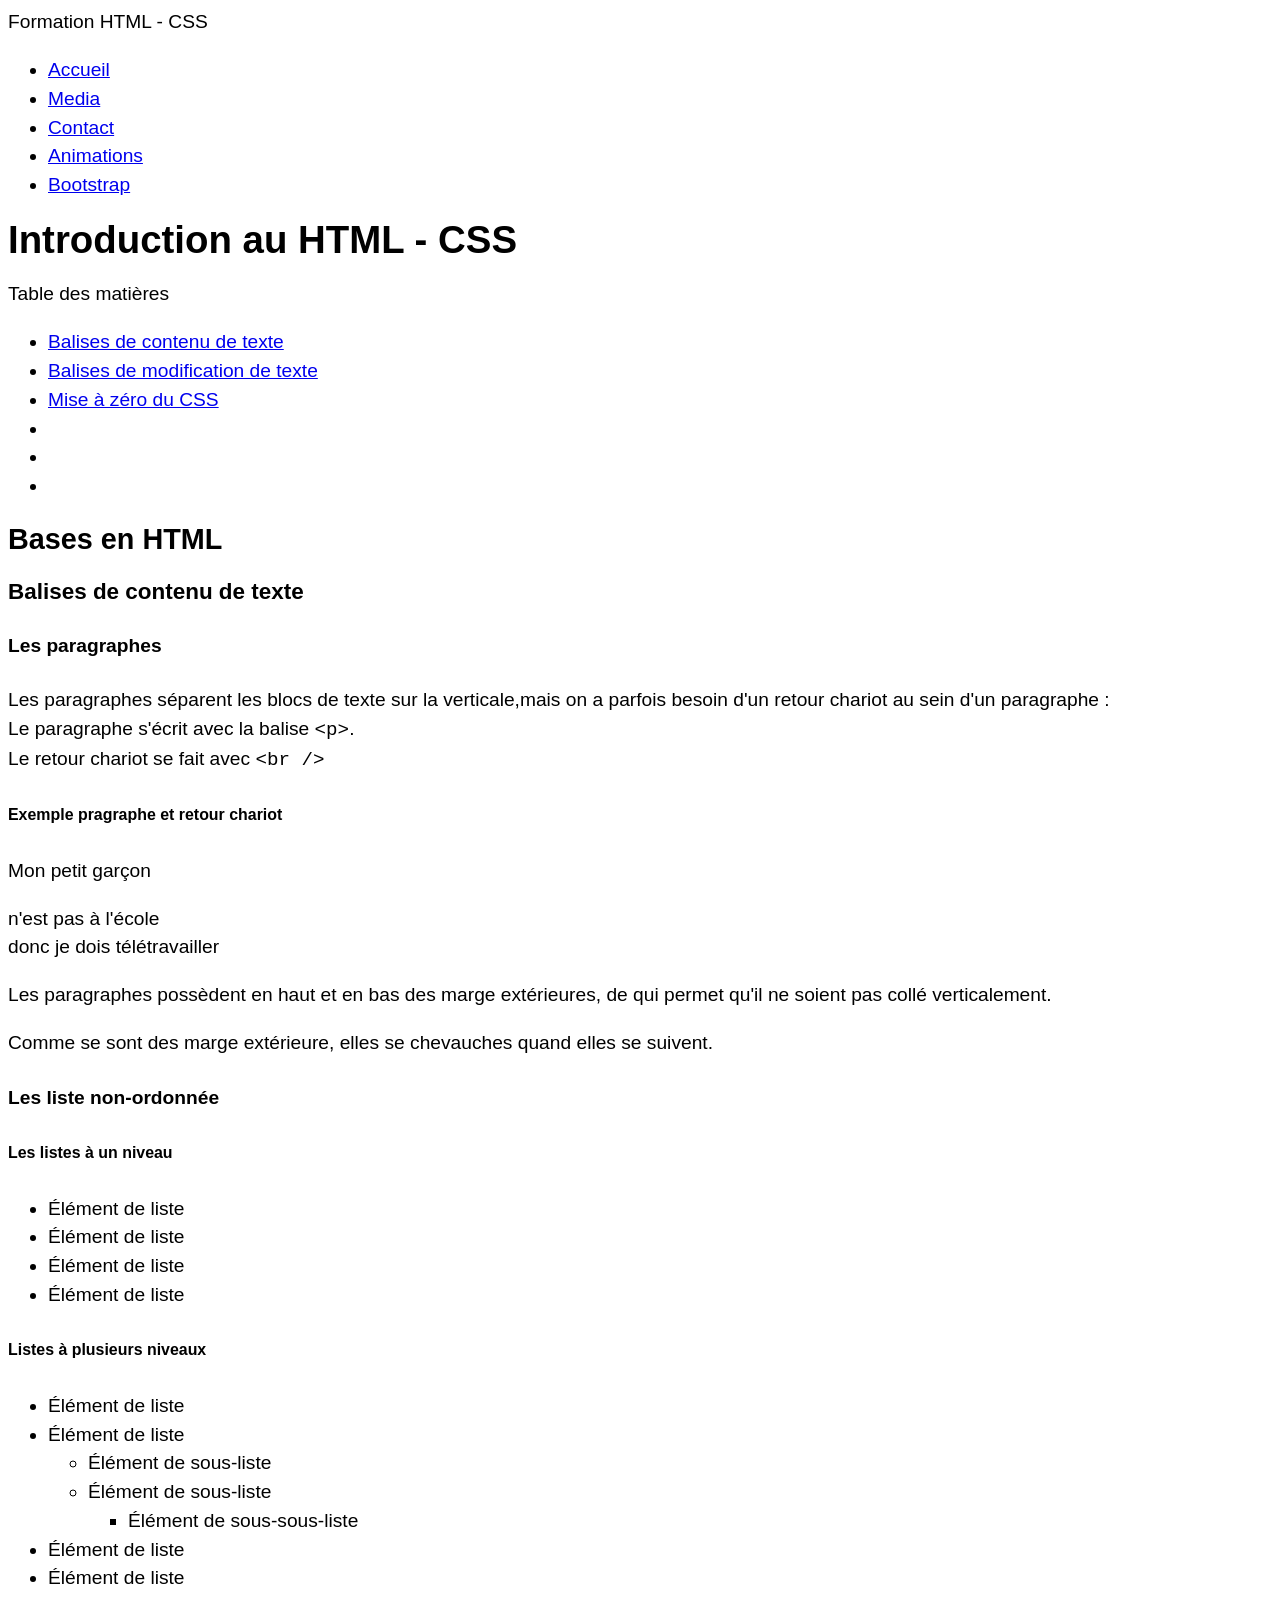
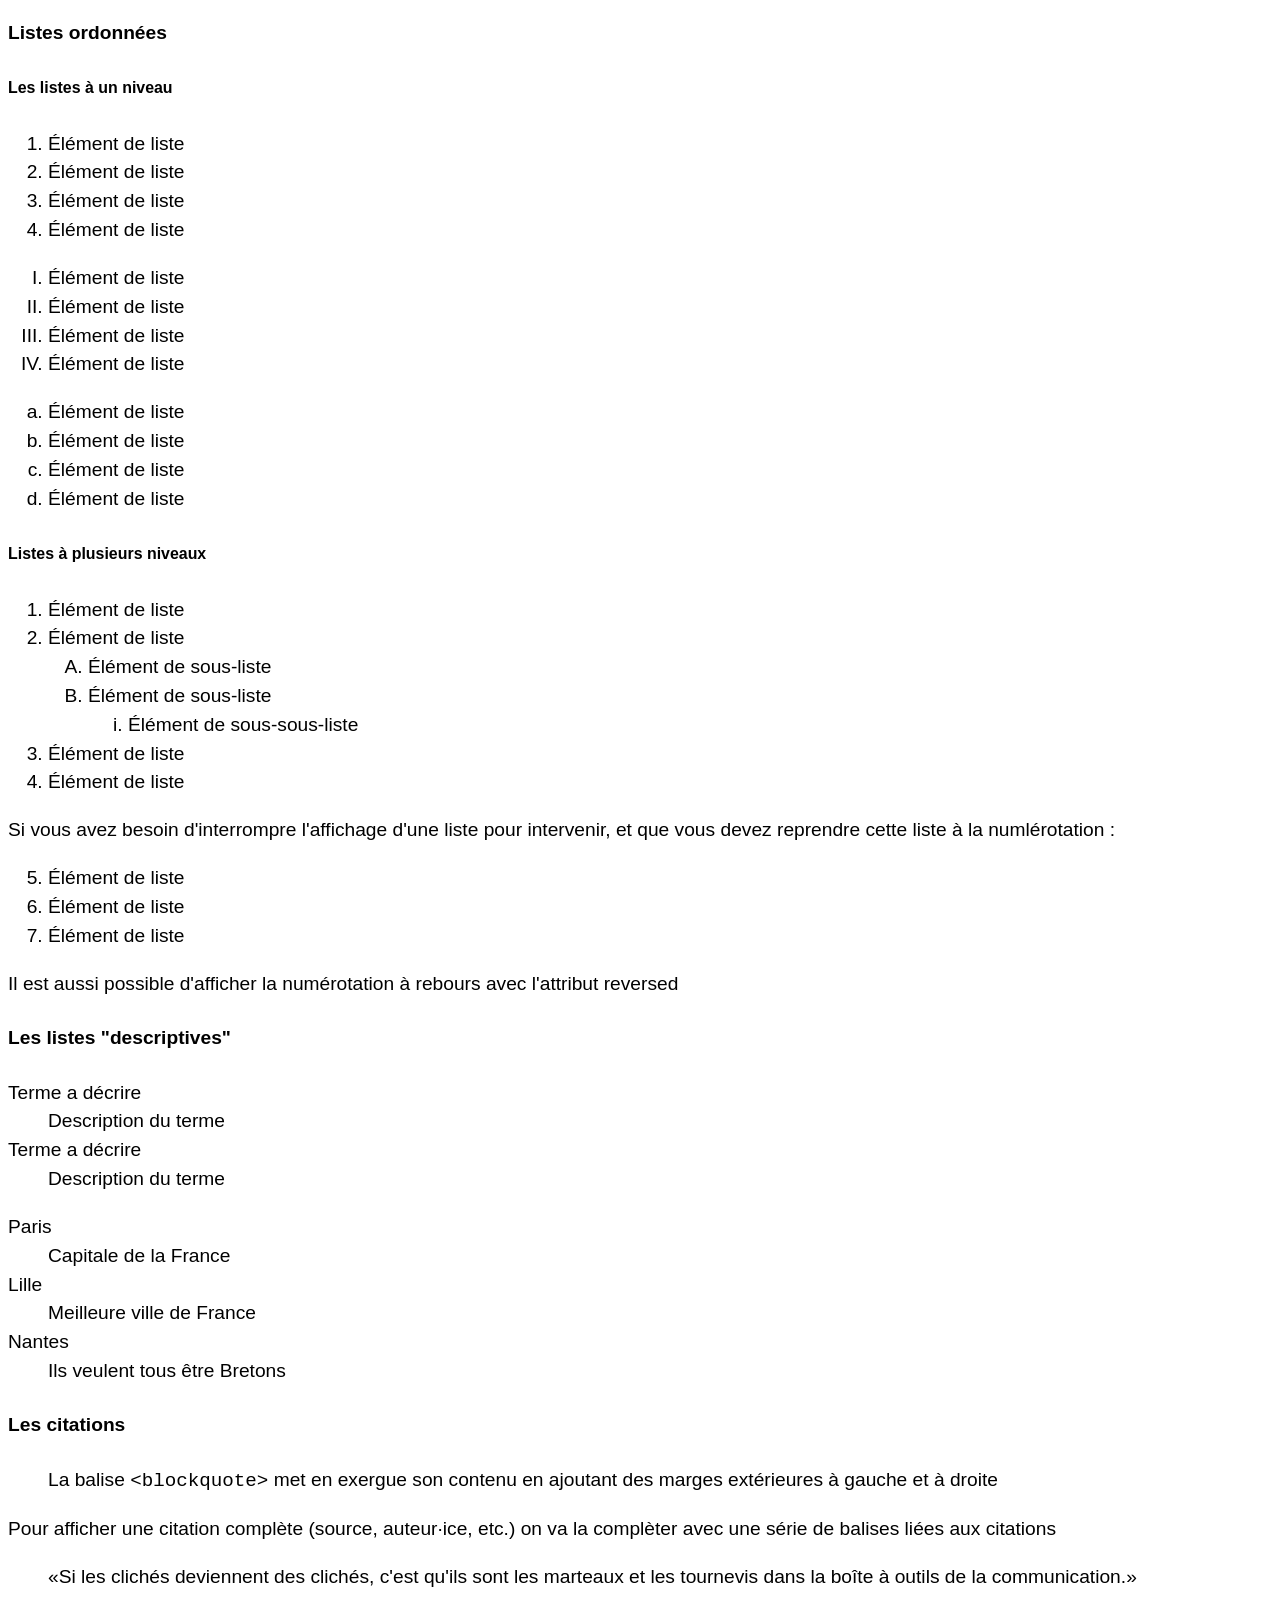
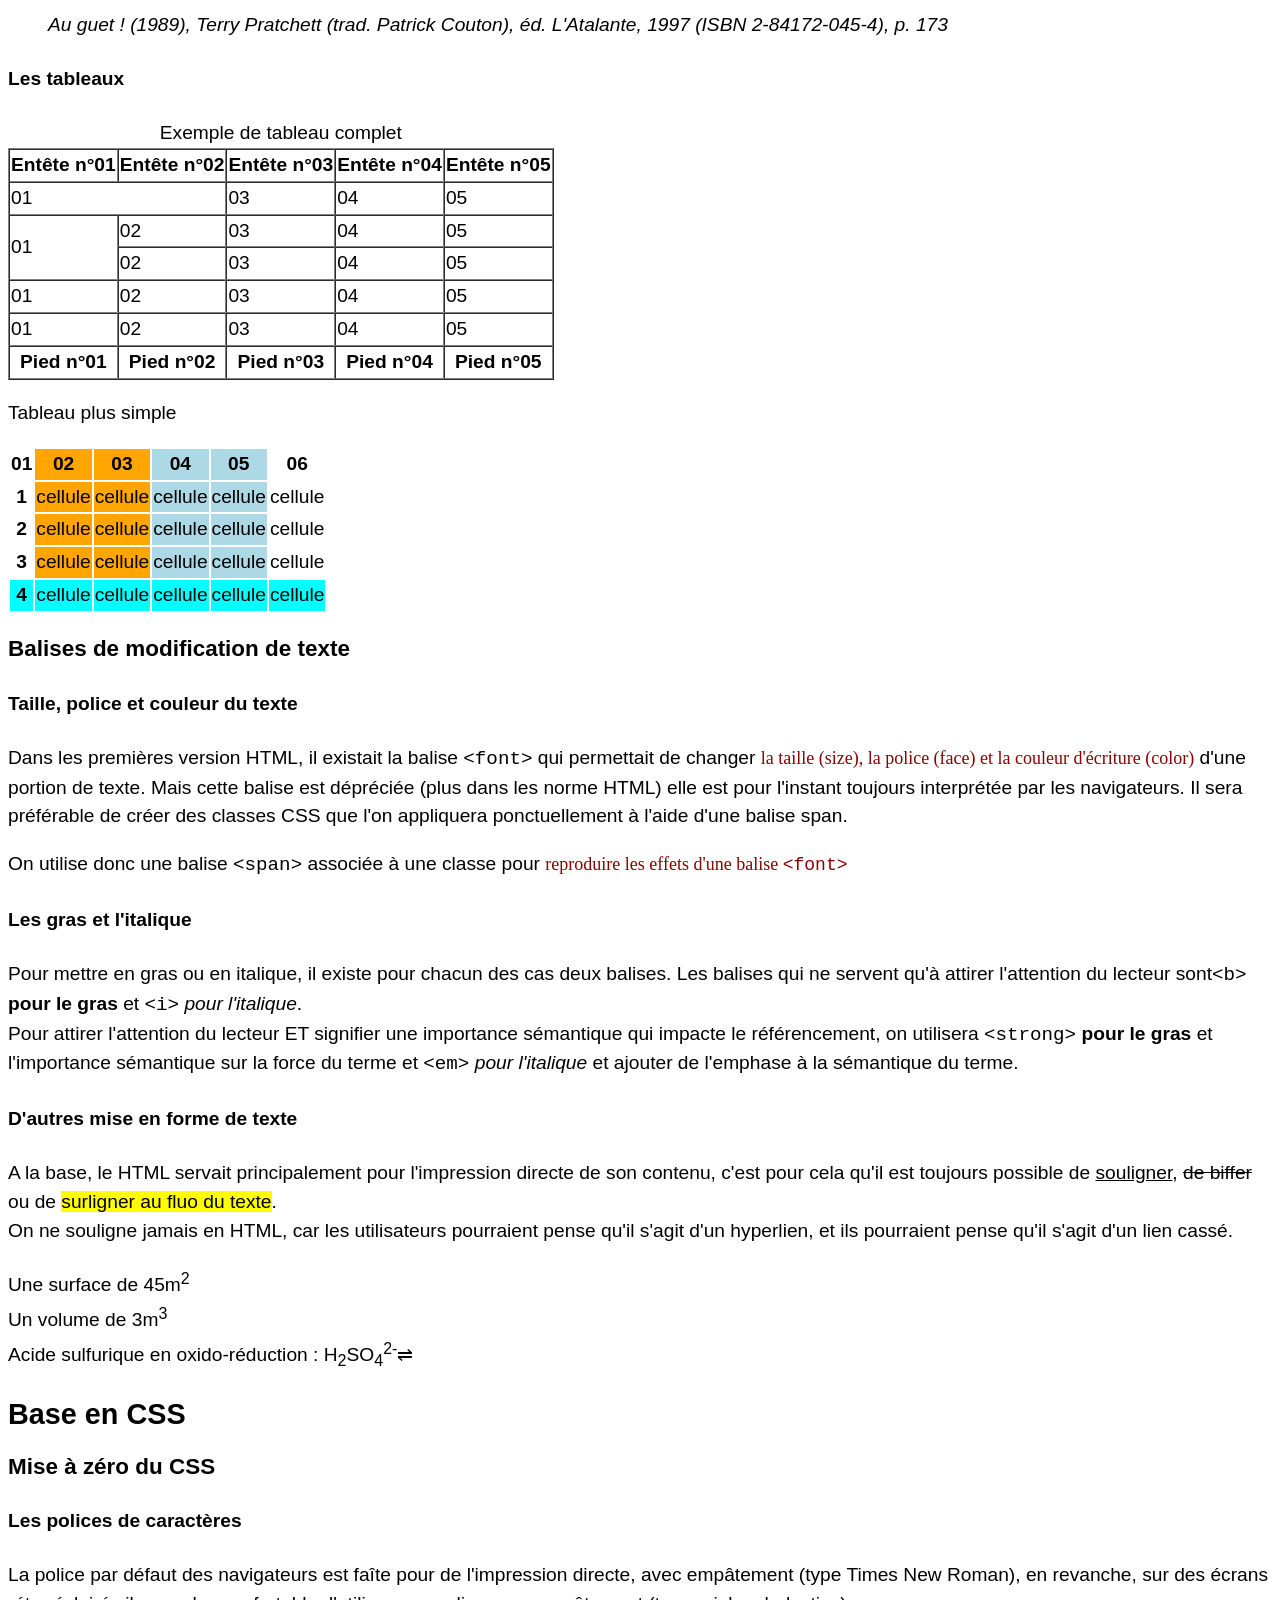
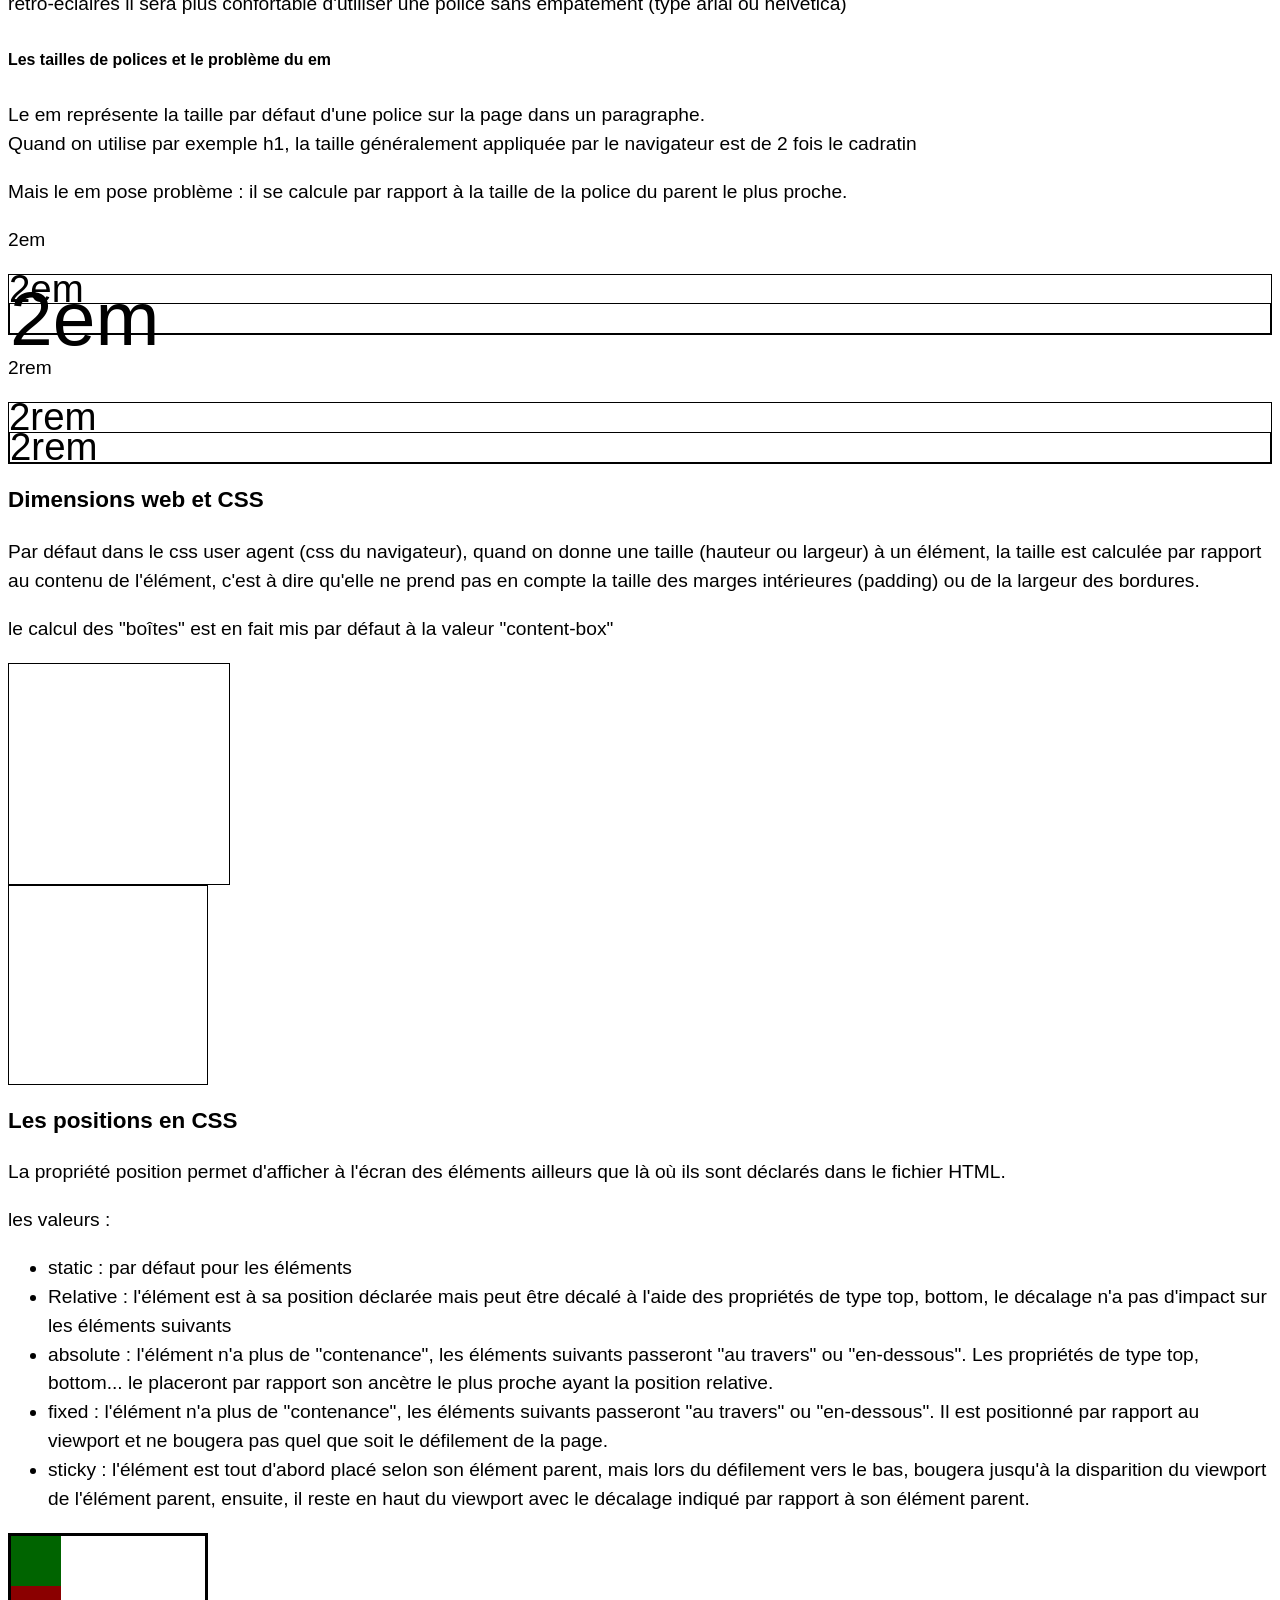
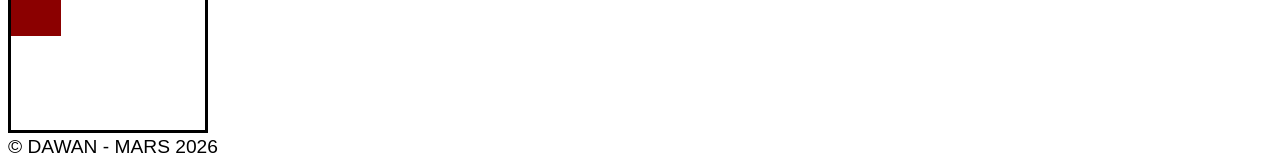
==== index.html @ abc5e743 "les dimensions, les polices, les positions" ====
<!DOCTYPE html>
<html lang="fr">

<head>
    <meta charset="UTF-8" />
    <meta name="viewport" content="width=device-width, initial-scale=1.0" />
    <title>Introduction au HTML - CSS | Formation HTML - CSS</title>
    <link rel="stylesheet" href="./css/style.css" />
</head>

<body>
    <header role="banner">
        <span>Formation HTML - CSS</span>
    </header>
    <nav role="navigation">
        <ul>
            <li><a href="./" title="Introduction au HTML - CSS">Accueil</a></li>
            <li><a href="./media.html" title="Les media en HTML - CSS">Media</a></li>
            <li><a href="./contact.html" title="Les formulaires en HTML - CSS">Contact</a></li>
            <li><a href="./animations.html" title="Les animations HTML - CSS">Animations</a></li>
            <li><a href="./bootstrap.html" title="Le framework CSS Bootstrap">Bootstrap</a></li>
        </ul>
    </nav>
    <main>
        <header>
            <h1>Introduction au HTML - CSS</h1>
        </header>
        <aside>
            <p>
                <span>Table des matières</span>
            </p>
            <ul>
                <li><a href="#balises-de-contenu-de-texte">Balises de contenu de texte</a></li>
                <li><a href="#balises-de-modification-de-texte">Balises de modification de texte</a></li>
                <li><a href="#mise-a-zero-du-css">Mise à zéro du CSS</a></li>
                <li><a href=""></a></li>
                <li><a href=""></a></li>
                <li><a href=""></a></li>
            </ul>
        </aside>
        <section>
            <header>
                <h2>Bases en HTML</h2>
            </header>
            <section>
                <header>
                    <h3 id="balises-de-contenu-de-texte">Balises de contenu de texte</h3>
                </header>
                <article>
                    <h4>Les paragraphes</h4>
                    <p>
                        Les paragraphes séparent les blocs de texte sur la verticale,mais on a parfois besoin d'un
                        retour chariot au sein d'un paragraphe : <br />
                        Le paragraphe s'écrit avec la balise <code>&lt;p&gt;</code>. <br />
                        Le retour chariot se fait avec <code>&lt;br /&gt;</code>
                    </p>
                    <h5>Exemple pragraphe et retour chariot</h5>
                    <p>
                        Mon petit garçon
                    </p>
                    <p>
                        n'est pas à l'école<br /> donc je dois télétravailler
                    </p>
                    <p>
                        Les paragraphes possèdent en haut et en bas des marge extérieures, de qui permet qu'il ne soient
                        pas collé verticalement.
                    </p>
                    <p>
                        Comme se sont des marge extérieure, elles se chevauches quand elles se suivent.
                    </p>
                </article>
                <article>
                    <h4>Les liste non-ordonnée</h4>
                    <h5>Les listes à un niveau</h5>
                    <ul>
                        <li>Élément de liste</li>
                        <li>Élément de liste</li>
                        <li>Élément de liste</li>
                        <li>Élément de liste</li>
                    </ul>
                    <h5>Listes à plusieurs niveaux</h5>
                    <ul>
                        <li>Élément de liste</li>
                        <li>
                            Élément de liste
                            <ul>
                                <li>Élément de sous-liste</li>
                                <li>
                                    Élément de sous-liste
                                    <ul>
                                        <li>Élément de sous-sous-liste</li>
                                    </ul>
                                </li>
                            </ul>
                        </li>
                        <li>Élément de liste</li>
                        <li>Élément de liste</li>
                    </ul>
                </article>
                <article>
                    <h4>Listes ordonnées</h4>
                    <h5>Les listes à un niveau</h5>
                    <ol>
                        <li>Élément de liste</li>
                        <li>Élément de liste</li>
                        <li>Élément de liste</li>
                        <li>Élément de liste</li>
                    </ol>
                    <ol type="I">
                        <li>Élément de liste</li>
                        <li>Élément de liste</li>
                        <li>Élément de liste</li>
                        <li>Élément de liste</li>
                    </ol>
                    <ol type="a">
                        <li>Élément de liste</li>
                        <li>Élément de liste</li>
                        <li>Élément de liste</li>
                        <li>Élément de liste</li>
                    </ol>
                    <h5>Listes à plusieurs niveaux</h5>
                    <ol>
                        <li>Élément de liste</li>
                        <li>
                            Élément de liste
                            <ol type="A">
                                <li>Élément de sous-liste</li>
                                <li>
                                    Élément de sous-liste
                                    <ol type="i">
                                        <li>Élément de sous-sous-liste</li>
                                    </ol>
                                </li>
                            </ol>
                        </li>
                        <li>Élément de liste</li>
                        <li>Élément de liste</li>
                    </ol>
                    <p>
                        Si vous avez besoin d'interrompre l'affichage d'une liste pour intervenir, et que vous devez
                        reprendre cette liste à la numlérotation :
                    </p>
                    <ol start="5">
                        <li>Élément de liste</li>
                        <li>Élément de liste</li>
                        <li>Élément de liste</li>
                    </ol>
                    <p>
                        Il est aussi possible d'afficher la numérotation à rebours avec l'attribut reversed
                    </p>
                </article>
                <article>
                    <h4>Les listes "descriptives"</h4>
                    <dl>
                        <dt>Terme a décrire</dt>
                        <dd>Description du terme</dd>
                        <dt>Terme a décrire</dt>
                        <dd>Description du terme</dd>
                    </dl>
                    <dl>
                        <dt>Paris</dt>
                        <dd>Capitale de la France</dd>

                        <dt>Lille</dt>
                        <dd>Meilleure ville de France</dd>

                        <dt>Nantes</dt>
                        <dd>Ils veulent tous être Bretons</dd>

                    </dl>
                </article>
                <article>
                    <h4>Les citations</h4>
                    <blockquote>
                        <p>
                            La balise <code>&lt;blockquote&gt;</code> met en exergue son contenu en ajoutant des marges
                            extérieures à gauche et à droite
                        </p>
                    </blockquote>
                    <p>
                        Pour afficher une citation complète (source, auteur·ice, etc.) on va la complèter avec une série
                        de balises liées aux citations
                    </p>
                    <blockquote>
                        <p>
                            <q cite="https://fr.wikiquote.org/wiki/Terry_Pratchett#Au_guet_!,_1989">Si les clichés
                                deviennent des clichés, c'est qu'ils sont les marteaux et les tournevis dans la boîte à
                                outils de la communication.</q>
                        </p>
                        <p>
                            <cite>Au guet ! (1989), Terry Pratchett (trad. Patrick Couton), éd. L'Atalante, 1997 (ISBN
                                2-84172-045-4), p. 173</cite>
                        </p>
                    </blockquote>
                </article>
                <article>
                    <h4>Les tableaux</h4>
                    <table border="1" cellspacing="0">
                        <caption>Exemple de tableau complet</caption>
                        <thead>
                            <tr>
                                <th role="columnheader">Entête n°01</th>
                                <th role="columnheader">Entête n°02</th>
                                <th role="columnheader">Entête n°03</th>
                                <th role="columnheader">Entête n°04</th>
                                <th role="columnheader">Entête n°05</th>
                            </tr>
                        </thead>
                        <tbody>
                            <tr>
                                <td colspan="2">01</td>
                                <!-- <td>02</td> -->
                                <td>03</td>
                                <td>04</td>
                                <td>05</td>
                            </tr>
                            <tr>
                                <td rowspan="2">01</td>
                                <td>02</td>
                                <td>03</td>
                                <td>04</td>
                                <td>05</td>
                            </tr>
                            <tr>
                                <!--<td>01</td>-->
                                <td>02</td>
                                <td>03</td>
                                <td>04</td>
                                <td>05</td>
                            </tr>
                            <tr>
                                <td>01</td>
                                <td>02</td>
                                <td>03</td>
                                <td>04</td>
                                <td>05</td>
                            </tr>
                            <tr>
                                <td>01</td>
                                <td>02</td>
                                <td>03</td>
                                <td>04</td>
                                <td>05</td>
                            </tr>
                        </tbody>
                        <tfoot>
                            <tr>
                                <th role="columnheader">Pied n°01</th>
                                <th role="columnheader">Pied n°02</th>
                                <th role="columnheader">Pied n°03</th>
                                <th role="columnheader">Pied n°04</th>
                                <th role="columnheader">Pied n°05</th>
                            </tr>
                        </tfoot>
                    </table>
                    <p>
                        Tableau plus simple
                    </p>
                    <table>
                        <tr>
                            <th>01</th>
                            <th>02</th>
                            <th>03</th>
                            <th>04</th>
                            <th>05</th>
                            <th>06</th>
                        </tr>
                        <colgroup>
                            <col />
                            <col span="2" style="background-color: orange;" />
                            <col span="2" style="background-color: lightblue;" />
                        </colgroup>
                        <tr>
                            <th role="rowheader">1</th>
                            <td>cellule</td>
                            <td>cellule</td>
                            <td>cellule</td>
                            <td>cellule</td>
                            <td>cellule</td>
                        </tr>
                        <tr>
                            <th role="rowheader">2</th>
                            <td>cellule</td>
                            <td>cellule</td>
                            <td>cellule</td>
                            <td>cellule</td>
                            <td>cellule</td>
                        </tr>
                        <tr>
                            <th role="rowheader">3</th>
                            <td>cellule</td>
                            <td>cellule</td>
                            <td>cellule</td>
                            <td>cellule</td>
                            <td>cellule</td>
                        </tr>
                        <tr role="rowheader" style="background-color: aqua;">
                            <th>4</th>
                            <td>cellule</td>
                            <td>cellule</td>
                            <td>cellule</td>
                            <td>cellule</td>
                            <td>cellule</td>
                        </tr>
                    </table>
                </article>
            </section>
            <section>
                <header>
                    <h3 id="balises-de-modification-de-texte">Balises de modification de texte</h3>
                </header>
                <article>
                    <h4>Taille, police et couleur du texte</h4>
                    <p>
                        Dans les premières version HTML, il existait la balise <code>&lt;font&gt;</code> qui permettait
                        de changer <font size="4" face="Impact" color="darkred">la taille (size), la police (face) et la
                            couleur d'écriture (color)</font> d'une portion de texte. Mais cette balise est dépréciée
                        (plus dans les norme HTML) elle est pour l'instant toujours interprétée par les navigateurs. Il
                        sera préférable de créer des classes CSS que l'on appliquera ponctuellement à l'aide d'une
                        balise span.
                    </p>
                    <style>
                        .danger {
                            font-size: 18px;
                            font-family: Impact;
                            color: darkred;
                        }
                    </style>
                    <p>
                        On utilise donc une balise <code>&lt;span&gt;</code> associée à une classe pour <span
                            class="danger">reproduire les effets d'une balise <code>&lt;font&gt;</code></span>
                    </p>
                    <h4>Les gras et l'italique</h4>
                    <p>
                        Pour mettre en gras ou en italique, il existe pour chacun des cas deux balises. Les balises qui
                        ne
                        servent qu'à attirer l'attention du lecteur sont<code>&lt;b&gt;</code> <b>pour le gras</b> et
                        <code>&lt;i&gt;</code>
                        <i>pour
                            l'italique</i>.<br />
                        Pour attirer l'attention du lecteur ET signifier une importance sémantique qui impacte le
                        référencement, on utilisera <code>&lt;strong&gt;</code> <strong>pour le gras</strong> et
                        l'importance
                        sémantique
                        sur la force du terme et <code>&lt;em&gt;</code> <em>pour l'italique</em> et ajouter de
                        l'emphase à la sémantique du terme.
                    </p>
                    <h4>D'autres mise en forme de texte</h4>
                    <p>
                        A la base, le HTML servait principalement pour l'impression directe de son contenu, c'est pour
                        cela qu'il est toujours possible de <u>souligner</u>, <s>de biffer</s> ou de <mark>surligner au
                            fluo du texte</mark>.<br />
                        On ne souligne jamais en HTML, car les utilisateurs pourraient pense qu'il s'agit d'un
                        hyperlien, et ils pourraient pense qu'il s'agit d'un lien cassé.
                    </p>
                    <p>
                        Une surface de 45m<sup>2</sup><br />
                        Un volume de 3m<sup>3</sup><br />
                        Acide sulfurique en oxido-réduction : H<sub>2</sub>SO<sub>4</sub><sup>2-</sup>&#x21CC;
                    </p>
                </article>
            </section>
        </section>
        <section>
            <header>
                <h2>Base en CSS</h2>
            </header>
            <section>
                <header>
                    <h3 id="mise-a-zero-du-css">Mise à zéro du CSS</h3>
                </header>
                <article>
                    <h4>Les polices de caractères</h4>
                    <p>
                        La police par défaut des navigateurs est faîte pour de l'impression directe, avec empâtement
                        (type Times New Roman), en revanche, sur des écrans rétro-éclairés il sera plus confortable
                        d'utiliser une police sans empâtement (type arial ou helvetica)
                    </p>
                    <h5>Les tailles de polices et le problème du em</h5>
                    <p>
                        Le em représente la taille par défaut d'une police sur la page dans un paragraphe.<br />
                        Quand on utilise par exemple h1, la taille généralement appliquée par le navigateur est de 2
                        fois le cadratin
                    </p>
                    <p>
                        Mais le em pose problème : il se calcule par rapport à la taille de la police du parent le plus
                        proche.
                    </p>
                    <p>
                        2em
                    </p>
                    <div style="font-size: 2em; border: 1px solid black;">
                        2em
                        <div style="font-size: 2em; border: 1px solid black;">
                            2em
                        </div>
                    </div>
                    <p>
                        2rem
                    </p>
                    <div style="font-size: 2rem; border: 1px solid black;">
                        2rem
                        <div style="font-size: 2rem; border: 1px solid black;">
                            2rem
                        </div>
                    </div>
                </article>
                <article>
                    <h3 id="dimensions-web-et-css">Dimensions web et CSS</h3>
                    <p>
                        Par défaut dans le css user agent (css du navigateur), quand on donne une taille (hauteur ou
                        largeur) à un élément, la taille est calculée par rapport au contenu de l'élément, c'est à dire
                        qu'elle ne prend pas en compte la taille des marges intérieures (padding) ou de la largeur des
                        bordures.
                    </p>
                    <p>
                        le calcul des "boîtes" est en fait mis par défaut à la valeur "content-box"
                    </p>
                    <div
                        style="box-sizing: content-box;width: 200px;height: 200px;border: 1px solid black;padding: 10px;">
                    </div>
                    <div
                        style="box-sizing: border-box;width: 200px;height: 200px;border: 1px solid black; padding: 10px;">
                    </div>
                </article>
                <article>
                    <h3 id="les-positions-en-css">Les positions en CSS</h3>
                    <p>
                        La propriété position permet d'afficher à l'écran des éléments ailleurs que là où ils sont
                        déclarés
                        dans le fichier HTML.
                    </p>
                    <p>
                        les valeurs :
                    </p>
                    <ul>
                        <li>
                            static : par défaut pour les éléments
                        </li>
                        <li>
                            Relative : l'élément est à sa position déclarée mais peut être décalé à l'aide des
                            propriétés de
                            type top, bottom, le décalage n'a pas d'impact sur les éléments suivants
                        </li>
                        <li>
                            absolute : l'élément n'a plus de "contenance", les éléments suivants passeront "au travers"
                            ou
                            "en-dessous". Les propriétés de type top, bottom... le placeront par rapport son ancètre le
                            plus
                            proche ayant la position relative.
                        </li>
                        <li>
                            fixed : l'élément n'a plus de "contenance", les éléments suivants passeront "au travers" ou
                            "en-dessous". Il est positionné par rapport au viewport et ne bougera pas quel que soit le
                            défilement de la page.
                        </li>
                        <li>
                            sticky : l'élément est tout d'abord placé selon son élément parent, mais lors du défilement
                            vers le bas, bougera jusqu'à la disparition du viewport de l'élément parent, ensuite, il
                            reste
                            en haut du viewport avec le décalage indiqué par rapport à son élément parent.
                        </li>
                    </ul>
                    <style>
                        /* 
                        On écrit le CSS en essayant d'appliquer le D.R.Y.
                        Don't Repeat Yourself
                        */
                        .exemple-position{
                            width: 200px;
                            height: 200px;
                            border-width: 3px;
                            border-style: solid;
                            border-color: black;
                        }
                        .carre-ex{
                            width: 50px;
                            height: 50px;
                        }
                        .carre-vert{
                            /* les positionnements top, left, right ou bottom ne fonctionnent que si l'élément a une position absolute, sticky, relative ou fixed */
                            top : 10px;
                            left : 10px;
                            background-color: darkgreen;
                        }
                        .carre-rouge{
                            background-color: darkred;
                        }
                    </style>
                    <div class="exemple-position">
                        <div class="carre-ex carre-vert"></div>
                        <div class="carre-ex carre-rouge"></div>
                    </div>
                </article>
            </section>
        </section>
    </main>
    <footer>
        <div>&copy; DAWAN - MARS 2026</div>
    </footer>
</body>

</html>
---- css/style.css ----
/*
Commentaire en CSS

CSS => Cascading Style Sheets (Feuilles de style en cascade)

La cascade 

Principe de base : Si on déclare du CSS pour un élément, la quasi-totalité des éléments à l'intérieur de celui-ci appliqueront ce style par HÉRITAGE

En revanhce, si un style est appliqué en particulier à un des éléments à l'intérieur, ce style praticulier ira surcharger l'héritage

Les sélecteurs CSS

Pour appliquer des propriétés CSS (du style) sur des éléments et les éléments à l'intérieur, il faut indiquer au navigateurs quels sont es élément en utilsants un Sélecteur CSS.

# => sélécteur d'élément avec un id défini
    ATTENTION : Les id d'une page doivent être UNIQUES
    Ex : <h3 id="mise-a-zero-du-css">Mise à zéro du CSS</h3>

    Sélécteur : 
        #mise-a-zero-du-css{
            -- CSS
        }

. => sélécteur par nom de classe
    Ex : <span class="danger">code</span>
    Ex : <span class="danger toto">code</span>

    Sélécteur : 
    .danger{
        -- CSS
    }

balise => Sélécteur par nom de balise

    Ex : <h1>Titre</h1>

    Sélécteur : 
    h1{
        -- CSS
    }


En réalité : 
on mélange TOUT !

Sélecteur d'un élément particulier avec une classe particulière

<span class="danger"></span>
<button class="danger"></span>

.danger{
    color: darkred;
}

span.danger{
    font-weight: bold;
}

button.danger{
    border-color: darkred;
}

un élément ayant une classe particulière dans un élément particulier

Désignation par "filiation" large

article .danger{
    -- CSS
}

<article>
    <span class="danger">toto(article .danger)</span>
    <p class="danger">
        Applique article .danger
    </p>
    <div>
        <p>
            <b class="danger">toto (article .danger)</b>
        </p>
    </div>
</article>

Désignation par filiation direct

article > .danger{
    ---
}

seuls les élément directement enfant (1er degré) d'un article qui possèdent au moins la classe danger seront impacté

<article>
    <span class="danger">toto(article > .danger)</span>
    <p class="danger">
        Applique article > .danger
    </p>
    <div>
        <p>
            <b class="danger">toto (n'applique pas une div et un p entre lui et article)</b>
        </p>
    </div>
</article>

Sélecteur "magique"

* => n'importe quelle suite de caractère donc tous les éléments de la page

section * => tous les éléments, quelque soit le degré, dans un article

section > * => tous les éléments, du premier degré, dans une section

Pseudo-sélecteurs

before et after : c'est l'espace entre la marge intérieur d'un élément et sont contenu.

q::before, q::after{
    font-weight: bold;
}

Pseudo-classes

Certains éléments changent "d'état" dans leurs utilisation, par exemple, quand la souris passe "au dessus" (survol), un élément est dans l'état "survolé" :hover

q:hover{
    color: red;
    background-color: black;
    cursor: pointer;
}

quand un élément q est survolé, la police de caractère devient rouge et la couleur de fond passe au noir.

:root

Un espace de déclaration de propriétés CSS, qui s'appliquent à tout le document, avant le CSS du navigateur

il est possible de centraliser des comportements et des "standards" de style directement dans le root

Comme en CSS on peux déclarer des variables sous la forme --nom-de-variable ou --variable, etc. il divient facile de maîtriser la maintenance et les changements dans le css

Unités de tailles en CSS (en web)

Unités les plus souvent utilisées en web

px      =>  pixel il est possible de mesure avec des virgules, 23.8px
em      =>  cadratin. Historiquement unité de mesure en print sur les presses.
            Le cadratin se calcul par rapport à la taille du parent
rem     =>  cadratin racine, lui se calculera toujours depuis la taille racine du cadratin, 
            - soit celle du navigateur 
            - soit celle surchargée dans le :root
%       =>  La taille définie en % se calcule par rapport à l'espace disponible autour de l'élément définie en %
vw & vh =>  vw : viewport width (largeur de la surface d'affichage de l'appareil)
            vh : viewport height ( hauteur d'affichage de l'appareil)
            50vh => 50% de la taille d'affichage du l'appareil
            si la largeur d'affichage du site 360px (100vw)
            50vw = 180px

*/

:root{
    font-family: Arial, Helvetica, sans-serif;
    font-size: 1.2rem;
    line-height: 1.5rem;
}

*, *::before, *::after{
    box-sizing: border-box;
}
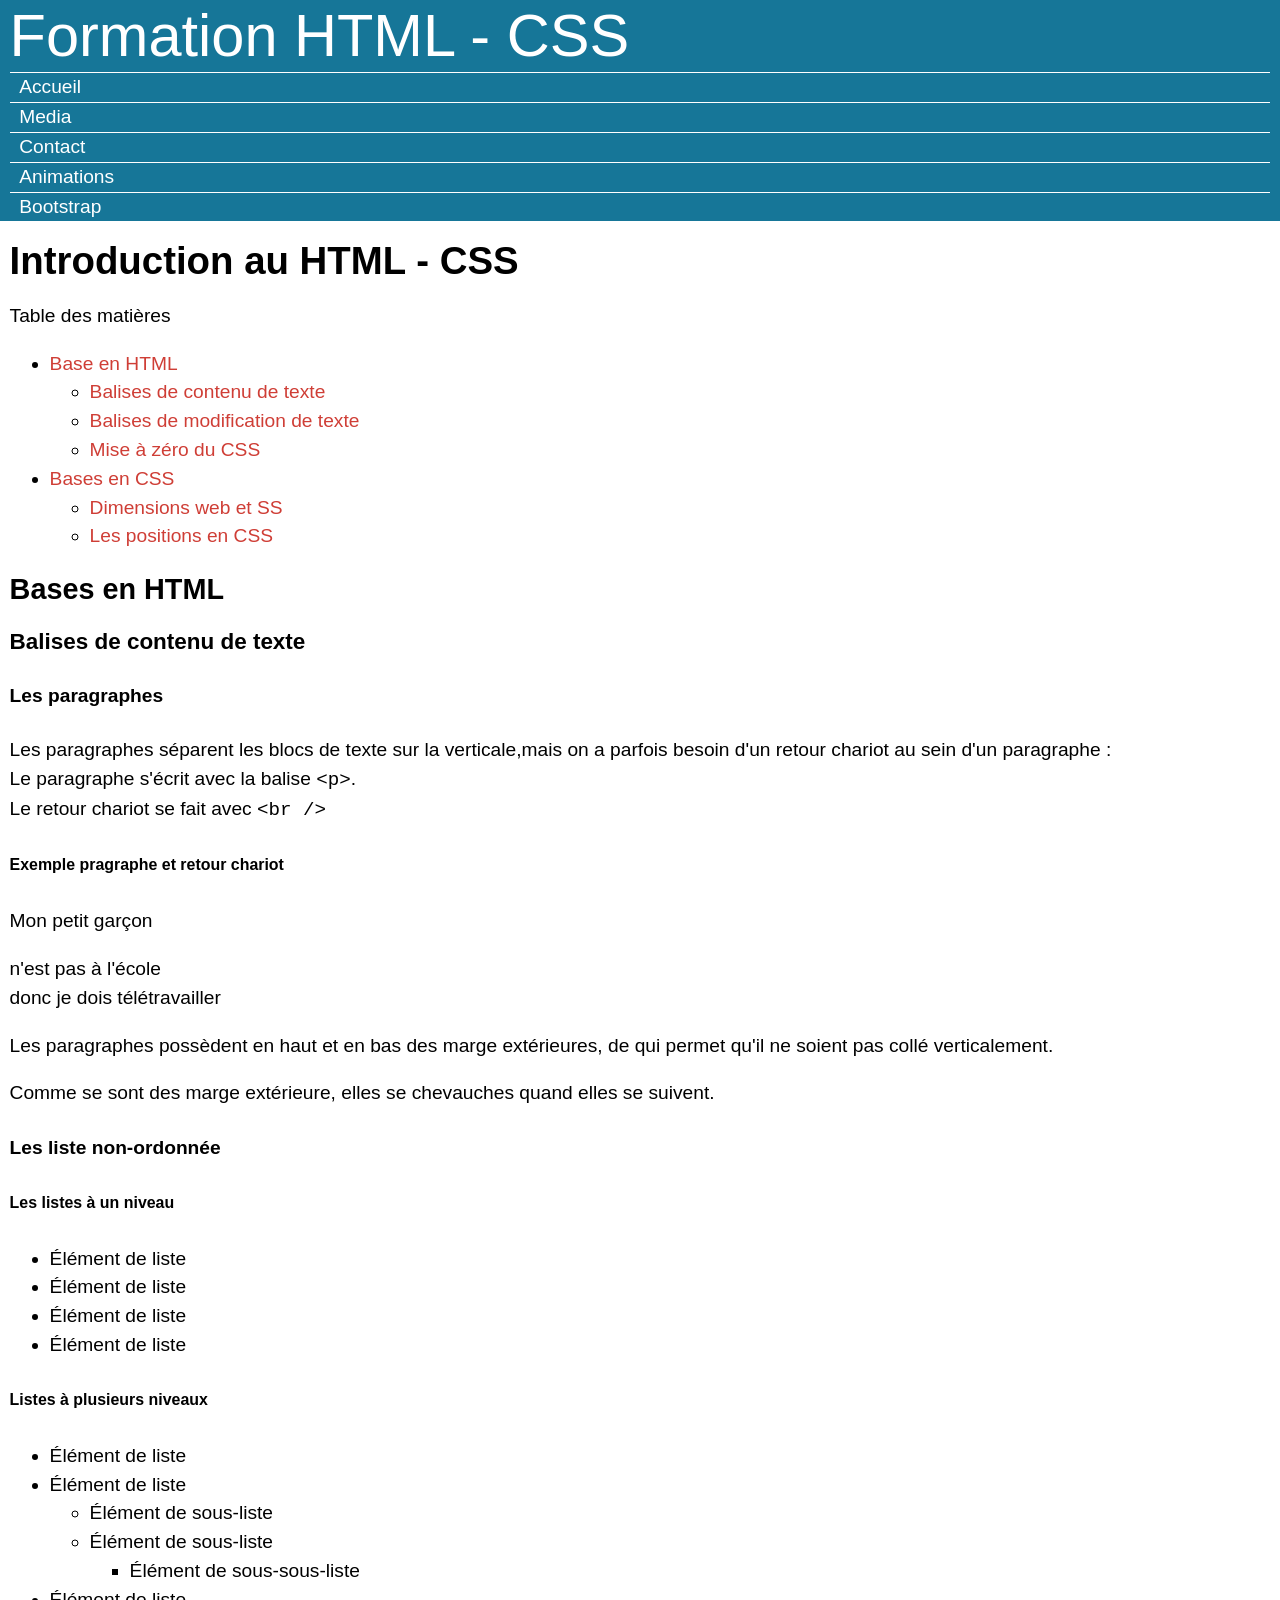
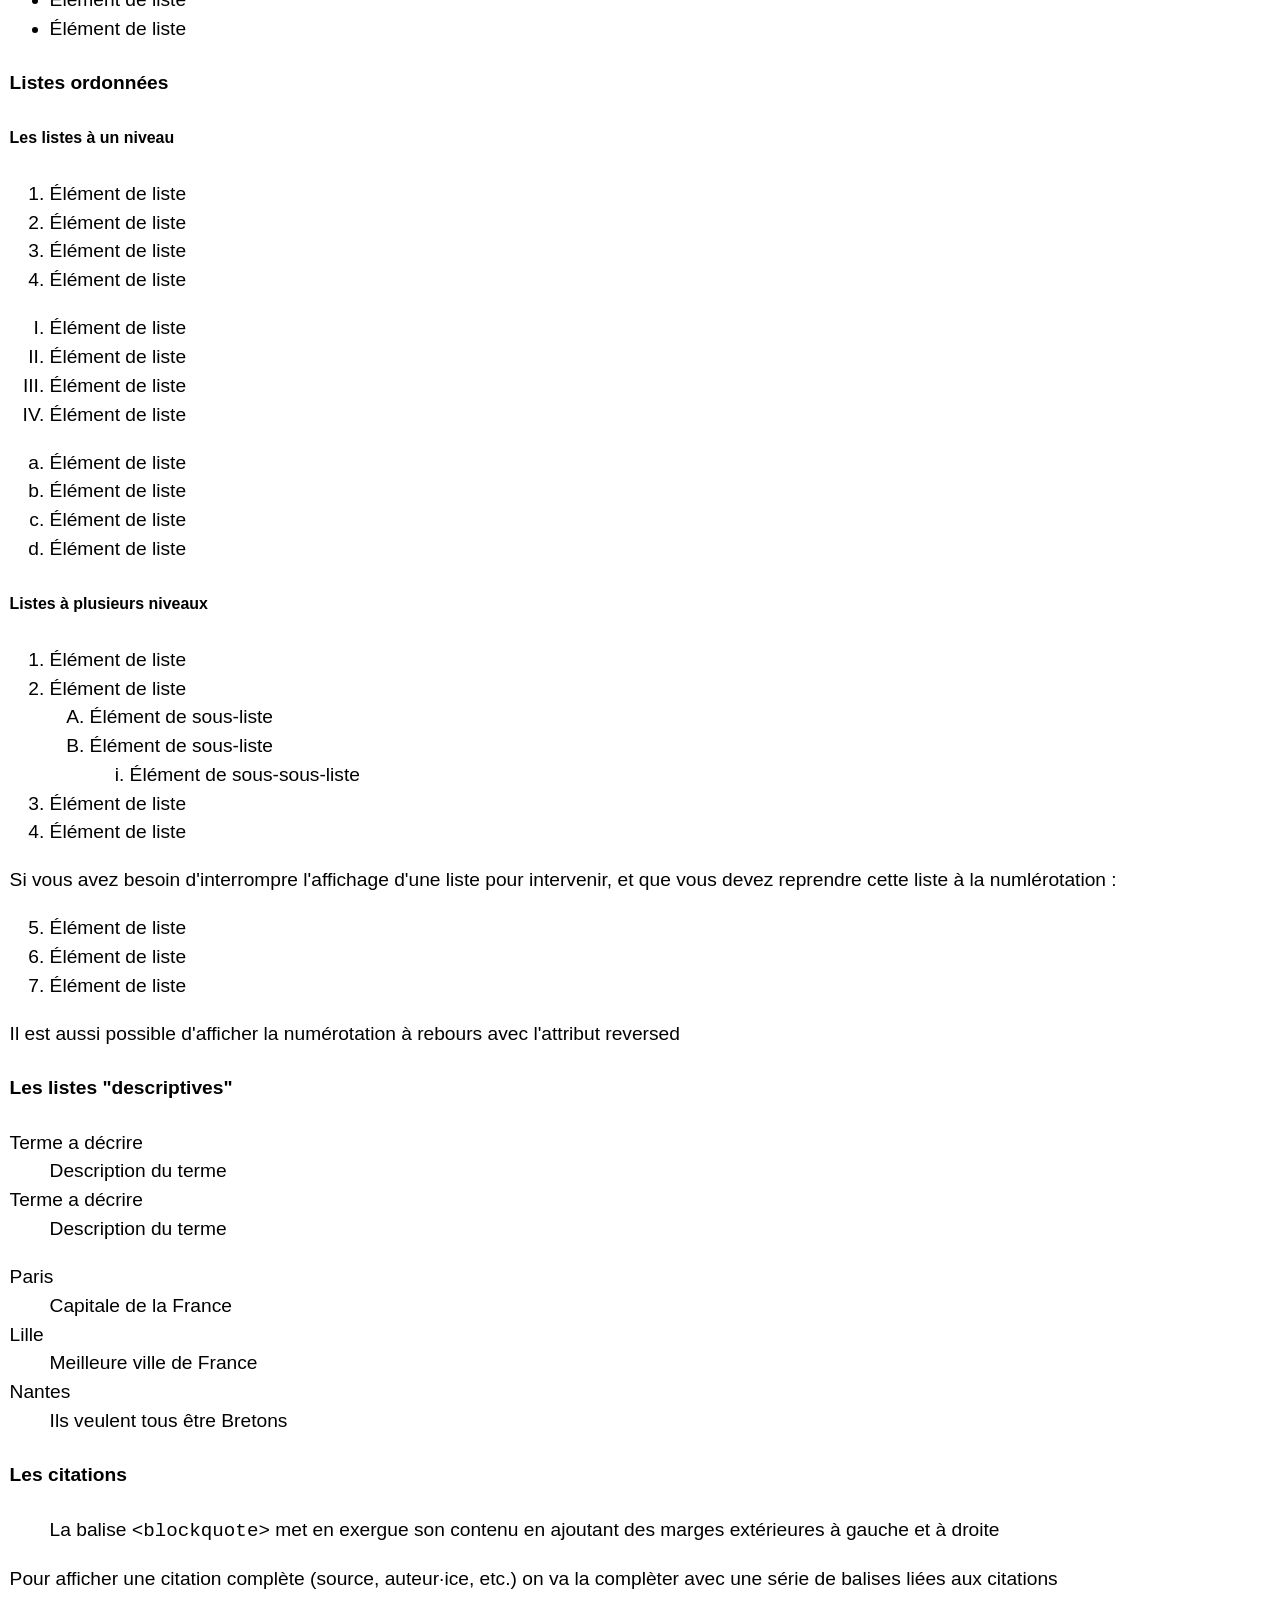
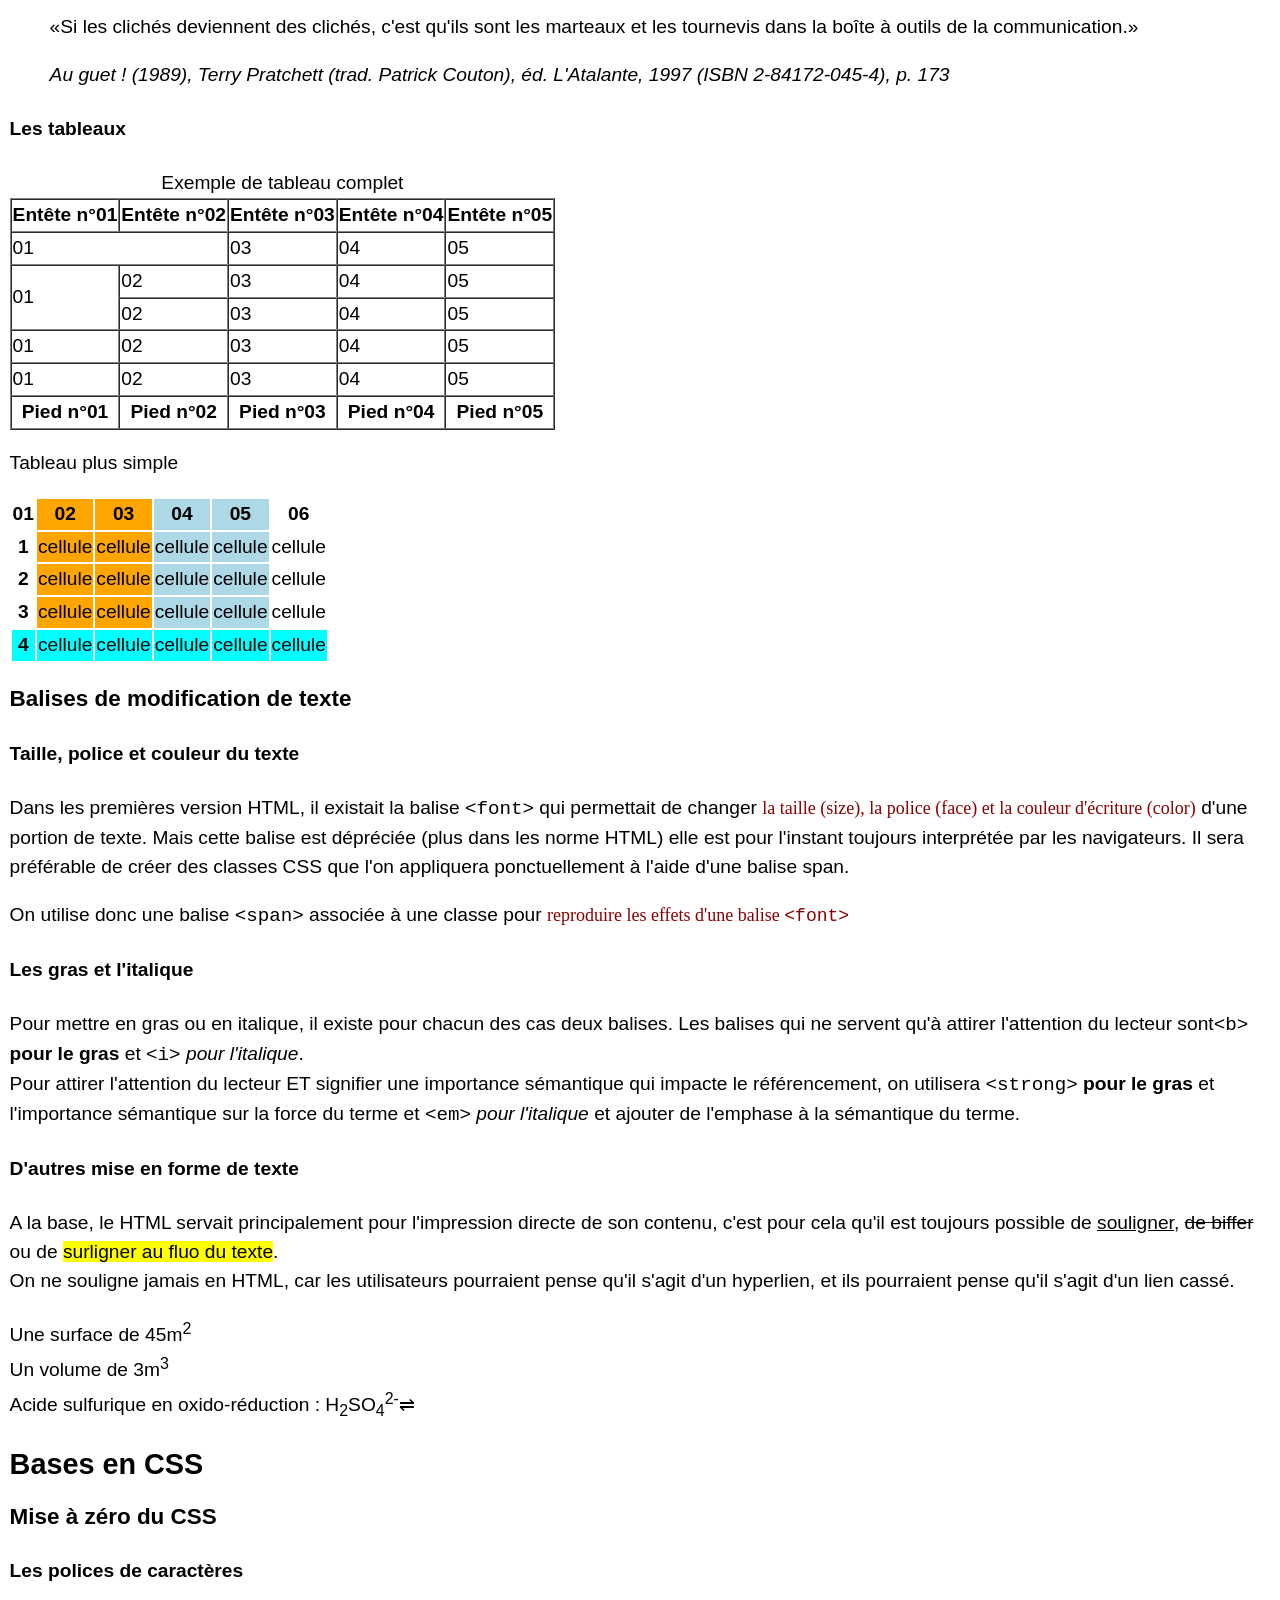
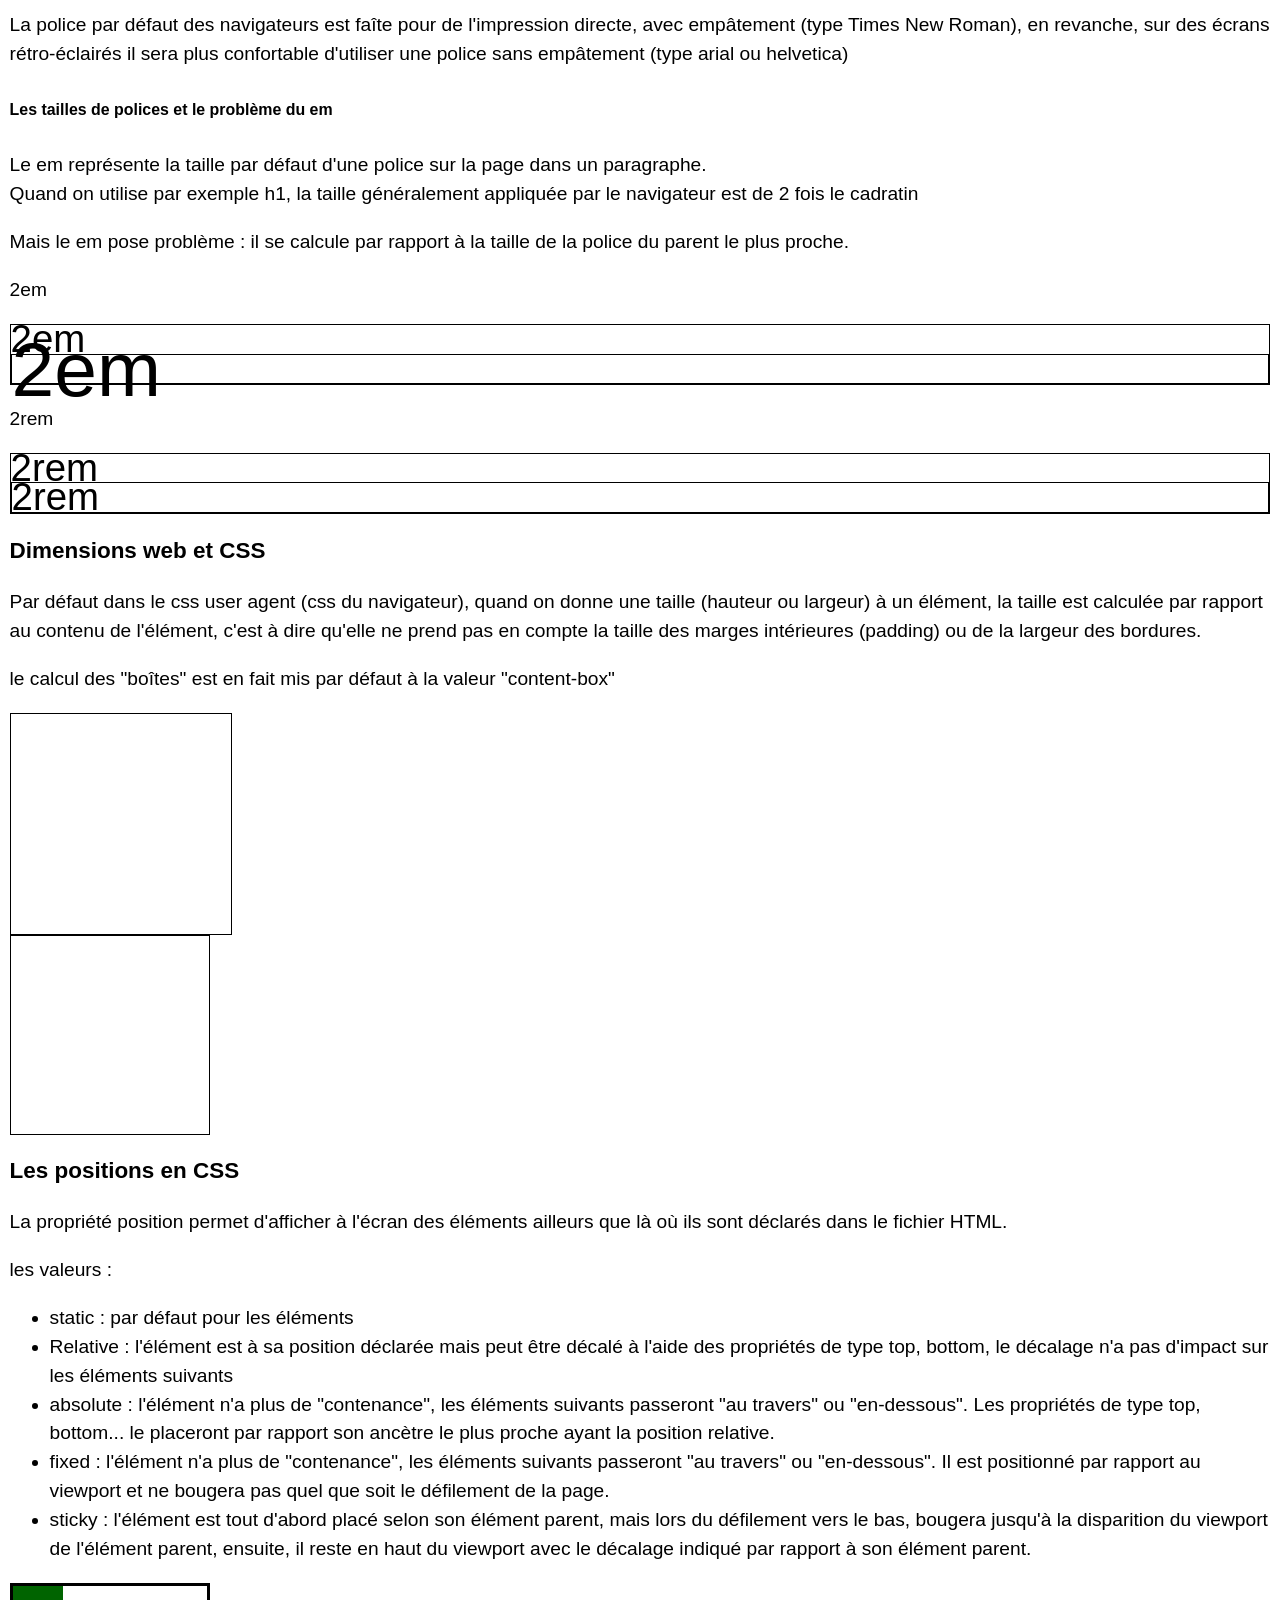
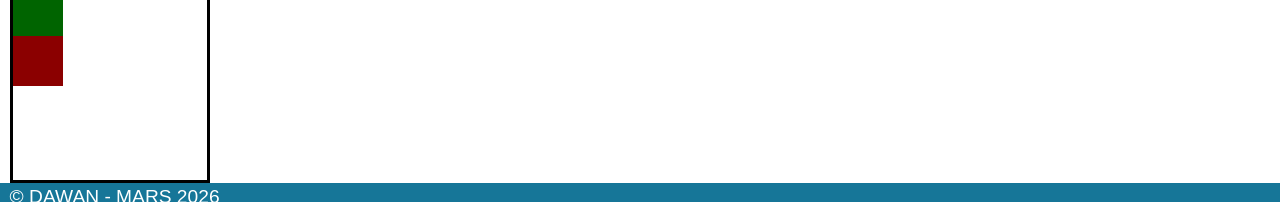
==== commit 21434ab4: "mettre le css de base en place (marge, lliens, entête, etc." ====
--- a/index.html
+++ b/index.html
@@ -10,16 +10,20 @@
 
 <body>
     <header role="banner">
-        <span>Formation HTML - CSS</span>
+        <div>
+            <span class="site-title">Formation HTML - CSS</span>
+        </div>
     </header>
     <nav role="navigation">
-        <ul>
-            <li><a href="./" title="Introduction au HTML - CSS">Accueil</a></li>
-            <li><a href="./media.html" title="Les media en HTML - CSS">Media</a></li>
-            <li><a href="./contact.html" title="Les formulaires en HTML - CSS">Contact</a></li>
-            <li><a href="./animations.html" title="Les animations HTML - CSS">Animations</a></li>
-            <li><a href="./bootstrap.html" title="Le framework CSS Bootstrap">Bootstrap</a></li>
-        </ul>
+        <div>
+            <ul>
+                <li><a href="./" title="Introduction au HTML - CSS">Accueil</a></li>
+                <li><a href="./media.html" title="Les media en HTML - CSS">Media</a></li>
+                <li><a href="./contact.html" title="Les formulaires en HTML - CSS">Contact</a></li>
+                <li><a href="./animations.html" title="Les animations HTML - CSS">Animations</a></li>
+                <li><a href="./bootstrap.html" title="Le framework CSS Bootstrap">Bootstrap</a></li>
+            </ul>
+        </div>
     </nav>
     <main>
         <header>
@@ -30,17 +34,26 @@
                 <span>Table des matières</span>
             </p>
             <ul>
-                <li><a href="#balises-de-contenu-de-texte">Balises de contenu de texte</a></li>
-                <li><a href="#balises-de-modification-de-texte">Balises de modification de texte</a></li>
-                <li><a href="#mise-a-zero-du-css">Mise à zéro du CSS</a></li>
-                <li><a href=""></a></li>
-                <li><a href=""></a></li>
-                <li><a href=""></a></li>
+                <li>
+                    <a href="#bases-en-html">Base en HTML</a>
+                    <ul>
+                        <li><a href="#balises-de-contenu-de-texte">Balises de contenu de texte</a></li>
+                        <li><a href="#balises-de-modification-de-texte">Balises de modification de texte</a></li>
+                        <li><a href="#mise-a-zero-du-css">Mise à zéro du CSS</a></li>
+                    </ul>
+                </li>
+                <li>
+                    <a href="#bases-en-css">Bases en CSS</a>
+                    <ul>
+                        <li><a href="#dimensions-web-et-css">Dimensions web et SS</a></li>
+                        <li><a href="#les-positions-en-css">Les positions en CSS</a></li>
+                    </ul>
+                </li>
             </ul>
         </aside>
         <section>
             <header>
-                <h2>Bases en HTML</h2>
+                <h2 id="bases-en-html">Bases en HTML</h2>
             </header>
             <section>
                 <header>
@@ -363,7 +376,7 @@
         </section>
         <section>
             <header>
-                <h2>Base en CSS</h2>
+                <h2 id="bases-en-css">Bases en CSS</h2>
             </header>
             <section>
                 <header>
--- a/css/style.css
+++ b/css/style.css
@@ -81,7 +81,7 @@
     </div>
 </article>
 
-Désignation par filiation direct
+Désignation par filiation directe
 
 article > .danger{
     ---
@@ -156,12 +156,88 @@
 
 */
 
+/* déclarations dans le root */
+
 :root{
     font-family: Arial, Helvetica, sans-serif;
     font-size: 1.2rem;
     line-height: 1.5rem;
-}
+    --header-bg-color: #167698;
+    --header-color: white;
+    --header-link-color: #CF3E36;
+    --main-nav-bg-color: #167698;
+    --main-nav-color: white;
+    --main-nav-link-color: white;
+    --general-link-color: #CF3E36;
+    --gutter: 0.5rem;
+    scroll-behavior: smooth;
+}
+
+/* déclarations générales */
 
 *, *::before, *::after{
     box-sizing: border-box;
+}
+
+a{
+    text-decoration: none;
+    color: var(--general-link-color);
+}
+
+/* déclaration des classes CSS */
+
+.site-title{
+    font-size: calc( 1.1rem + 3vw );
+    line-height: calc( 1.1rem + 4vw );
+}
+
+/* déclarations selon la structure de la page HTML */
+
+body > header > *,
+body > nav > *,
+main > header,
+main > aside,
+main > section > *,
+body > footer > *{
+    padding: 0 var(--gutter);
+}
+
+body{
+    margin: 0;
+}
+
+body > header{
+    background-color: var(--header-bg-color);
+    color: var(--header-color);
+}
+
+body > nav{
+    background-color: var(--main-nav-bg-color);
+}
+
+body > nav ul{
+    margin: 0;
+    list-style-type: none;
+    padding: 0;
+}
+
+body > nav li{
+    border-top: 1px solid var(--main-nav-link-color);
+}
+
+body > nav a{
+    color: var(--main-nav-link-color);
+    display: block;
+    padding-left: var(--gutter);
+    padding-right: var(--gutter);
+}
+
+body > nav a:hover{
+    color: var(--main-nav-bg-color);
+    background-color: var(--main-nav-link-color);
+}
+
+body > footer{
+    background-color: var(--main-nav-bg-color);
+    color: var(--header-color);
 }
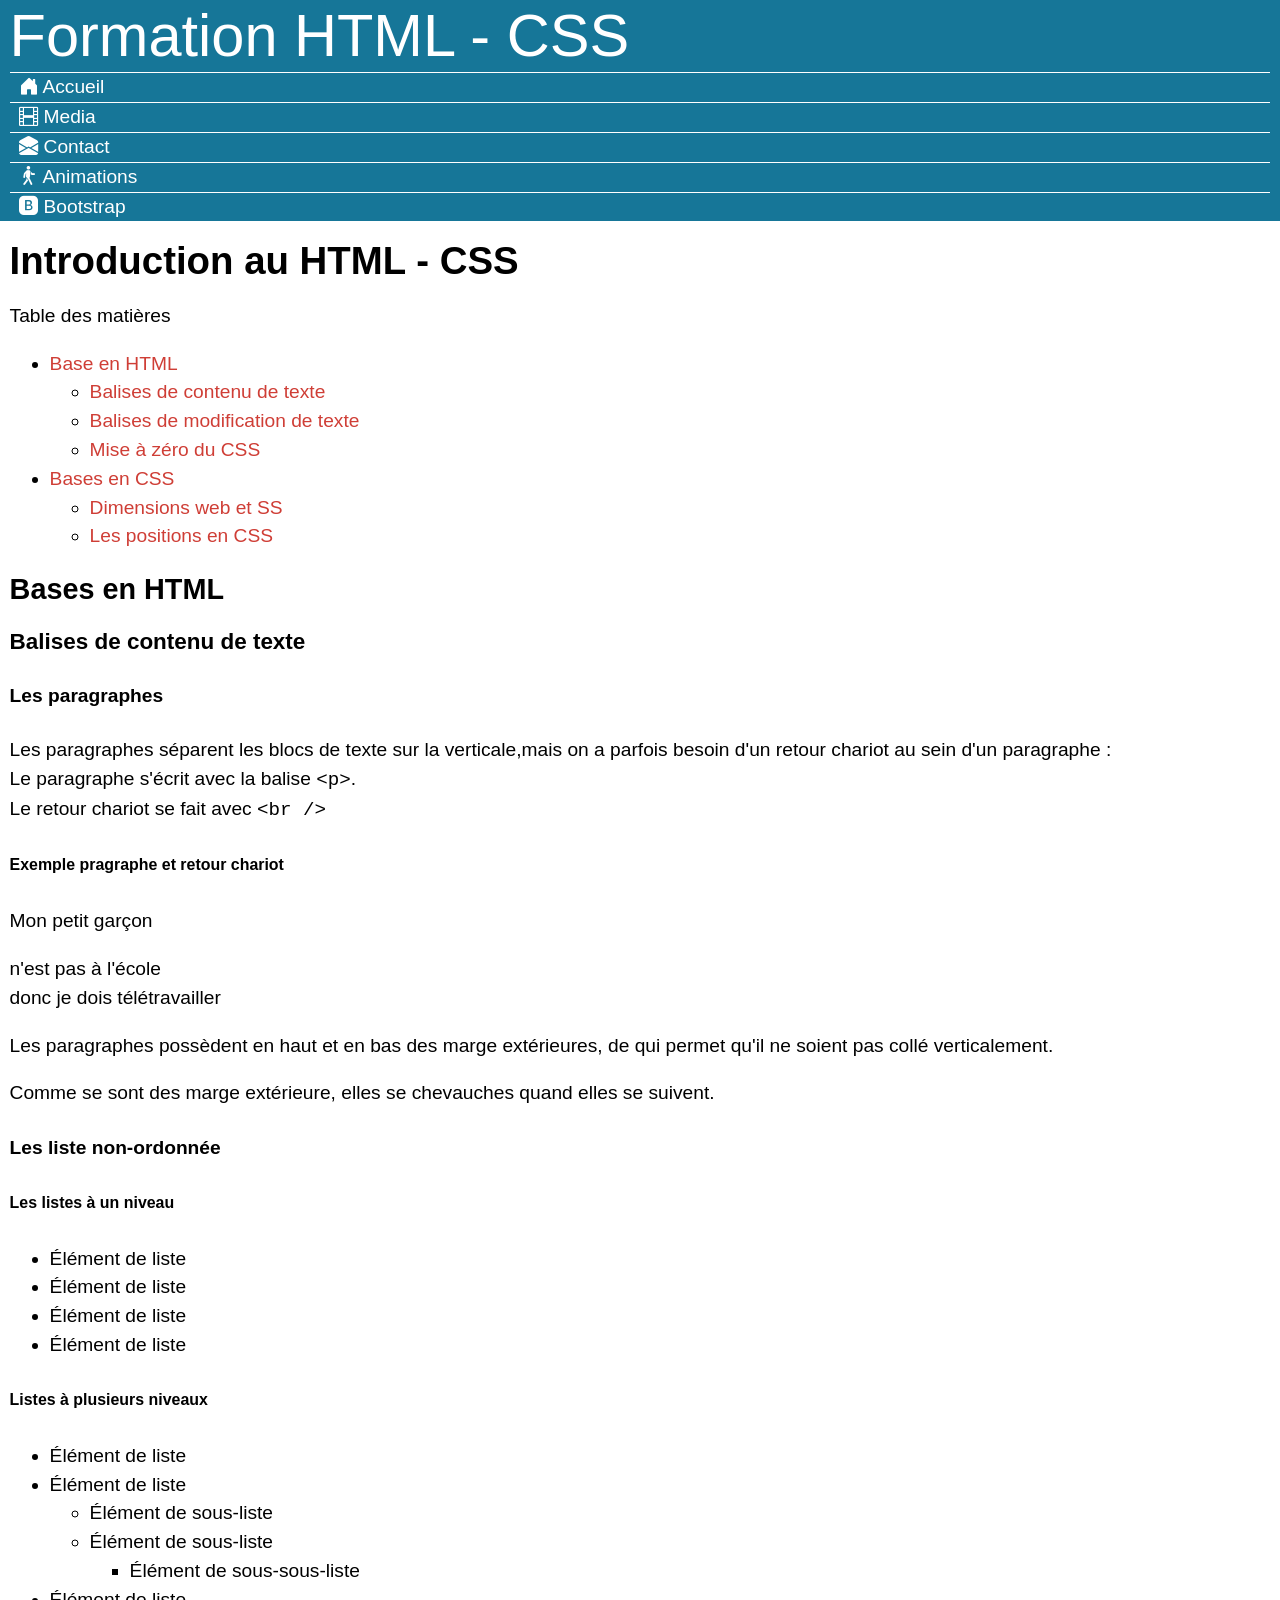
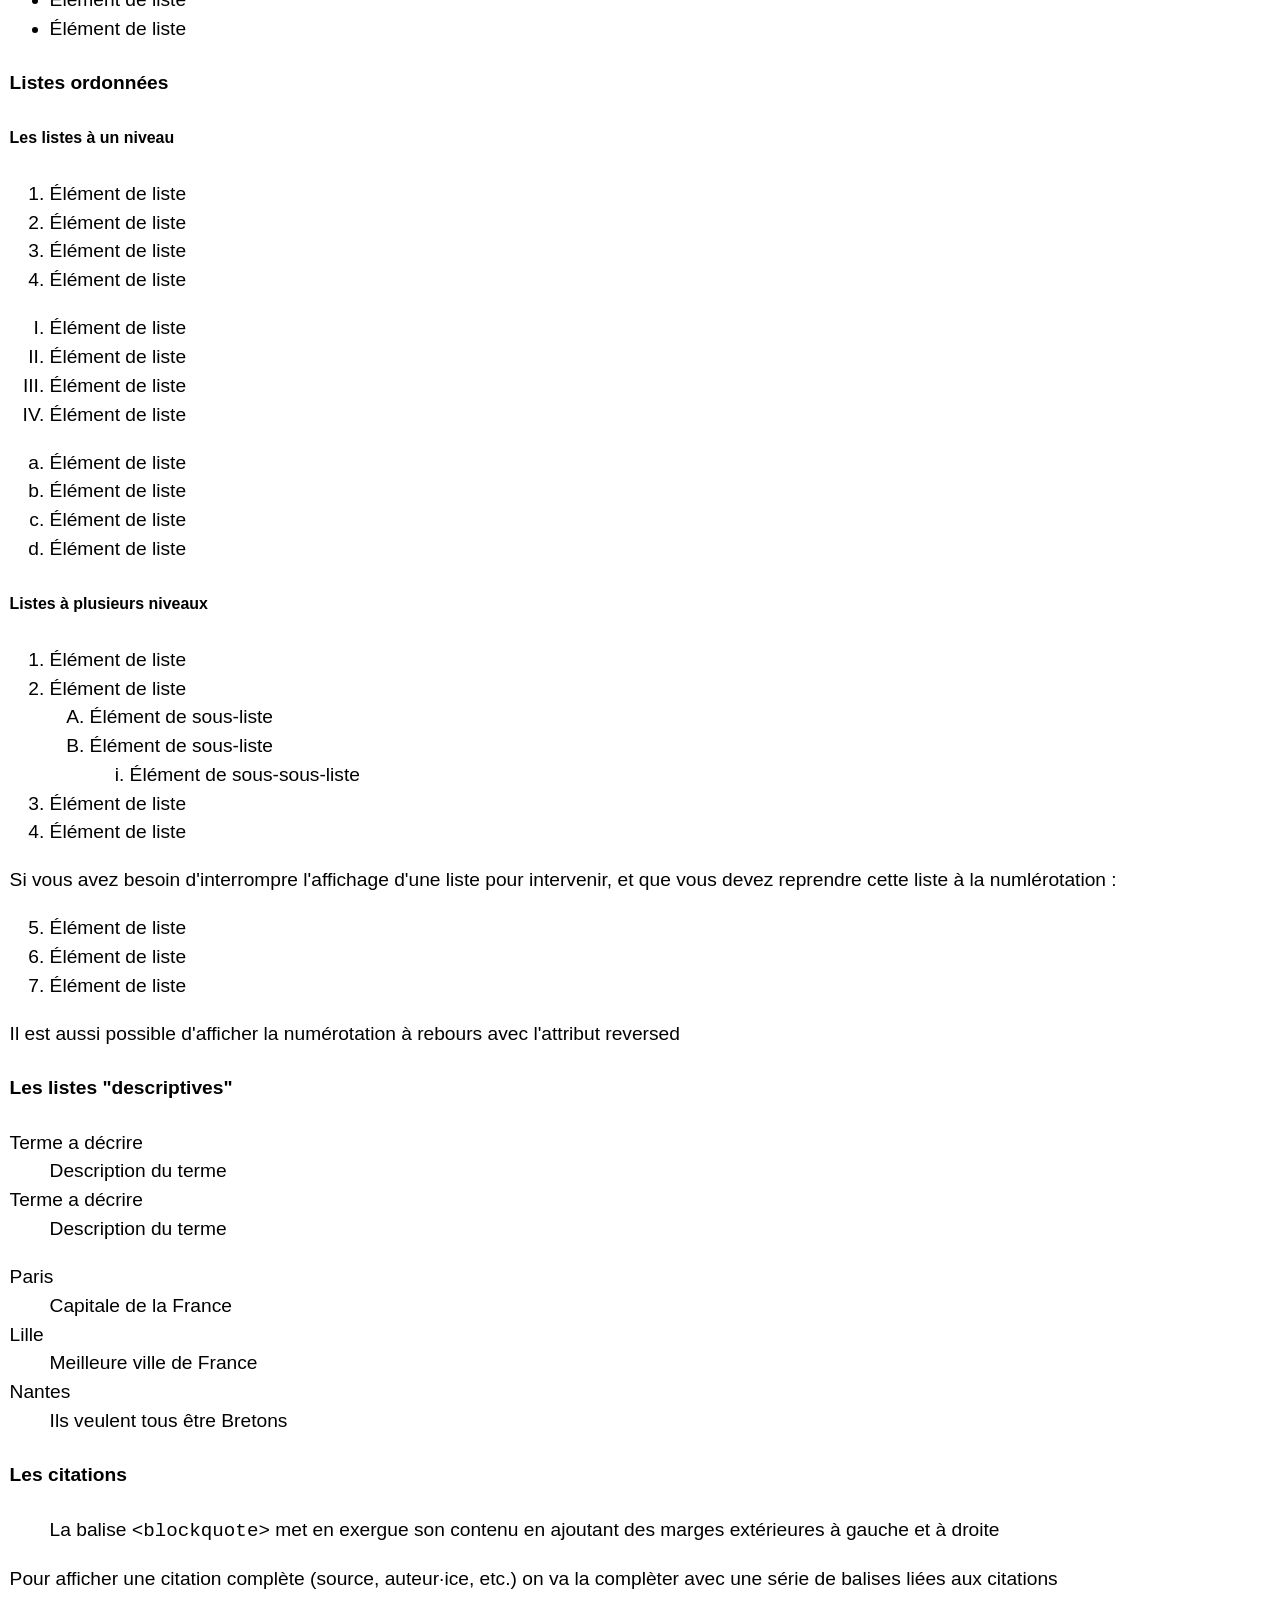
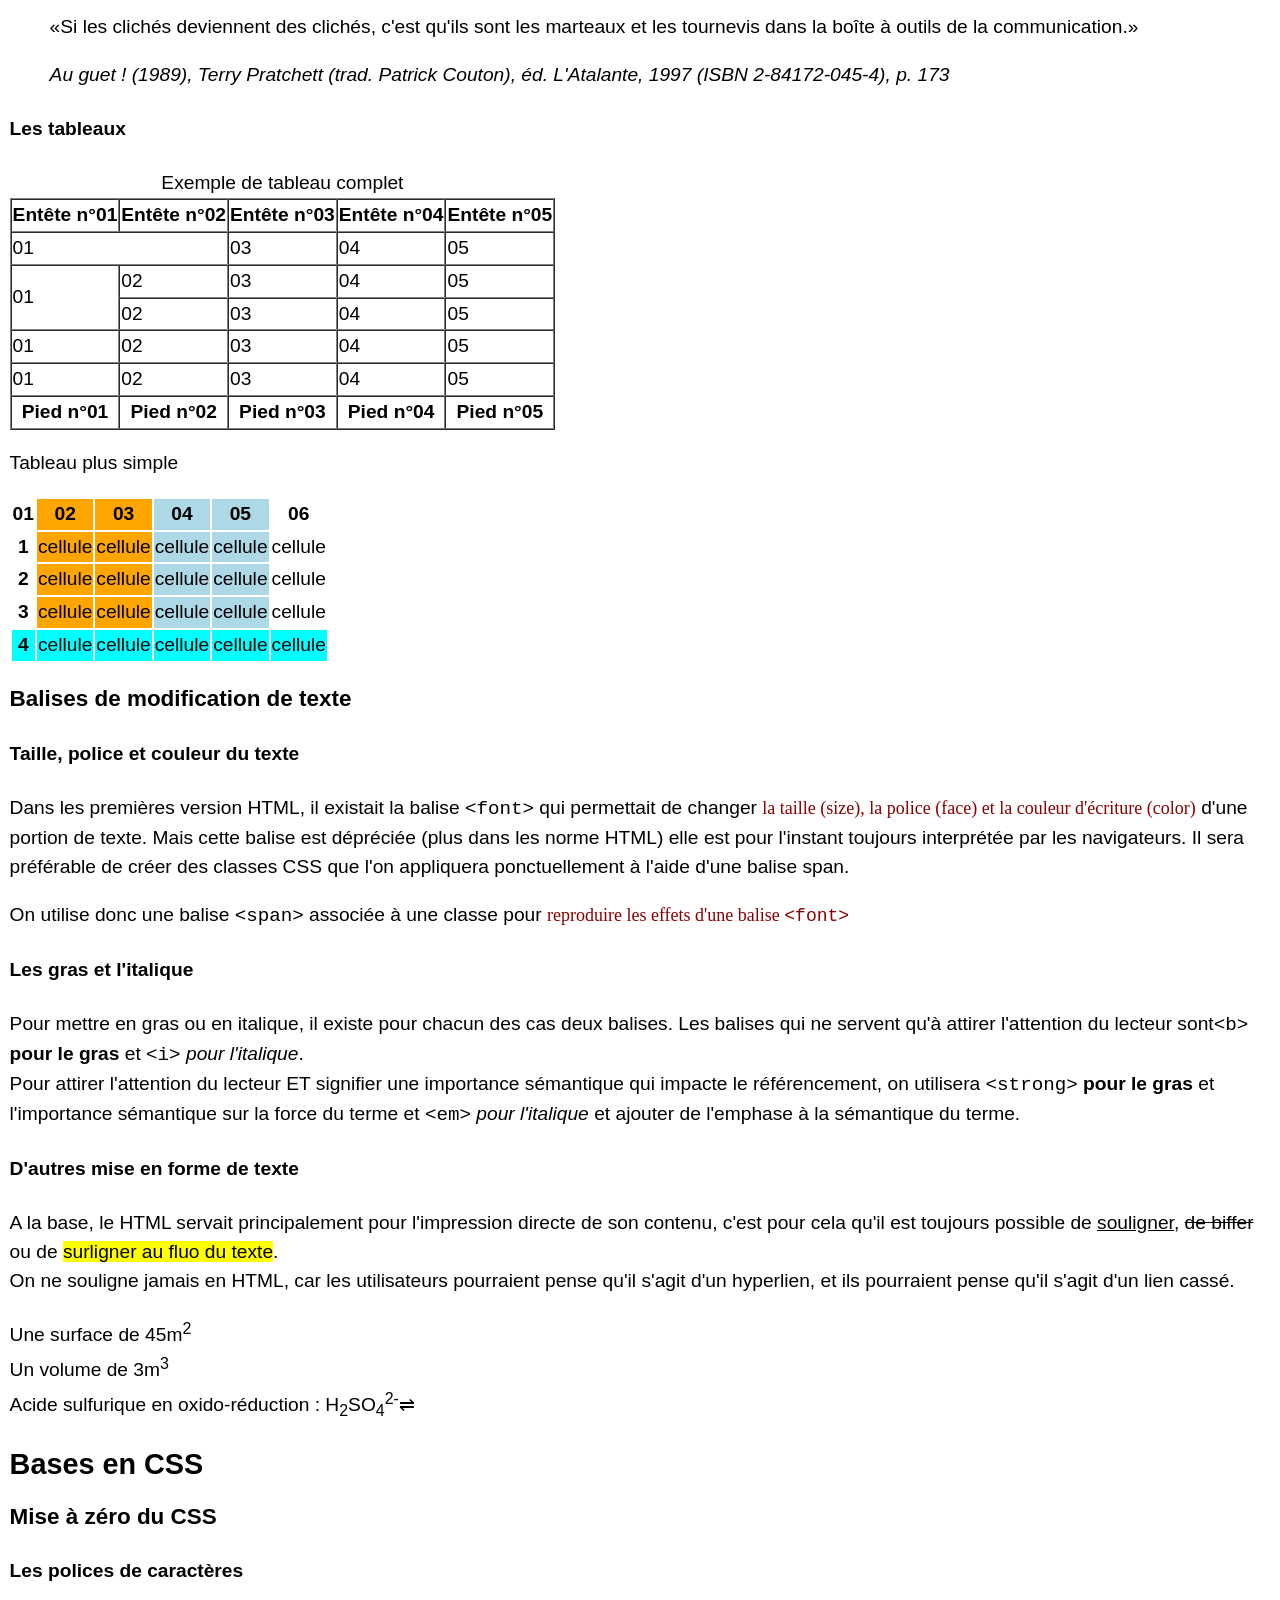
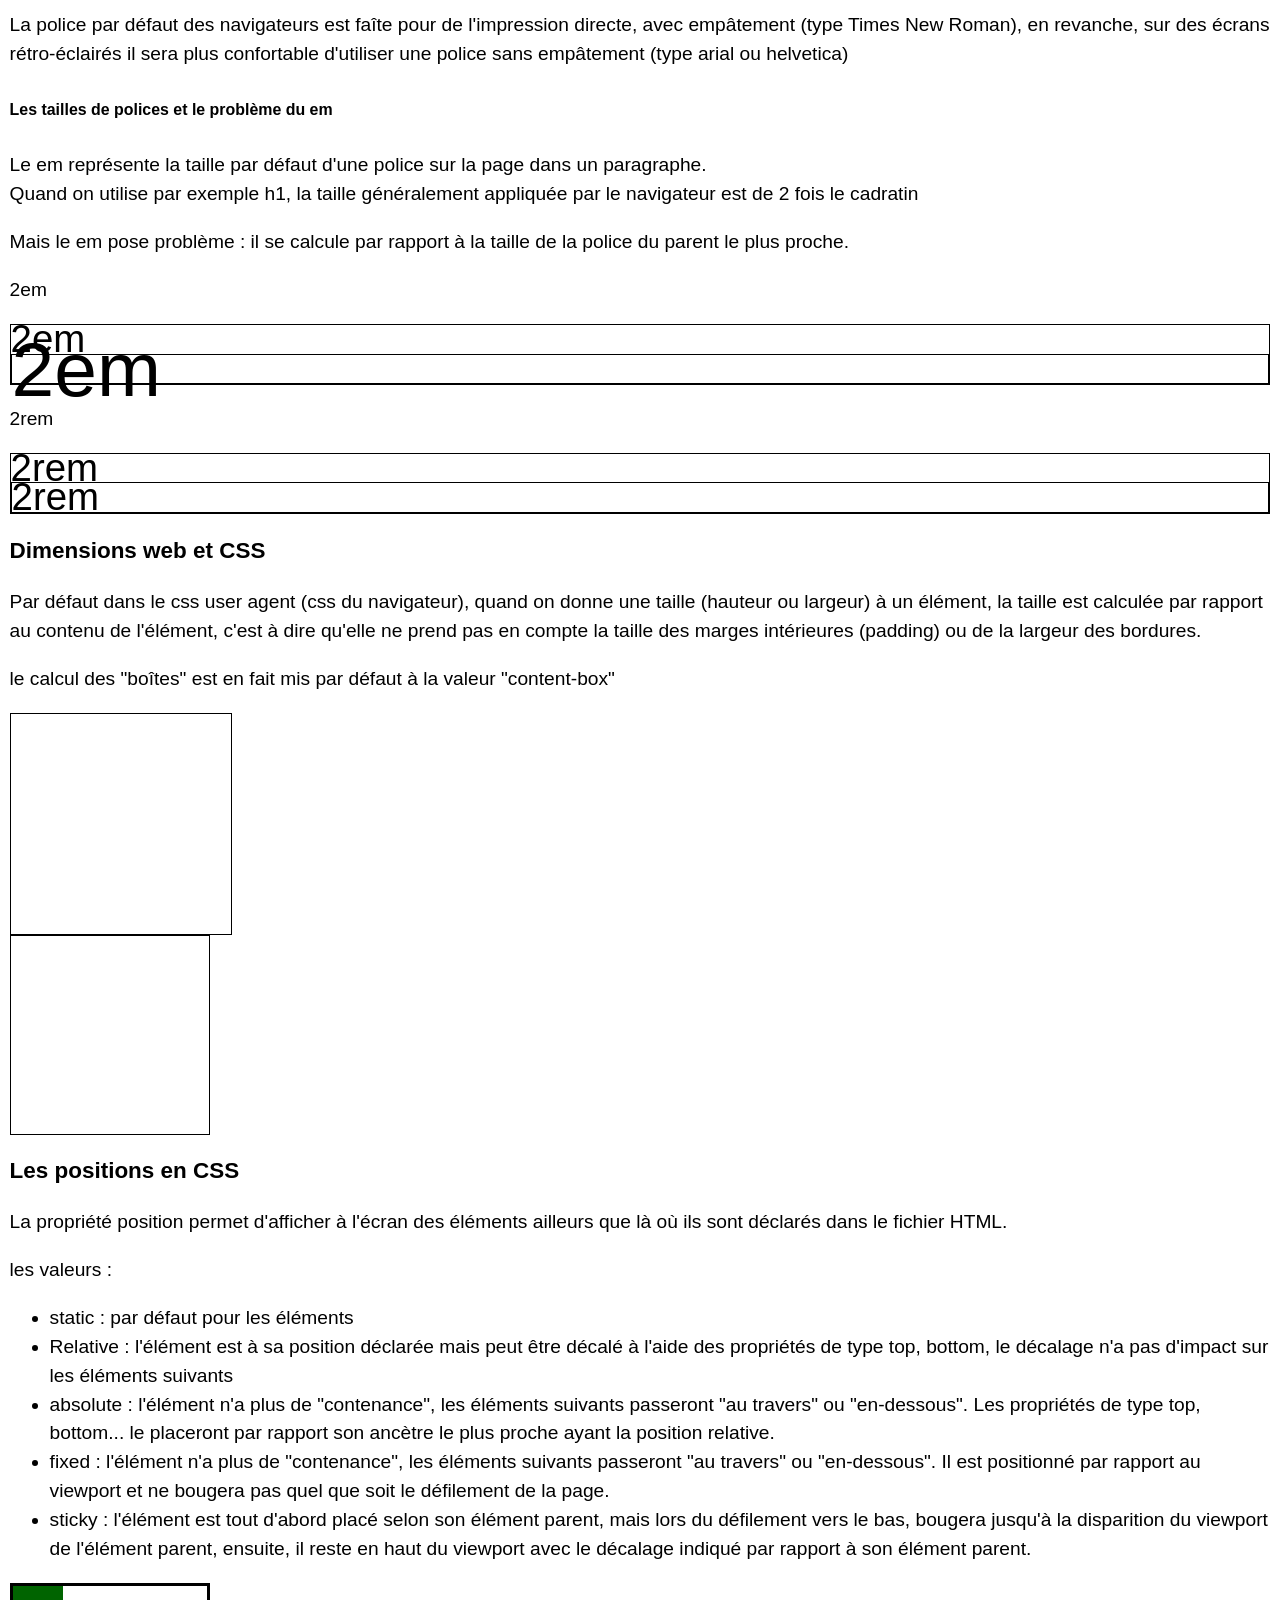
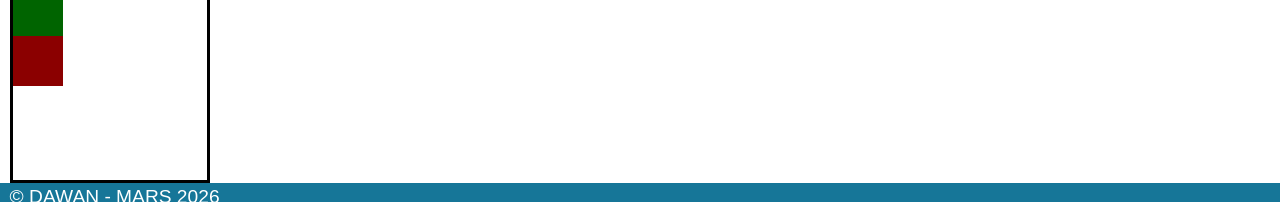
==== commit 2da38d44: "formulaire pt 4: classe utilitaires message btn, installation icone bootstrap" ====
--- a/index.html
+++ b/index.html
@@ -6,6 +6,7 @@
     <meta name="viewport" content="width=device-width, initial-scale=1.0" />
     <title>Introduction au HTML - CSS | Formation HTML - CSS</title>
     <link rel="stylesheet" href="./css/style.css" />
+    <link rel="stylesheet" href="./css/bootstrap-icons.min.css" />
 </head>
 
 <body>
@@ -17,11 +18,11 @@
     <nav role="navigation">
         <div>
             <ul>
-                <li><a href="./" title="Introduction au HTML - CSS">Accueil</a></li>
-                <li><a href="./media.html" title="Les media en HTML - CSS">Media</a></li>
-                <li><a href="./contact.html" title="Les formulaires en HTML - CSS">Contact</a></li>
-                <li><a href="./animations.html" title="Les animations HTML - CSS">Animations</a></li>
-                <li><a href="./bootstrap.html" title="Le framework CSS Bootstrap">Bootstrap</a></li>
+                <li><a href="./" title="Introduction au HTML - CSS"><i class="bi bi-house-door-fill"></i> Accueil</a></li>
+                <li><a href="./media.html" title="Les media en HTML - CSS"><i class="bi bi-film"></i> Media</a></li>
+                <li><a href="./contact.html" title="Les formulaires en HTML - CSS"><i class="bi bi-envelope-open-fill"></i> Contact</a></li>
+                <li><a href="./animations.html" title="Les animations HTML - CSS"><i class="bi bi-person-walking"></i> Animations</a></li>
+                <li><a href="./bootstrap.html" title="Le framework CSS Bootstrap"><i class="bi bi-bootstrap-fill"></i> Bootstrap</a></li>
             </ul>
         </div>
     </nav>
--- a/css/style.css
+++ b/css/style.css
@@ -7,7 +7,7 @@
 
 Principe de base : Si on déclare du CSS pour un élément, la quasi-totalité des éléments à l'intérieur de celui-ci appliqueront ce style par HÉRITAGE
 
-En revanhce, si un style est appliqué en particulier à un des éléments à l'intérieur, ce style praticulier ira surcharger l'héritage
+En revanche, si un style est appliqué en particulier à un des éléments à l'intérieur, ce style praticulier ira surcharger l'héritage
 
 Les sélecteurs CSS
 
@@ -160,7 +160,8 @@
 
 :root{
     font-family: Arial, Helvetica, sans-serif;
-    font-size: 1.2rem;
+    --font-size: 1.2rem;
+    font-size: var(--font-size);
     line-height: 1.5rem;
     --header-bg-color: #167698;
     --header-color: white;
@@ -171,6 +172,22 @@
     --general-link-color: #CF3E36;
     --gutter: 0.5rem;
     scroll-behavior: smooth;
+
+    --light-border-color: #666;
+    --dark-border-color: black;
+    --info-border-color: #1583e3;
+    --danger-border-color: #ea2a3d;
+    --success-border-color: #07ca73;
+    --warning-border-color: #ec8a12;
+    
+    --light-bg-color: #ddd;
+    --dark-bg-color: #454545;
+    --info-bg-color: #b4d0e8;
+    --danger-bg-color: #f1aeb5;
+    --success-bg-color: #a3cfbb;
+    --warning-bg-color: #f1d3ae;
+
+    --dark-color: white;
 }
 
 /* déclarations générales */
@@ -184,11 +201,118 @@
     color: var(--general-link-color);
 }
 
+.img-fluid{
+    max-width: 100%;
+}
+
 /* déclaration des classes CSS */
 
 .site-title{
     font-size: calc( 1.1rem + 3vw );
     line-height: calc( 1.1rem + 4vw );
+}
+
+.vignette-100,
+.miniature-100, 
+.avatar-100{
+    width: 100px;
+    height: 100px;
+    margin: var(--gutter);
+    object-position: center center;
+    background-color: #333;
+}
+
+.vignette-100{
+    object-fit: cover;
+}
+
+.miniature-100{
+    object-fit: contain;
+}
+
+.avatar-100{
+    object-fit: cover;
+    border-radius: 50%;
+}
+
+.obj-pos-top{
+    object-position: top;
+}
+
+figure.media-legend{
+    background-color: #333;
+    display: inline-block;
+    padding: var(--gutter);
+    border-radius: var(--gutter);
+}
+
+figure.media-legend > div{
+    display: table;
+    margin: 0 auto;
+}
+
+figure.media-legend figcaption{
+    display: table-caption;
+    caption-side: bottom;
+    color: var(--header-color);
+}
+
+figure.video{
+    margin-left: 0;
+    margin-right: 0;
+}
+
+/* classes des message */
+
+.message, .btn{
+    font-size: 0.9rem;
+    font-style: italic;
+    border: 2px solid transparent;
+    padding: calc(var(--gutter) /2 );
+    border-radius: calc(var(--gutter) /2 );
+    margin: var(--gutter);
+}
+
+.btn{
+    font-style: normal;
+}
+
+.btn:hover, 
+.btn:focus,
+.btn:focus-visible{
+    cursor: pointer;
+    opacity: 0.8;
+}
+
+.message-info, .btn-info{
+    border-color: var(--info-border-color);
+    background-color: var(--info-bg-color);
+}
+
+.message-success, .btn-success{
+    border-color: var(--success-border-color);
+    background-color: var(--success-bg-color);
+}
+
+.message-warning, .btn-warning{
+    border-color: var(--warning-border-color);
+    background-color: var(--warning-bg-color);
+}
+
+.message-danger, .btn-danger{
+    border-color: var(--danger-border-color);
+    background-color: var(--danger-bg-color);
+}
+
+.message-light, .btn-light{
+    border-color: var(--light-border-color);
+    background-color: var(--light-bg-color);
+}
+
+.message-dark, .btn-dark{
+    border-color: var(--dark-border-color);
+    background-color: var(--dark-bg-color);
+    color: var(--dark-color);
 }
 
 /* déclarations selon la structure de la page HTML */
@@ -232,7 +356,10 @@
     padding-right: var(--gutter);
 }
 
-body > nav a:hover{
+body > nav a:hover,
+body > nav a:focus, 
+body > nav a:focus-visible{
+    outline: none;
     color: var(--main-nav-bg-color);
     background-color: var(--main-nav-link-color);
 }
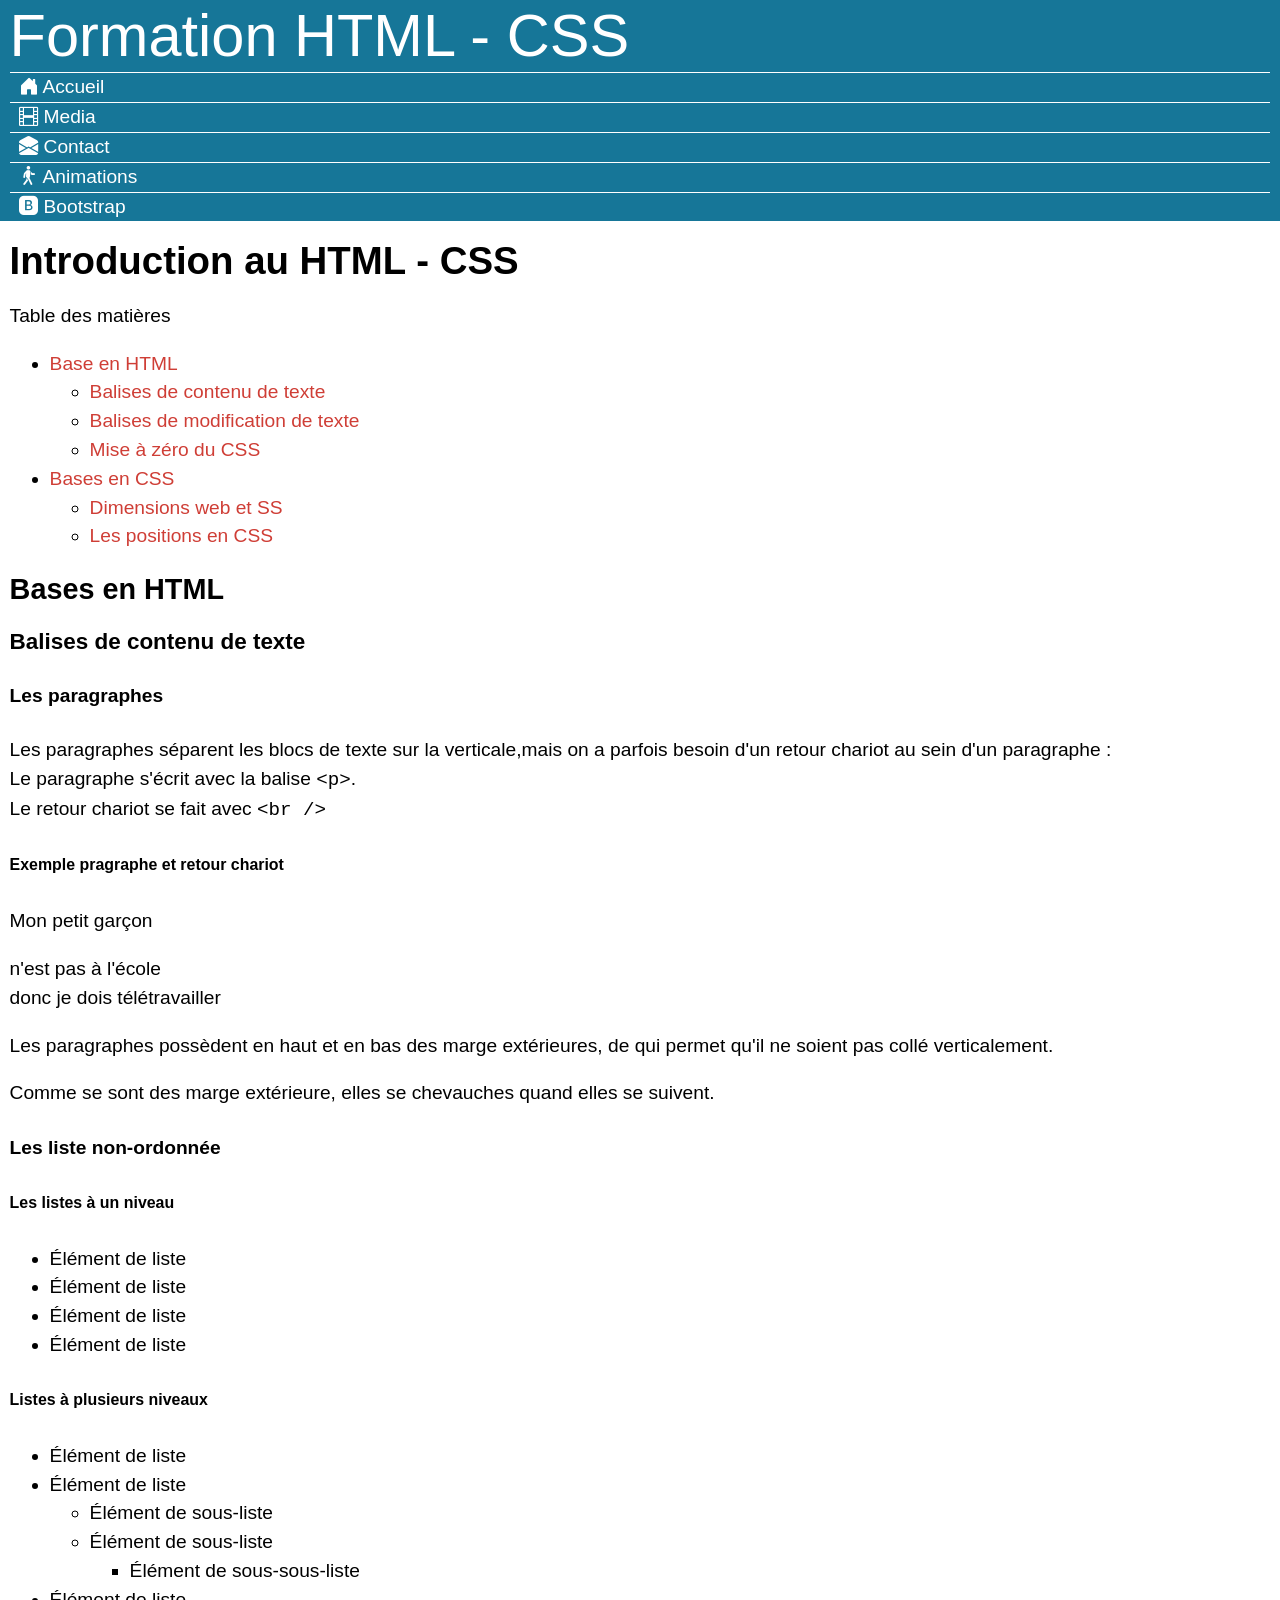
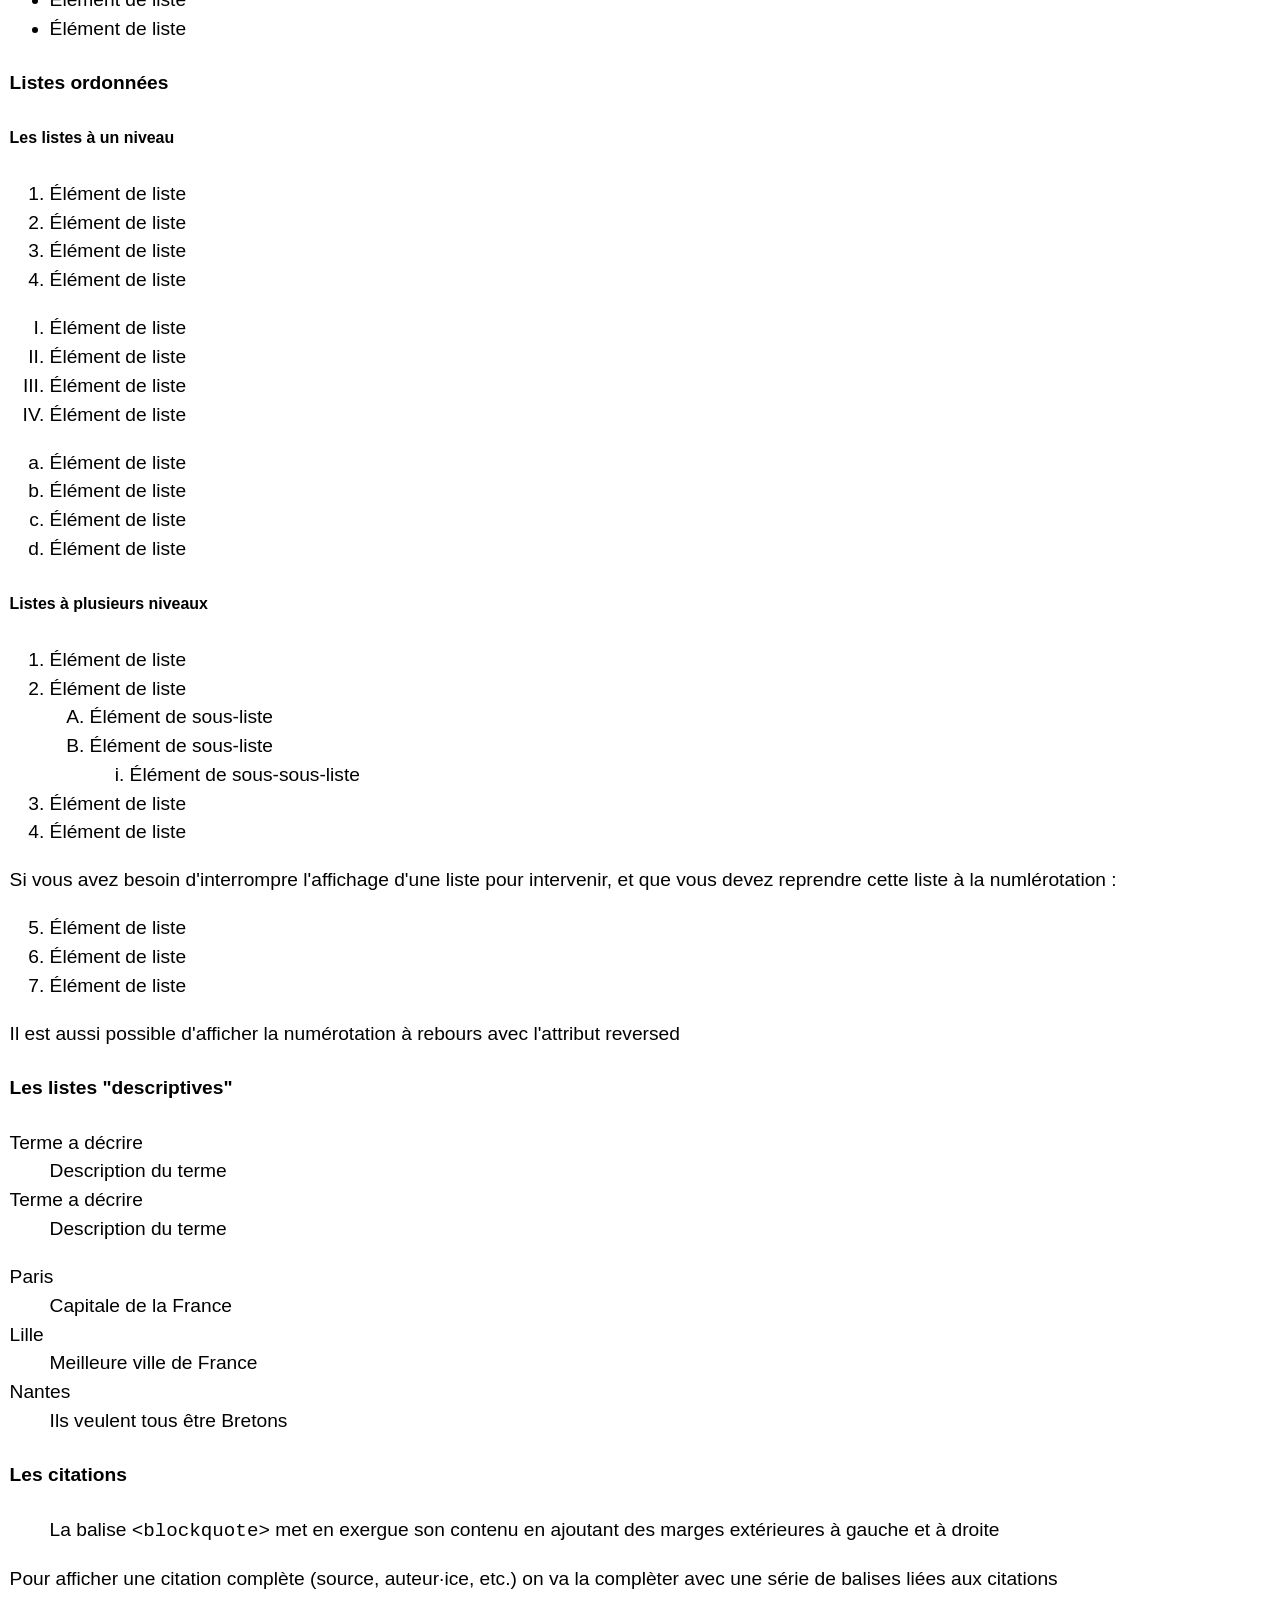
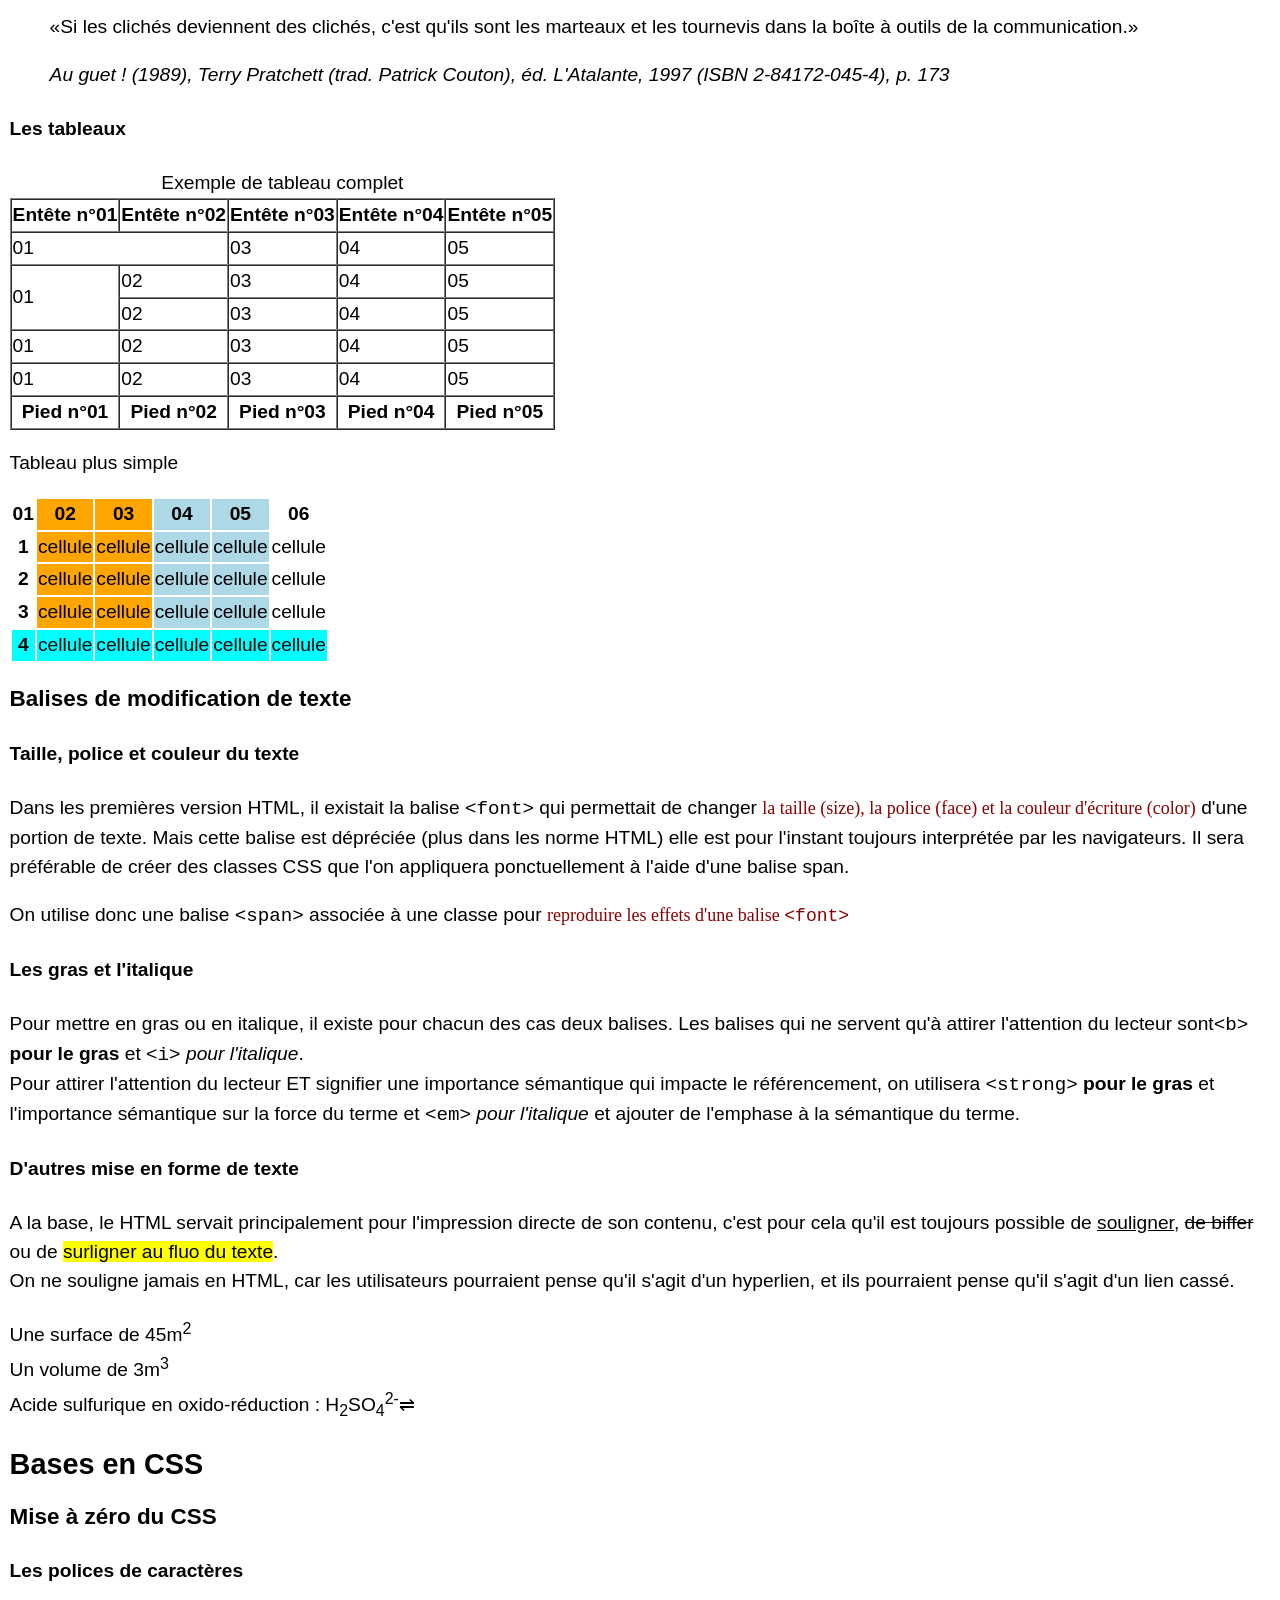
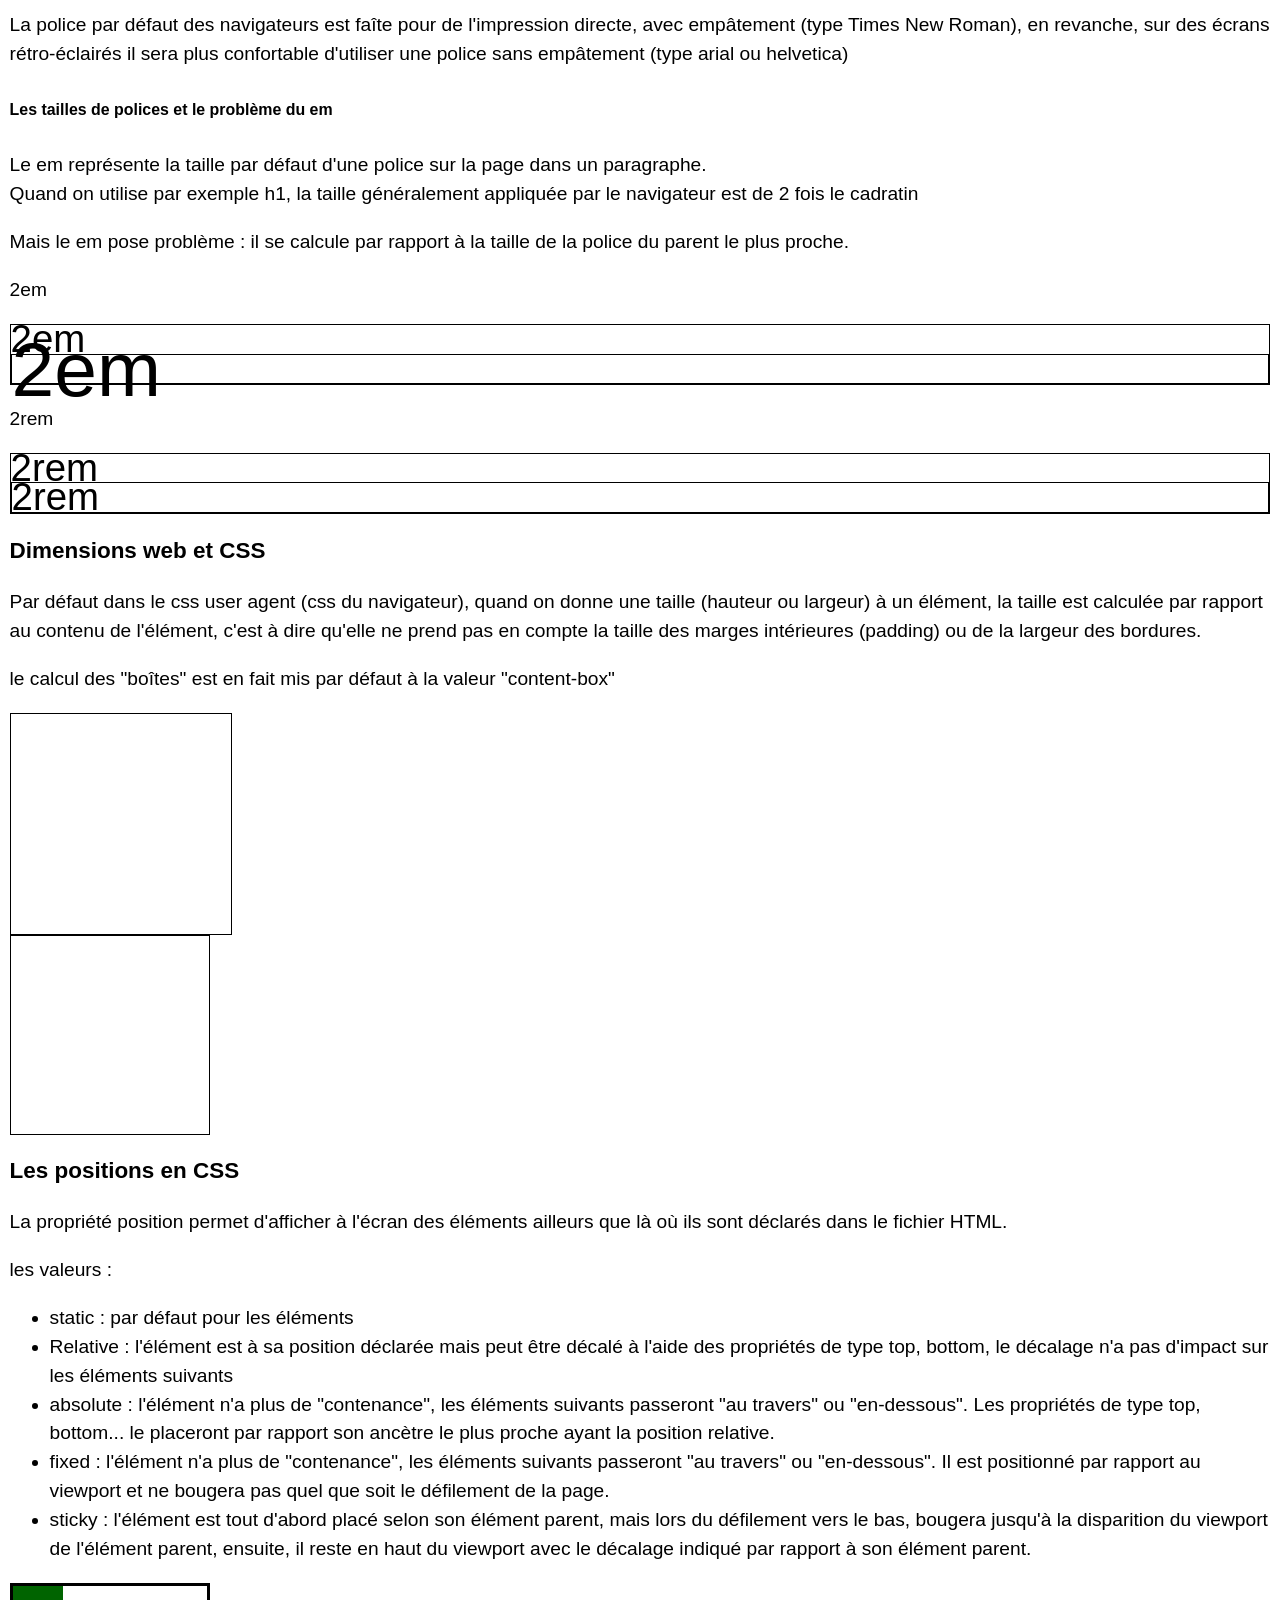
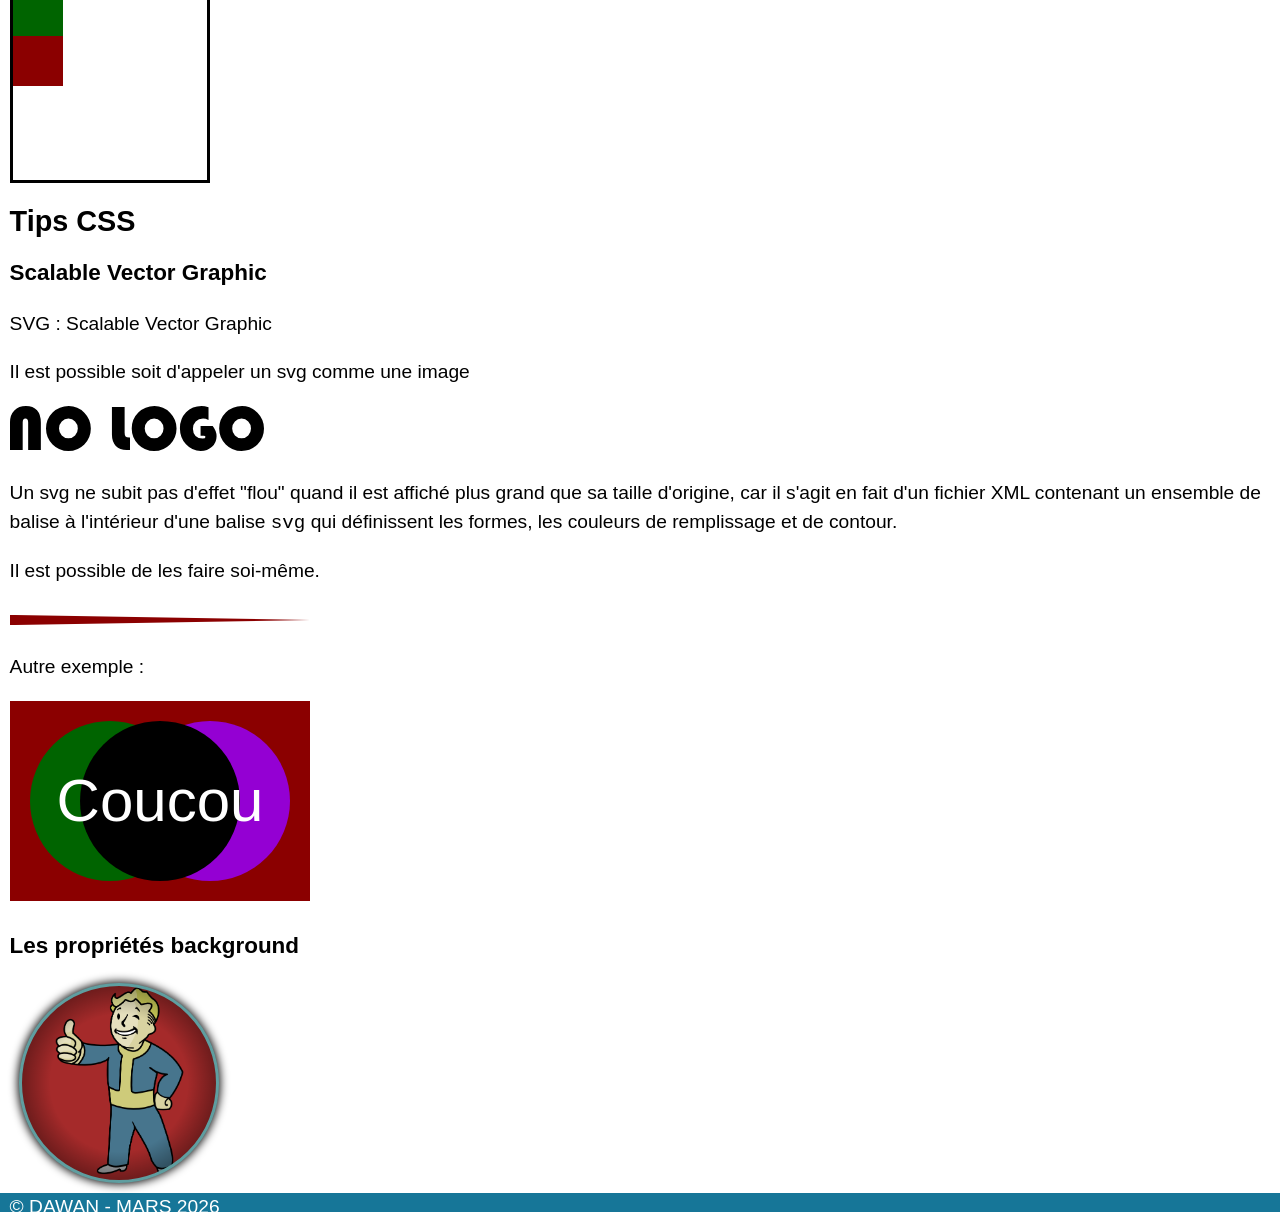
==== commit 238c1853: "tips css : les options background des éléments" ====
--- a/index.html
+++ b/index.html
@@ -18,11 +18,15 @@
     <nav role="navigation">
         <div>
             <ul>
-                <li><a href="./" title="Introduction au HTML - CSS"><i class="bi bi-house-door-fill"></i> Accueil</a></li>
+                <li><a href="./" title="Introduction au HTML - CSS"><i class="bi bi-house-door-fill"></i> Accueil</a>
+                </li>
                 <li><a href="./media.html" title="Les media en HTML - CSS"><i class="bi bi-film"></i> Media</a></li>
-                <li><a href="./contact.html" title="Les formulaires en HTML - CSS"><i class="bi bi-envelope-open-fill"></i> Contact</a></li>
-                <li><a href="./animations.html" title="Les animations HTML - CSS"><i class="bi bi-person-walking"></i> Animations</a></li>
-                <li><a href="./bootstrap.html" title="Le framework CSS Bootstrap"><i class="bi bi-bootstrap-fill"></i> Bootstrap</a></li>
+                <li><a href="./contact.html" title="Les formulaires en HTML - CSS"><i
+                            class="bi bi-envelope-open-fill"></i> Contact</a></li>
+                <li><a href="./animations.html" title="Les animations HTML - CSS"><i class="bi bi-person-walking"></i>
+                        Animations</a></li>
+                <li><a href="./bootstrap.html" title="Le framework CSS Bootstrap"><i class="bi bi-bootstrap-fill"></i>
+                        Bootstrap</a></li>
             </ul>
         </div>
     </nav>
@@ -480,24 +484,27 @@
                         On écrit le CSS en essayant d'appliquer le D.R.Y.
                         Don't Repeat Yourself
                         */
-                        .exemple-position{
+                        .exemple-position {
                             width: 200px;
                             height: 200px;
                             border-width: 3px;
                             border-style: solid;
                             border-color: black;
                         }
-                        .carre-ex{
+
+                        .carre-ex {
                             width: 50px;
                             height: 50px;
                         }
-                        .carre-vert{
+
+                        .carre-vert {
                             /* les positionnements top, left, right ou bottom ne fonctionnent que si l'élément a une position absolute, sticky, relative ou fixed */
-                            top : 10px;
-                            left : 10px;
+                            top: 10px;
+                            left: 10px;
                             background-color: darkgreen;
                         }
-                        .carre-rouge{
+
+                        .carre-rouge {
                             background-color: darkred;
                         }
                     </style>
@@ -508,6 +515,51 @@
                 </article>
             </section>
         </section>
+        <section>
+            <header>
+                <h2 id="tips-css">Tips CSS</h2>
+            </header>
+            <section>
+                <article>
+                    <h3 id="svg">Scalable Vector Graphic</h3>
+                    <p>
+                        SVG : Scalable Vector Graphic
+                    </p>
+                    <p>
+                        Il est possible soit d'appeler un svg comme une image
+                    </p>
+                    <img src="./images/no-logo-2.svg" />
+                    <p>
+                        Un svg ne subit pas d'effet "flou" quand il est affiché plus grand que sa taille d'origine, car
+                        il
+                        s'agit en fait d'un fichier XML contenant un ensemble de balise à l'intérieur d'une balise
+                        <code>svg</code> qui définissent les formes, les couleurs de remplissage et de contour.
+                    </p>
+                    <p>
+                        Il est possible de les faire soi-même.
+                    </p>
+                    <svg width="100%" height="10">
+                        <polyline points="0,0 5,0 300,5 5,10 0,10" style="stroke: transparent; fill: darkred;" ></polyline>
+                    </svg>
+                    <p>
+                        Autre exemple :
+                    </p>
+                    <svg width="300" height="200">
+                        <rect width="100%" height="100%" fill="darkred" />
+                        <circle cx="100" cy="100" r="80" fill="darkgreen" />
+                        <circle cx="200" cy="100" r="80" fill="darkviolet" />
+                        <circle cx="150" cy="100" r="80" fill="black" />
+                        <text x="150" font-size="60px" y="120" text-anchor="middle" fill="white">Coucou</text>
+                    </svg>
+                </article>
+                <article>
+                    <h3 id="les-proprietes-du-beckground">Les propriétés background</h3>
+                    <div class="badge">
+                        
+                    </div>
+                </article>
+            </section>
+        </section>
     </main>
     <footer>
         <div>&copy; DAWAN - MARS 2026</div>
--- a/css/style.css
+++ b/css/style.css
@@ -166,6 +166,7 @@
     --header-bg-color: #167698;
     --header-color: white;
     --header-link-color: #CF3E36;
+    --header-link-color-op-50: rgba(207, 62, 54, 0.5);
     --main-nav-bg-color: #167698;
     --main-nav-color: white;
     --main-nav-link-color: white;
@@ -315,6 +316,21 @@
     color: var(--dark-color);
 }
 
+.badge{
+    width: 200px;
+    height: 200px;
+    margin: var(--gutter);
+    background: radial-gradient(rgba(0, 0, 0, 0) 50%, rgba(0, 0, 0, 0.8)), 
+    url('../images/pip-boy-boy.png');
+    background-color: brown;
+    background-repeat: no-repeat;
+    background-position: center center;
+    background-size: contain;
+    border-radius: 50%;
+    border: 3px, solid cadetblue;
+    box-shadow: 0px 0px 10px 1px;
+}
+
 /* déclarations selon la structure de la page HTML */
 
 body > header > *,
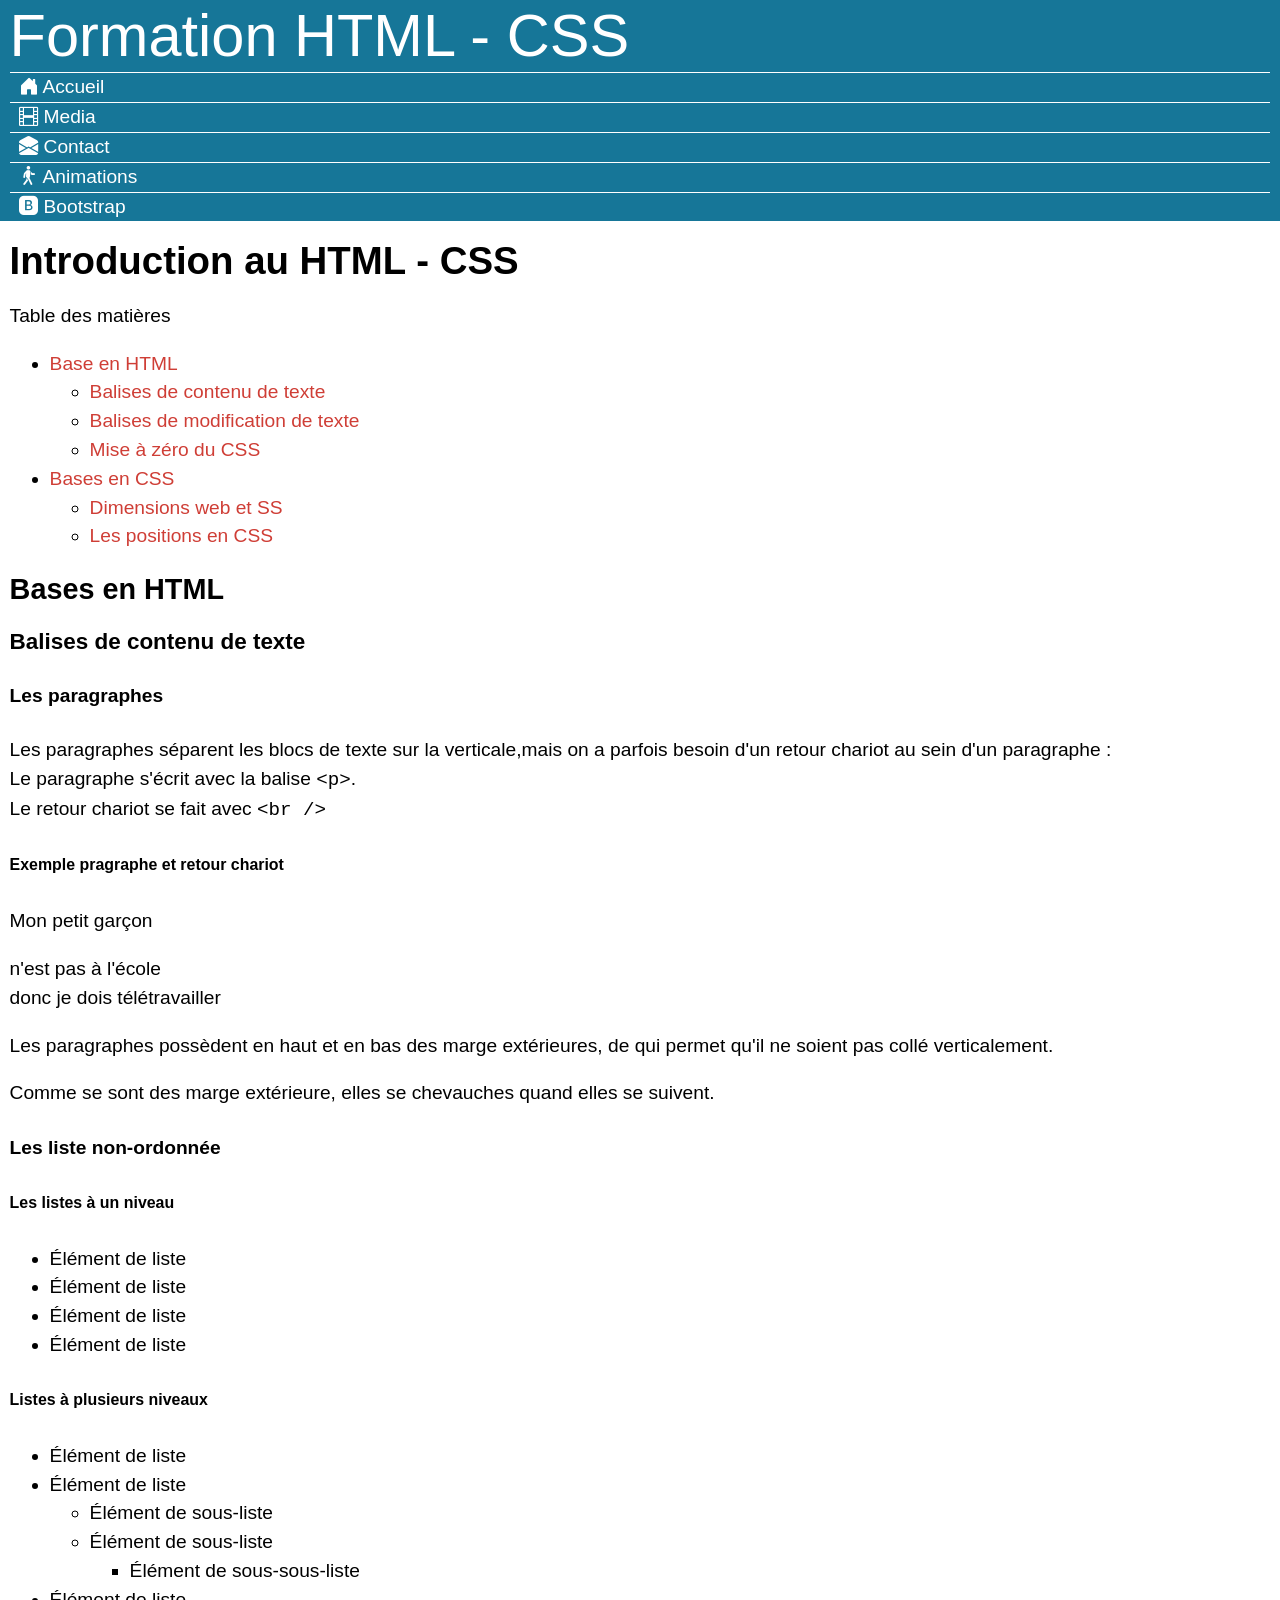
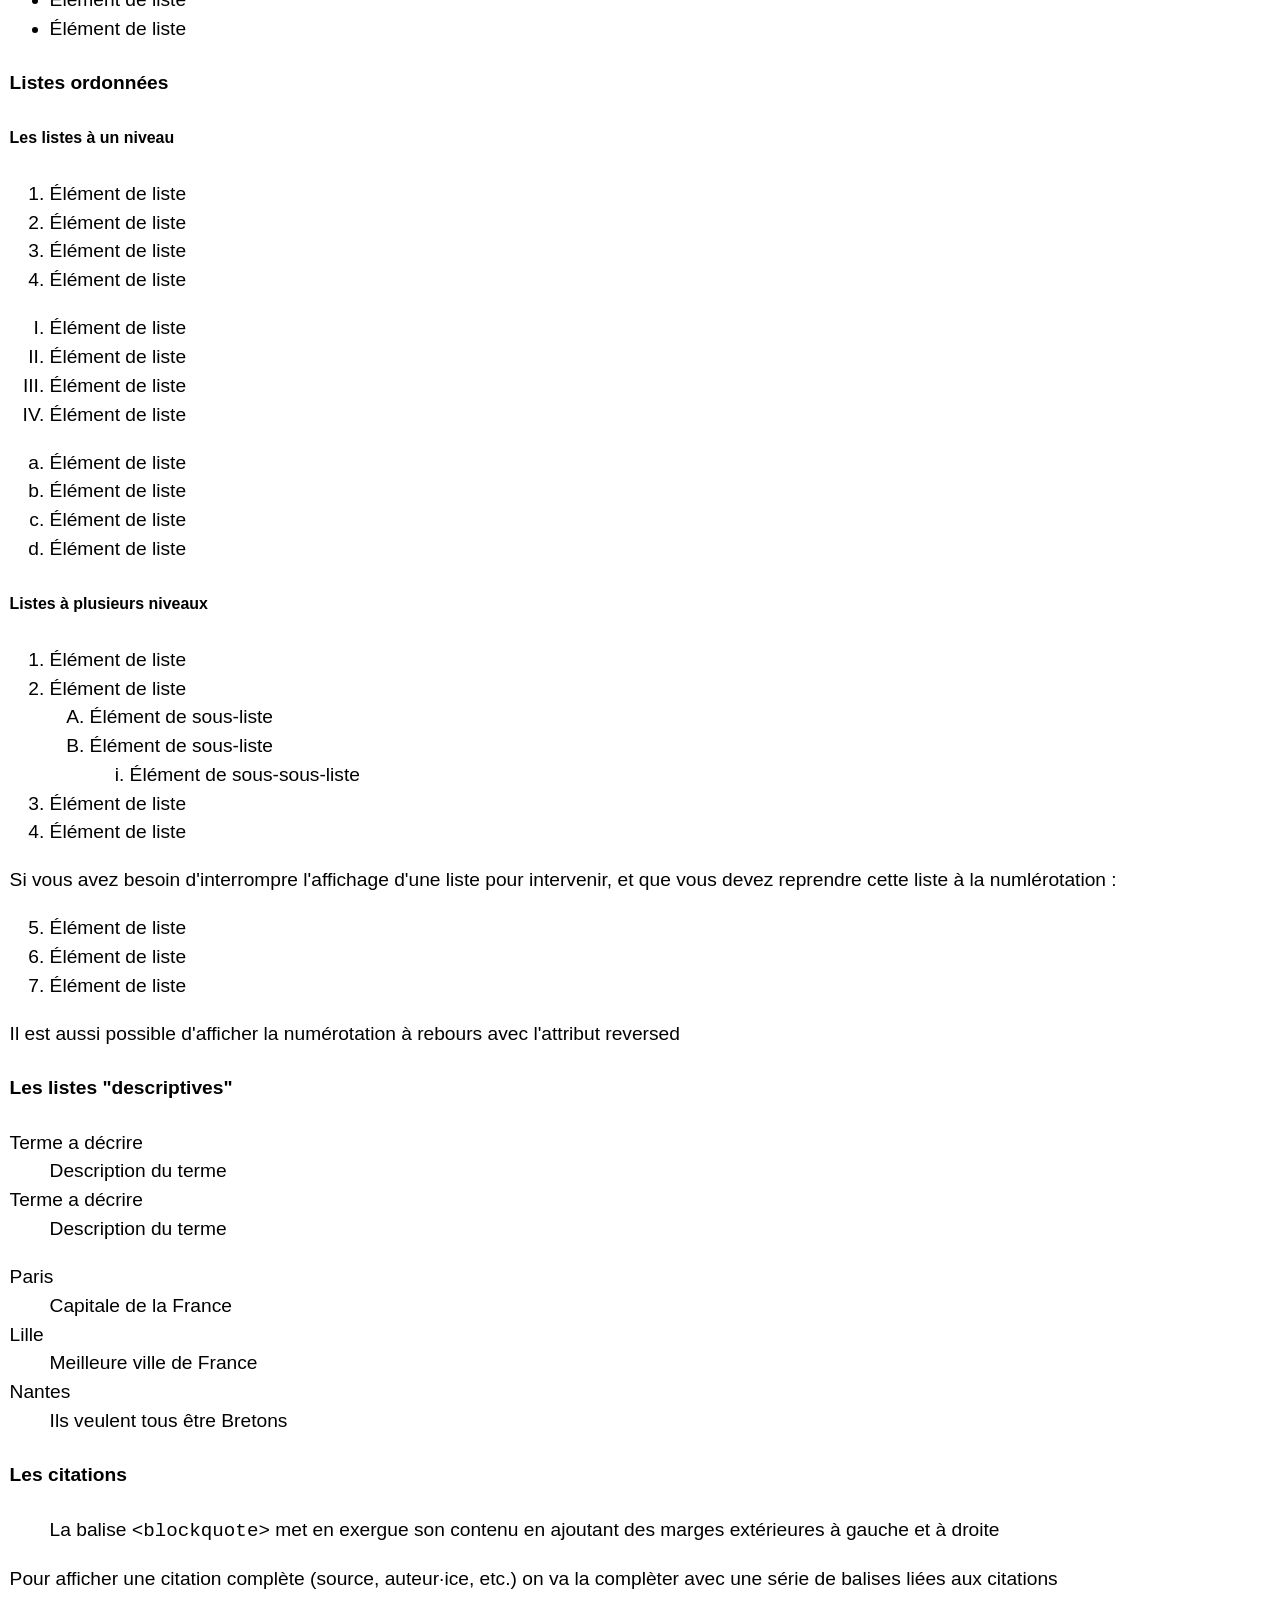
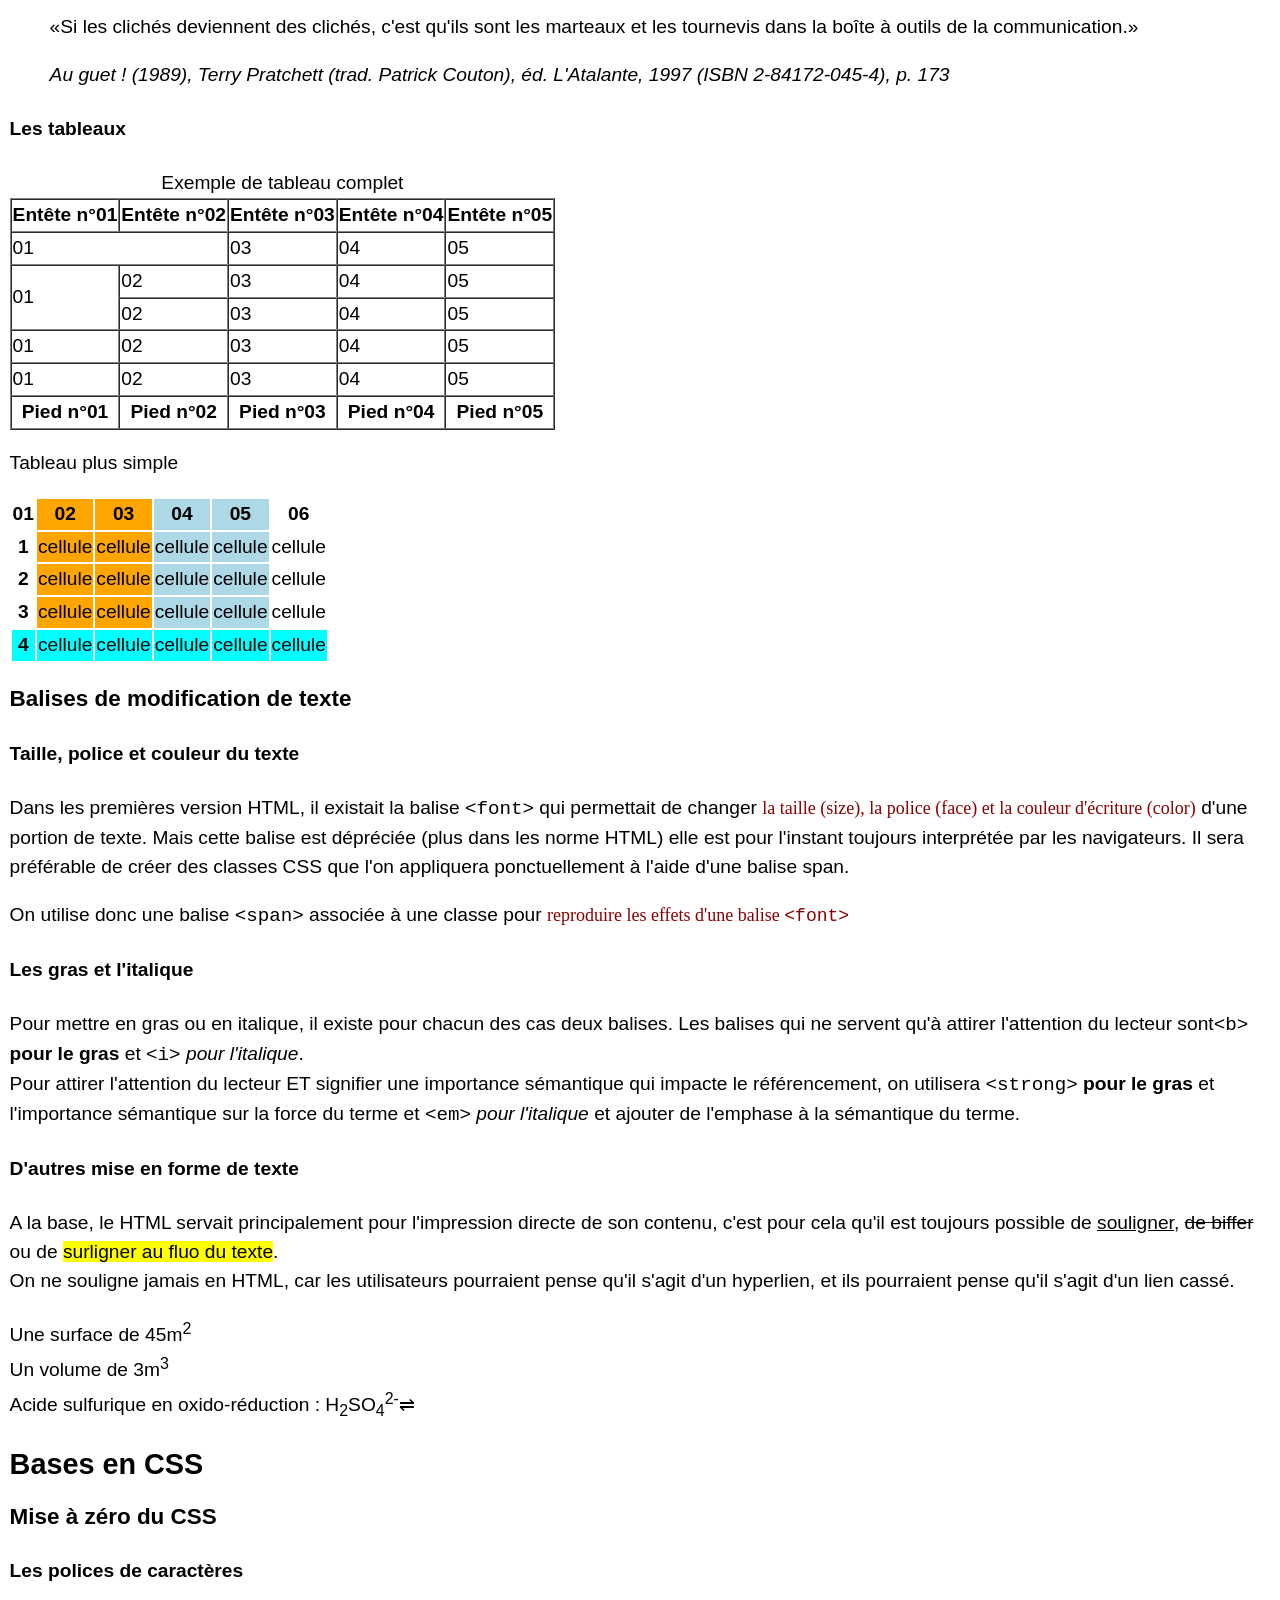
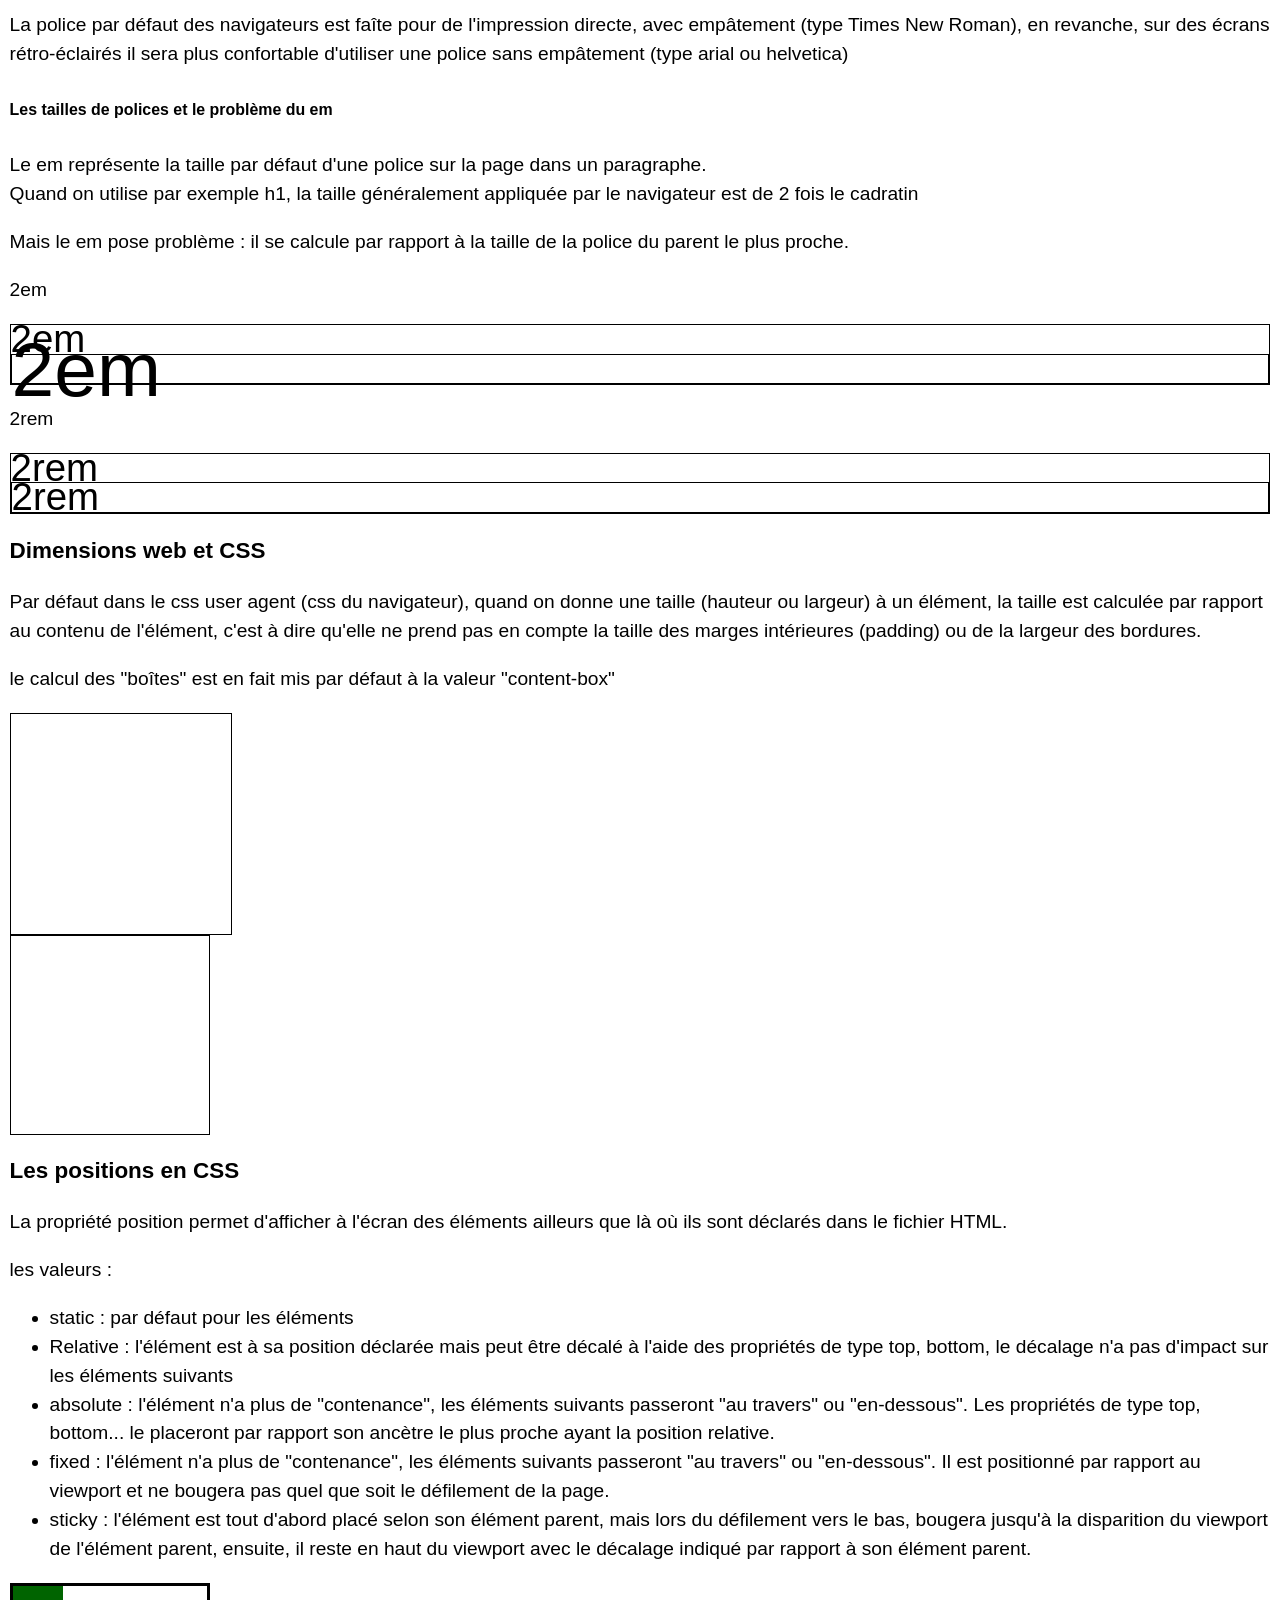
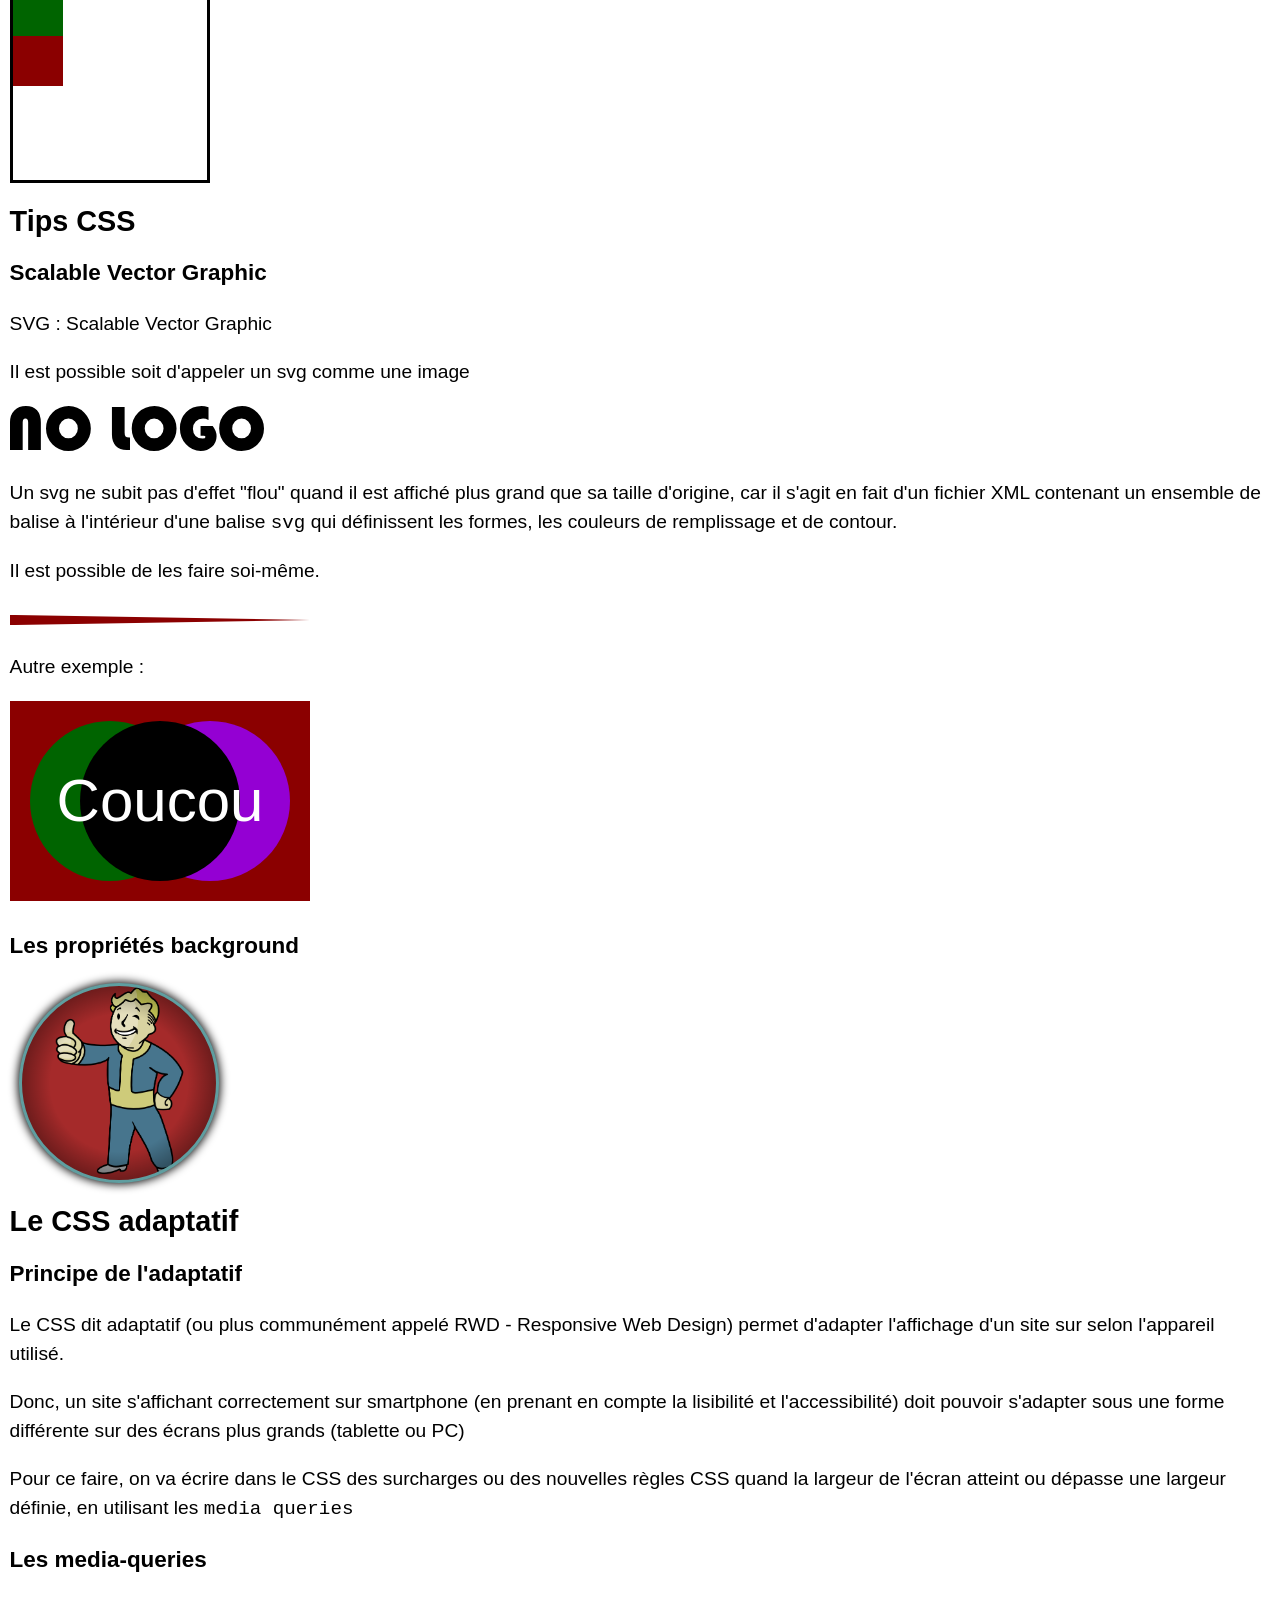
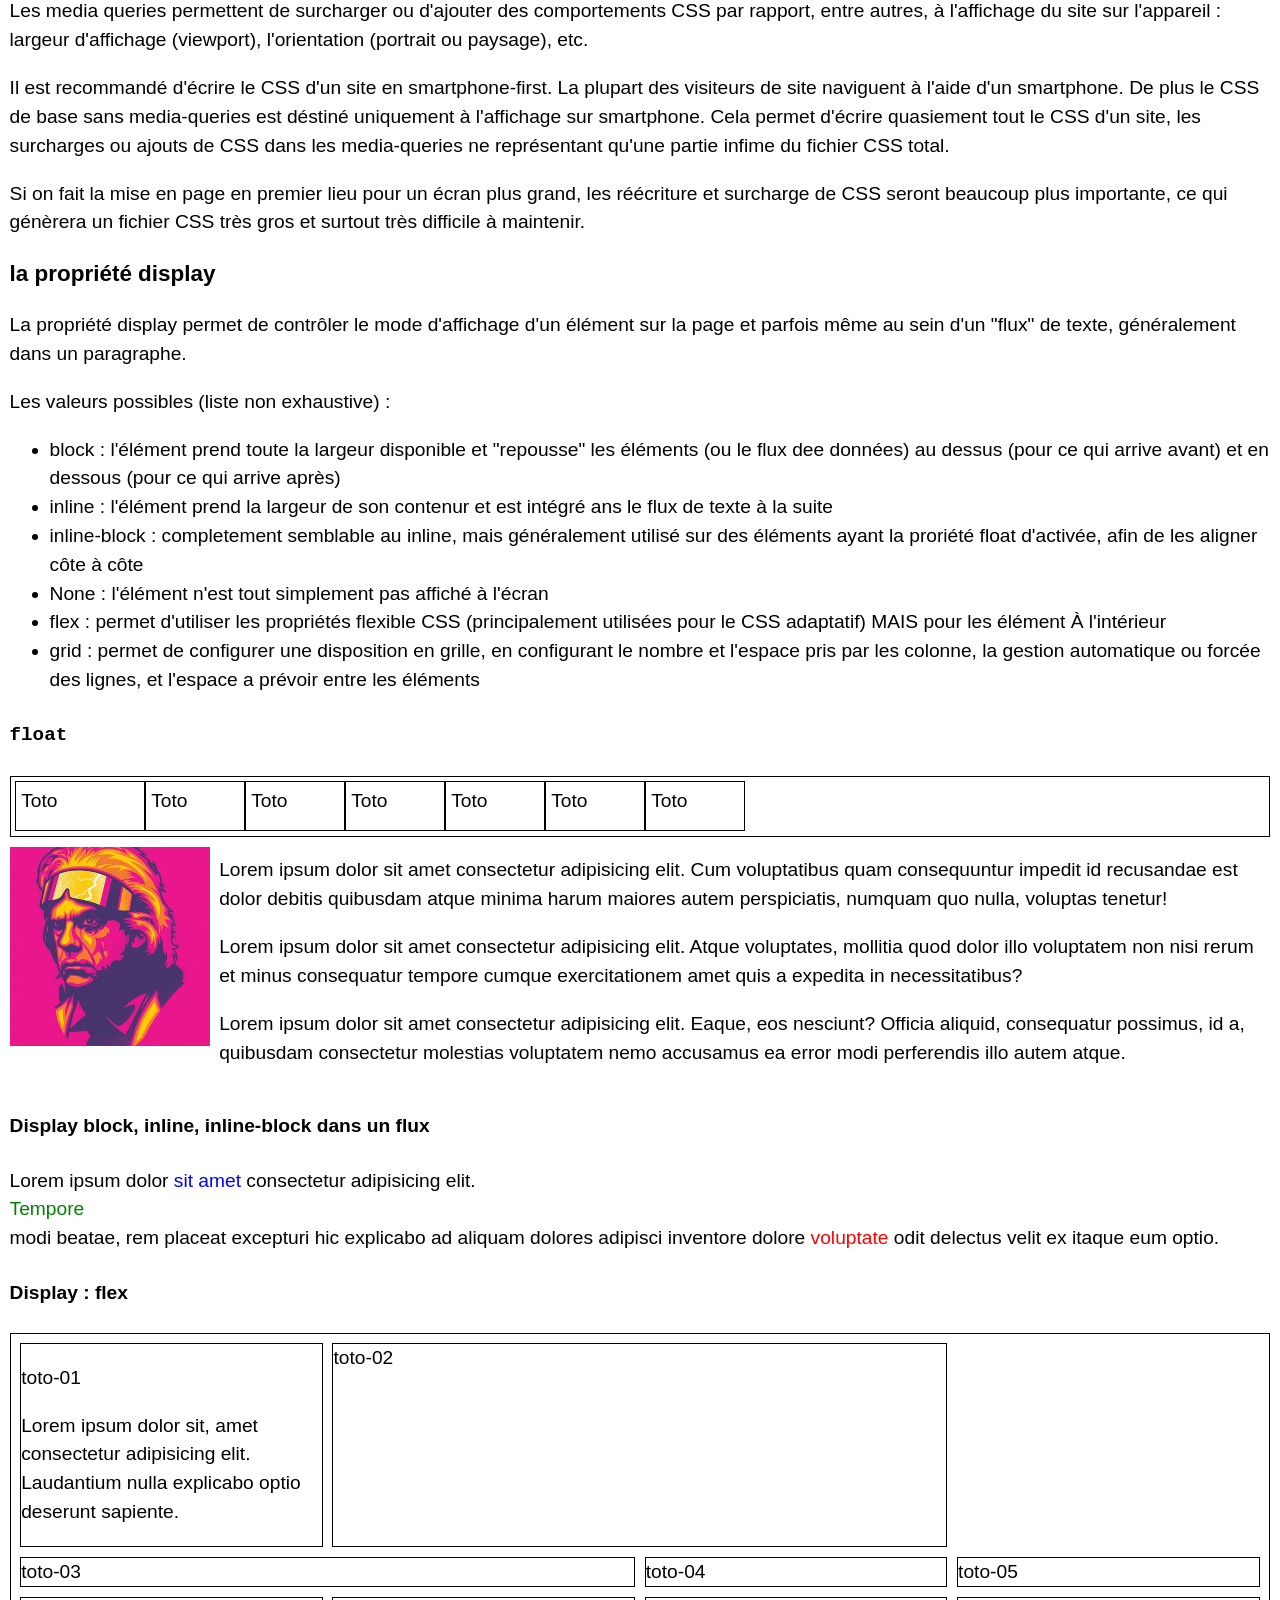
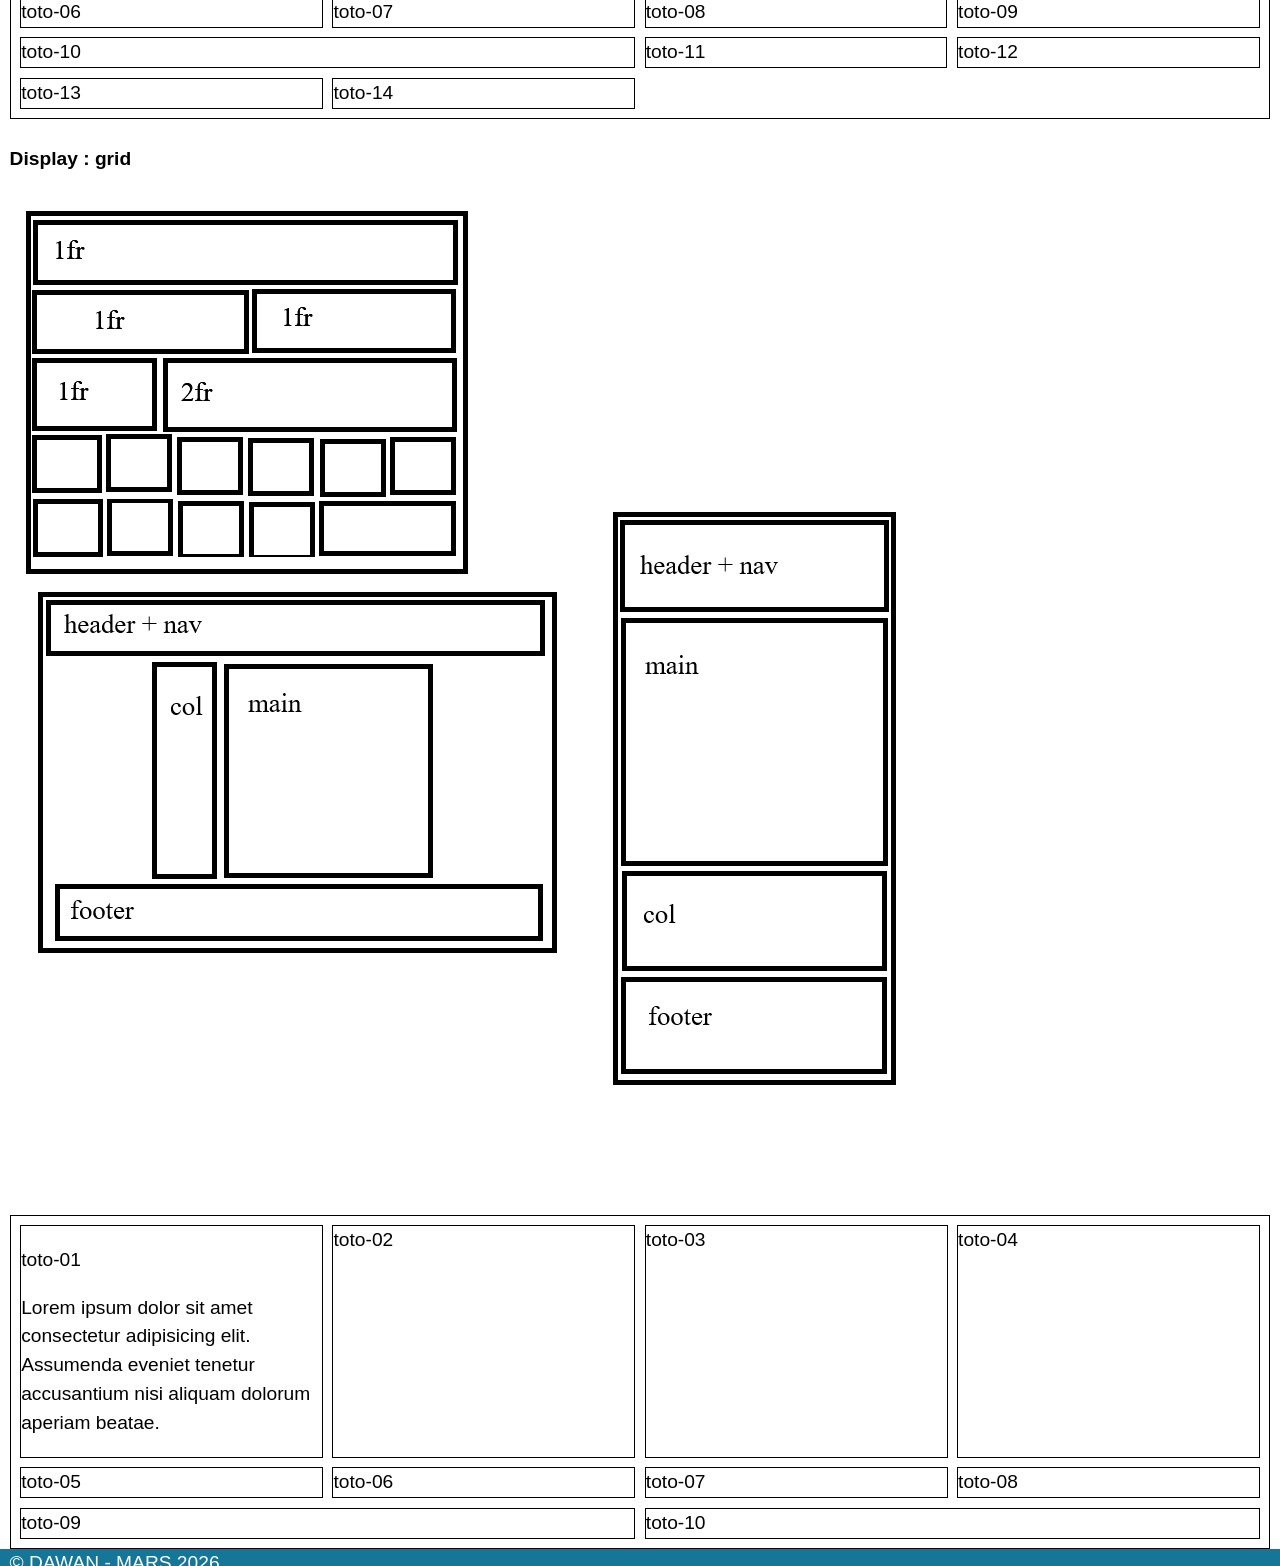
==== commit 87c3f1a0: "css rwd : display flex et grid pt 1." ====
--- a/index.html
+++ b/index.html
@@ -539,7 +539,8 @@
                         Il est possible de les faire soi-même.
                     </p>
                     <svg width="100%" height="10">
-                        <polyline points="0,0 5,0 300,5 5,10 0,10" style="stroke: transparent; fill: darkred;" ></polyline>
+                        <polyline points="0,0 5,0 300,5 5,10 0,10" style="stroke: transparent; fill: darkred;">
+                        </polyline>
                     </svg>
                     <p>
                         Autre exemple :
@@ -555,10 +556,258 @@
                 <article>
                     <h3 id="les-proprietes-du-beckground">Les propriétés background</h3>
                     <div class="badge">
+
+                    </div>
+                </article>
+            </section>
+        </section>
+        <section>
+            <header>
+                <h2 id="web-adaptatif">Le CSS adaptatif</h2>
+            </header>
+            <article>
+                <h3>Principe de l'adaptatif</h3>
+                <p>
+                    Le CSS dit adaptatif (ou plus communément appelé RWD - Responsive Web Design) permet d'adapter
+                    l'affichage d'un site sur selon l'appareil utilisé.
+                </p>
+                <p>
+                    Donc, un site s'affichant correctement sur smartphone (en prenant en compte la lisibilité et
+                    l'accessibilité) doit pouvoir s'adapter sous une forme différente sur des écrans plus grands
+                    (tablette ou PC)
+                </p>
+                <p>
+                    Pour ce faire, on va écrire dans le CSS des surcharges ou des nouvelles règles CSS quand la largeur
+                    de l'écran atteint ou dépasse une largeur définie, en utilisant les <code>media queries</code>
+                </p>
+                <h3>Les media-queries</h3>
+                <p>
+                    Les media queries permettent de surcharger ou d'ajouter des comportements CSS par rapport, entre
+                    autres, à l'affichage du site sur l'appareil : largeur d'affichage (viewport), l'orientation
+                    (portrait ou paysage), etc.
+                </p>
+                <p>
+                    Il est recommandé d'écrire le CSS d'un site en smartphone-first. La plupart des visiteurs de site
+                    naviguent à l'aide d'un smartphone. De plus le CSS de base sans media-queries est déstiné uniquement
+                    à l'affichage sur smartphone. Cela permet d'écrire quasiement tout le CSS d'un site, les surcharges
+                    ou ajouts de CSS dans les media-queries ne représentant qu'une partie infime du fichier CSS total.
+                </p>
+                <p>
+                    Si on fait la mise en page en premier lieu pour un écran plus grand, les réécriture et surcharge de
+                    CSS seront beaucoup plus importante, ce qui génèrera un fichier CSS très gros et surtout très
+                    difficile à maintenir.
+                </p>
+                <h3>la propriété display</h3>
+                <p>
+                    La propriété display permet de contrôler le mode d'affichage d'un élément sur la page et parfois
+                    même au sein d'un "flux" de texte, généralement dans un paragraphe.
+                </p>
+                <p>
+                    Les valeurs possibles (liste non exhaustive) :
+                </p>
+                <ul>
+                    <li>block : l'élément prend toute la largeur disponible et "repousse" les éléments (ou le flux dee
+                        données) au dessus (pour ce qui arrive avant) et en dessous (pour ce qui arrive après)</li>
+                    <li>inline : l'élément prend la largeur de son contenur et est intégré ans le flux de texte à la
+                        suite</li>
+                    <li>inline-block : completement semblable au inline, mais généralement utilisé sur des éléments
+                        ayant la proriété float d'activée, afin de les aligner côte à côte</li>
+                    <li>None : l'élément n'est tout simplement pas affiché à l'écran</li>
+                    <li>flex : permet d'utiliser les propriétés flexible CSS (principalement utilisées pour le CSS
+                        adaptatif) MAIS pour les élément &Agrave; l'intérieur</li>
+                    <li>grid : permet de configurer une disposition en grille, en configurant le nombre et l'espace pris
+                        par les colonne, la gestion automatique ou forcée des lignes, et l'espace a prévoir entre les
+                        éléments</li>
+                </ul>
+                <h4><code>float</code></h4>
+                <div style="border: 1px solid black;padding: 0.25rem;">
+                    <div style="border: 1px solid black; padding: 0.25rem;width: 130px;float: left;display: inline-block; height: 50px;">Toto</div>
+                    <div style="border: 1px solid black; padding: 0.25rem;width: 100px;float: left;display: inline-block; height: 50px;">Toto</div>
+                    <div style="border: 1px solid black; padding: 0.25rem;width: 100px;float: left;display: inline-block; height: 50px;">Toto</div>
+                    <div style="border: 1px solid black; padding: 0.25rem;width: 100px;float: left;display: inline-block; height: 50px;">Toto</div>
+                    <div style="border: 1px solid black; padding: 0.25rem;width: 100px;float: left;display: inline-block; height: 50px;">Toto</div>
+                    <div style="border: 1px solid black; padding: 0.25rem;width: 100px;float: left;display: inline-block; height: 50px;">Toto</div>
+                    <div style="border: 1px solid black; padding: 0.25rem;width: 100px;float: left;display: inline-block; height: 50px;">Toto</div>
+                    <div style="clear: both;"></div>
+                </div>
+                <img src="./images/doc-signal-200w.png" style="float: left;margin: 0.5rem 0.5rem 0.5rem 0;" />
+                <p>
+                    Lorem ipsum dolor sit amet consectetur adipisicing elit. Cum voluptatibus quam consequuntur impedit
+                    id recusandae est dolor debitis quibusdam atque minima harum maiores autem perspiciatis, numquam quo
+                    nulla, voluptas tenetur!
+                </p>
+                <p>
+                    Lorem ipsum dolor sit amet consectetur adipisicing elit. Atque voluptates, mollitia quod dolor illo
+                    voluptatem non nisi rerum et minus consequatur tempore cumque exercitationem amet quis a expedita in
+                    necessitatibus?
+                </p>
+                <p>
+                    Lorem ipsum dolor sit amet consectetur adipisicing elit. Eaque, eos nesciunt? Officia aliquid,
+                    consequatur possimus, id a, quibusdam consectetur molestias voluptatem nemo accusamus ea error modi
+                    perferendis illo autem atque.
+                </p>
+                <div style="clear: both;"></div>
+                <h4>Display block, inline, inline-block dans un flux</h4>
+                <p>
+                    Lorem ipsum dolor <span style="display: inline;color: blue;" title="display: inline">sit amet</span> consectetur adipisicing elit. <span style="display: block;color: green;" title="display: block">Tempore</span> modi beatae, rem placeat excepturi hic explicabo ad aliquam dolores adipisci inventore dolore <span style="display: inline-block;color: red;" title="display: inline-block">voluptate</span> odit delectus velit ex itaque eum optio.
+                </p>
+                <h4>Display : flex</h4>
+                <style>
+                    /* phone */
+                    .exemple-display-flex,
+                    .div-flex{
+                        border: 1px solid black;
+                    }
+
+                    .exemple-display-flex{
+                        display: flex;
+                        flex-wrap: wrap;
+                        justify-content: flex-start;
+                        --gap-display-flex: 0.5rem;
+                        padding-bottom: var(--gap-display-flex);
+                        padding-left: var(--gap-display-flex);
+                    }
+                    
+                    .div-flex{
+                        width: 100%;
+                        margin-top: var(--gap-display-flex);
+                        margin-right: var(--gap-display-flex);
+                    }
+
+                    @media screen and (min-width: 500px) {
+                        /* small */
+                        .div-flex{
+                            width: calc( 50% - var(--gap-display-flex) );
+                        }
+                    }
+
+                    @media screen and (min-width: 900px) {
+                        /* md */
+                        .div-flex{
+                            width: calc( (100% / 3) - var(--gap-display-flex));
+                        }
                         
+                        .flex-col-md-2{
+                            width: calc( ((100% / 3) * 2) - var(--gap-display-flex));
+                        }
+                    }
+                    
+                    @media screen and (min-width: 1100px) {
+                        /* lg */
+                        .div-flex{
+                            width: calc( (100% / 4) - var(--gap-display-flex));
+                        }
+
+                        .flex-col-md-2, 
+                        .flex-col-lg-2{
+                            width: calc( ((100% / 4) * 2) - var(--gap-display-flex));
+                        }
+
+                    }
+                </style>
+                <div class="exemple-display-flex">
+                    <div class="div-flex">
+                        <p>
+                            toto-01
+                        </p>
+                        <p>
+                            Lorem ipsum dolor sit, amet consectetur adipisicing elit. Laudantium nulla explicabo optio deserunt sapiente.
+                        </p>
                     </div>
-                </article>
-            </section>
+                    <div class="div-flex flex-col-md-2">toto-02</div>
+                    <div class="div-flex flex-col-md-2">toto-03</div>
+                    <div class="div-flex">toto-04</div>
+                    <div class="div-flex">toto-05</div>
+                    <div class="div-flex">toto-06</div>
+                    <div class="div-flex">toto-07</div>
+                    <div class="div-flex">toto-08</div>
+                    <div class="div-flex">toto-09</div>
+                    <div class="div-flex flex-col-lg-2">toto-10</div>
+                    <div class="div-flex">toto-11</div>
+                    <div class="div-flex">toto-12</div>
+                    <div class="div-flex">toto-13</div>
+                    <div class="div-flex">toto-14</div>
+                </div>
+                <h4>Display : grid</h4>
+                <img class="img-fluid" src="./support/005-grille-ligne-colonnes-aires.png" />
+                <style>
+                    .exemple-display-grid,
+                    .div-grid{
+                        border: 1px solid black;
+                    }
+
+                    .exemple-display-grid{
+                        display: grid;
+                        gap: 0.5rem;
+                        padding: 0.5rem;
+                        grid-template-columns: 1fr;
+                    }
+
+                    @media screen and (min-width: 500px) {
+                        /* small */
+                        .exemple-display-grid{
+                            grid-template-columns: 1fr 1fr;
+                        }
+
+                        .grid-col-sm-2{
+                            grid-column: span 2;
+                        }
+                    }
+
+                    @media screen and (min-width: 900px) {
+                        /* md */
+                        .exemple-display-grid{
+                            grid-template-columns: 1fr 1fr 1fr;
+                        }
+
+                        .grid-col-md-2{
+                            grid-column: span 2;
+                        }
+                        
+                        .grid-col-md-3{
+                            grid-column: span 3;
+                        }
+                    }
+                    
+                    @media screen and (min-width: 1100px) {
+                        /* lg */
+                        .exemple-display-grid{
+                            grid-template-columns: 1fr 1fr 1fr 1fr;
+                        }
+
+                        .grid-col-lg-2{
+                            grid-column: span 2;
+                        }
+                        
+                        .grid-col-lg-3{
+                            grid-column: span 3;
+                        }
+                        
+                        .grid-col-lg-4{
+                            grid-column: span 4;
+                        }
+                    }
+
+                </style>
+                <div class="exemple-display-grid">
+                    <div class="div-grid">
+                        <p>
+                            toto-01
+                        </p>
+                        <p>
+                            Lorem ipsum dolor sit amet consectetur adipisicing elit. Assumenda eveniet tenetur accusantium nisi aliquam dolorum aperiam beatae.
+                        </p>
+                    </div>
+                    <div class="div-grid">toto-02</div>
+                    <div class="div-grid">toto-03</div>
+                    <div class="div-grid">toto-04</div>
+                    <div class="div-grid">toto-05</div>
+                    <div class="div-grid">toto-06</div>
+                    <div class="div-grid">toto-07</div>
+                    <div class="div-grid">toto-08</div>
+                    <div class="div-grid grid-col-lg-2">toto-09</div>
+                    <div class="div-grid grid-col-md-3 grid-col-lg-2">toto-10</div>
+            </article>
         </section>
     </main>
     <footer>
--- a/css/style.css
+++ b/css/style.css
@@ -383,4 +383,19 @@
 body > footer{
     background-color: var(--main-nav-bg-color);
     color: var(--header-color);
+}
+
+/* media queries */
+
+@media print{
+    
+    @page{
+        size: A4;
+        padding: 2cm 1.5cm;
+    }
+
+    body > nav,
+    body > footer{
+        display: none;
+    }
 }
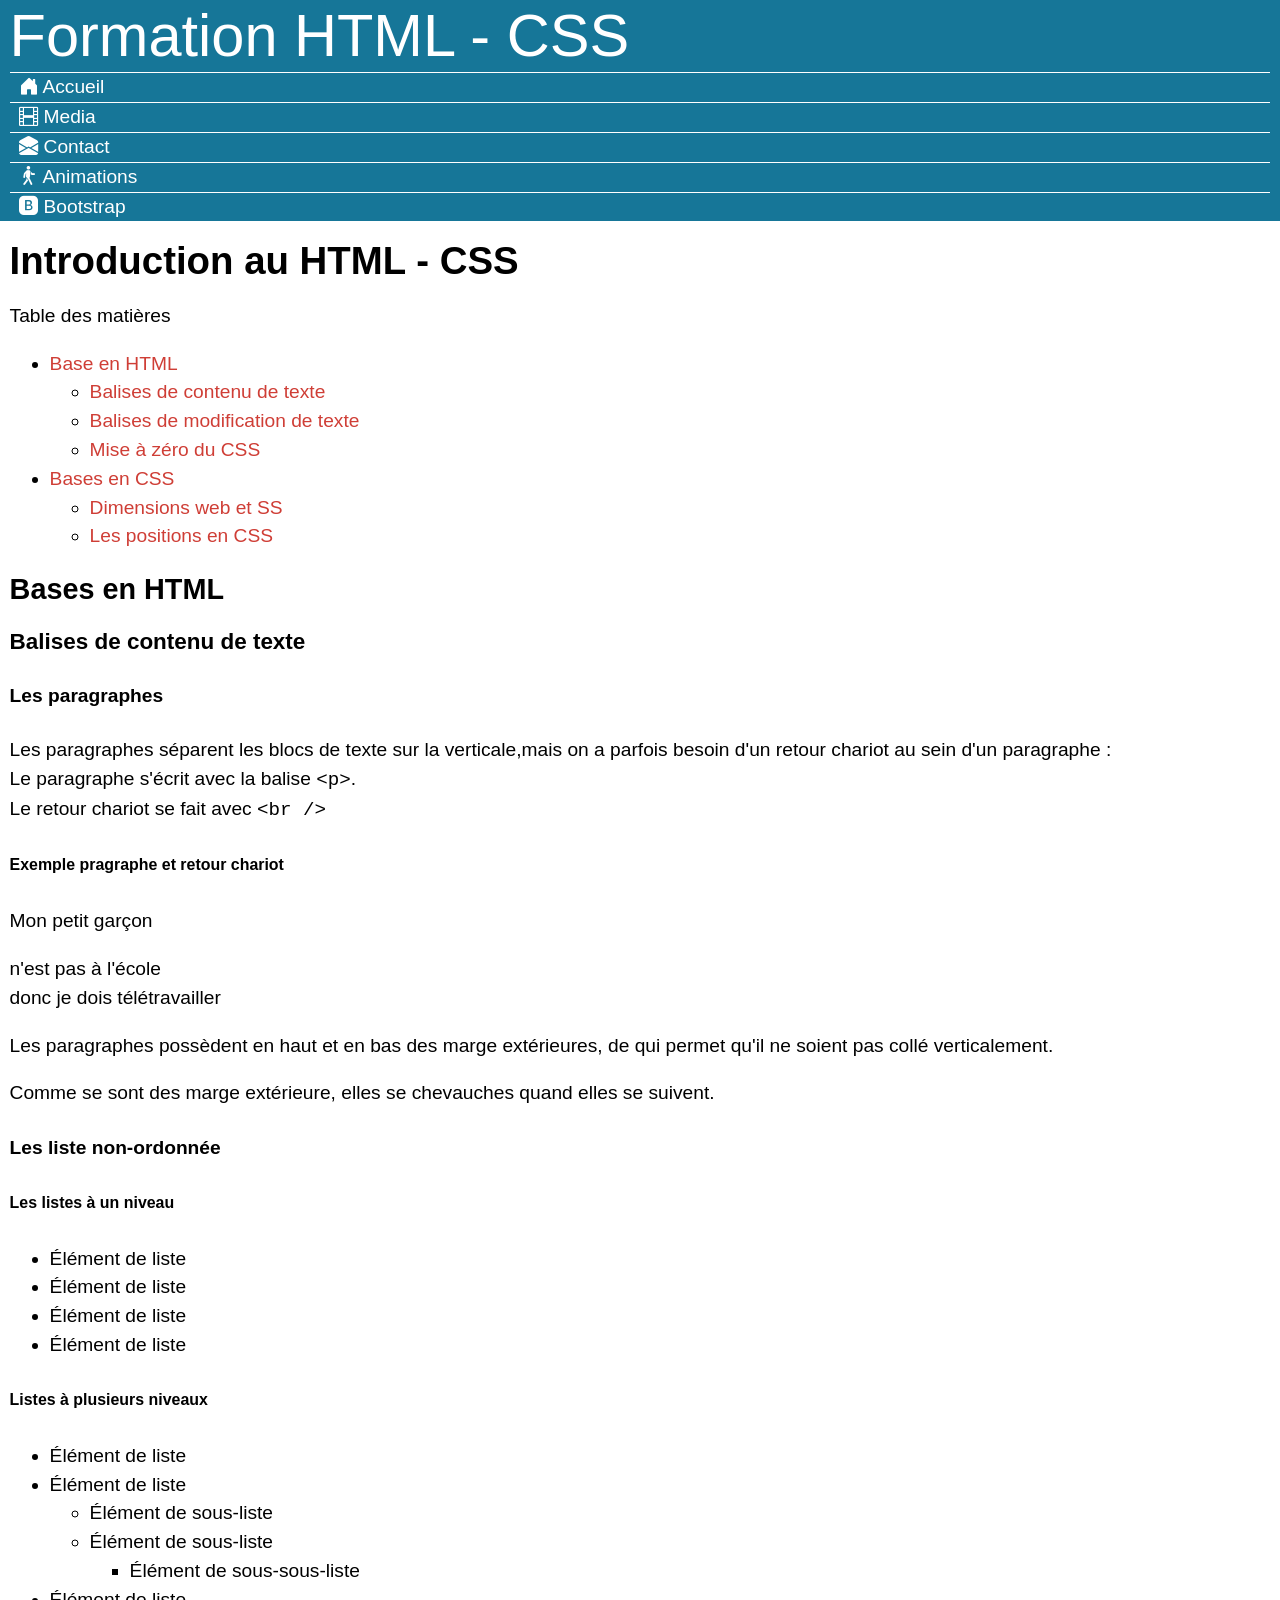
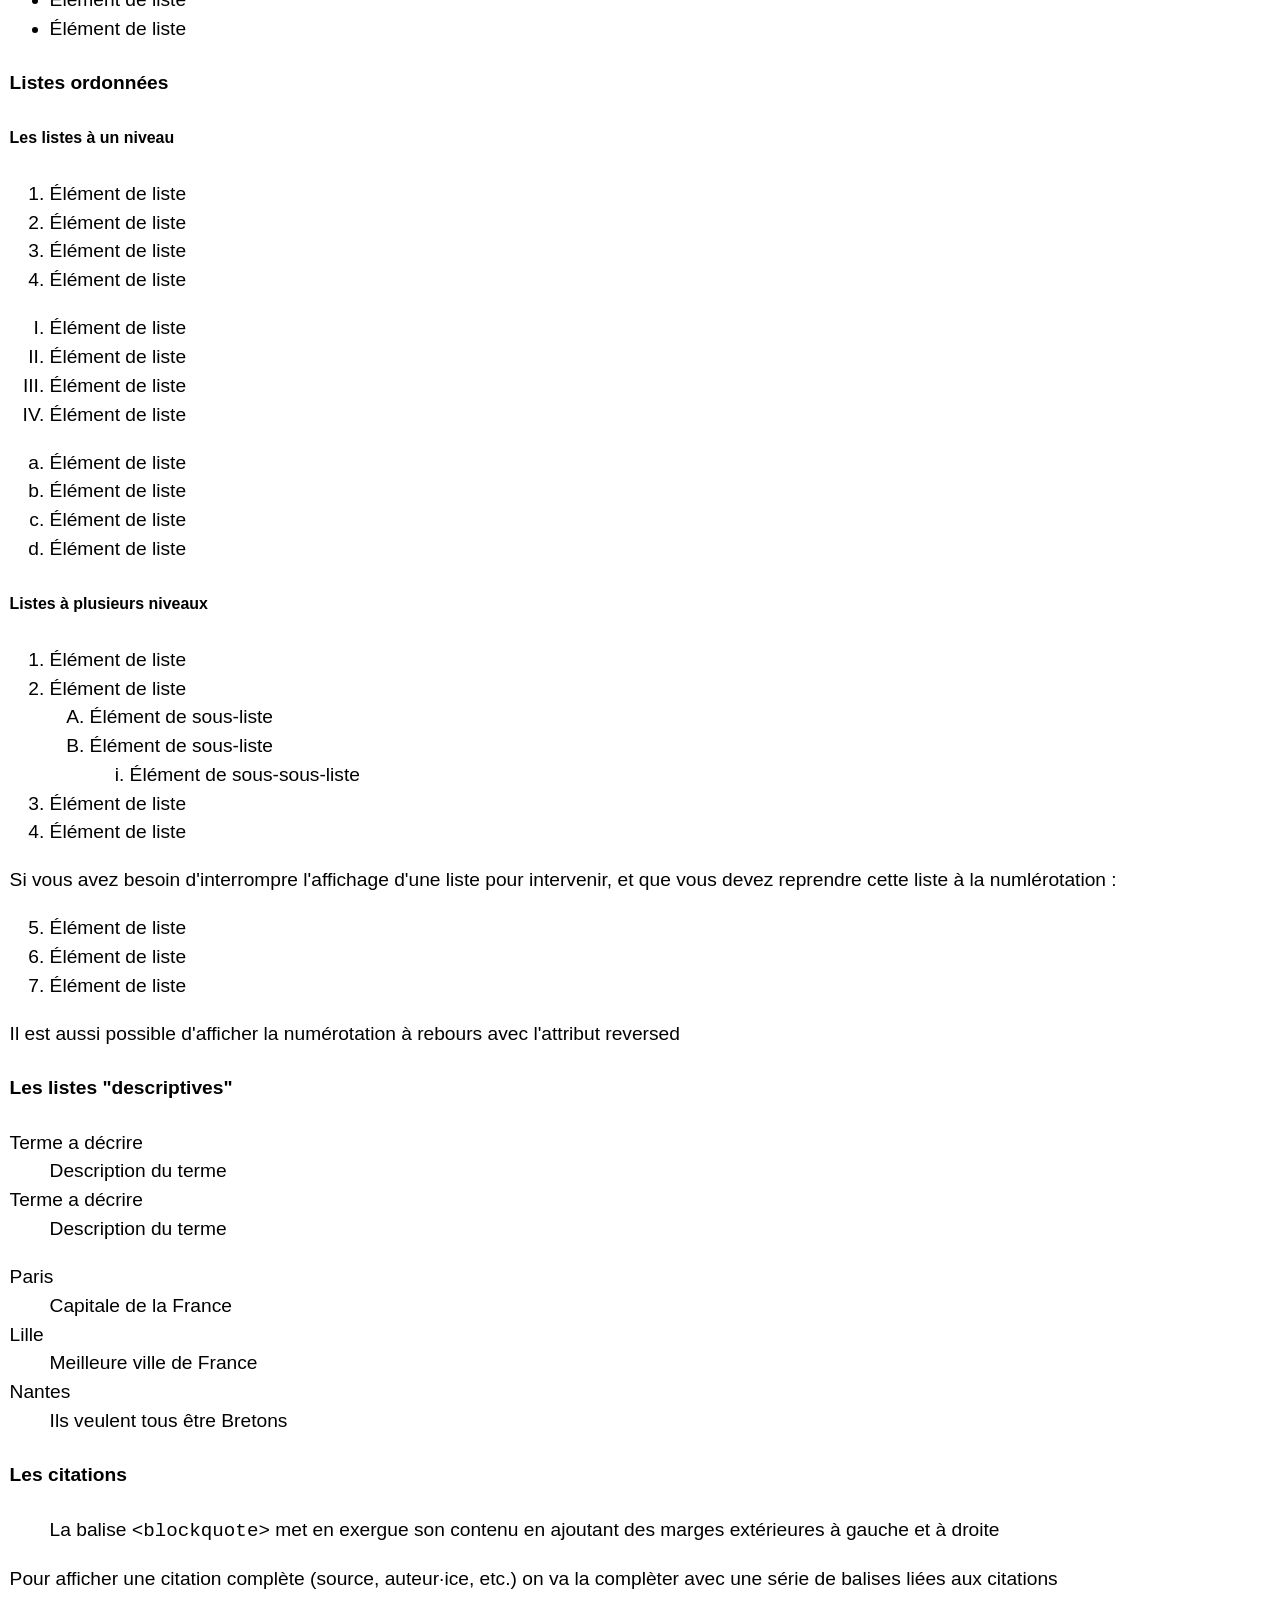
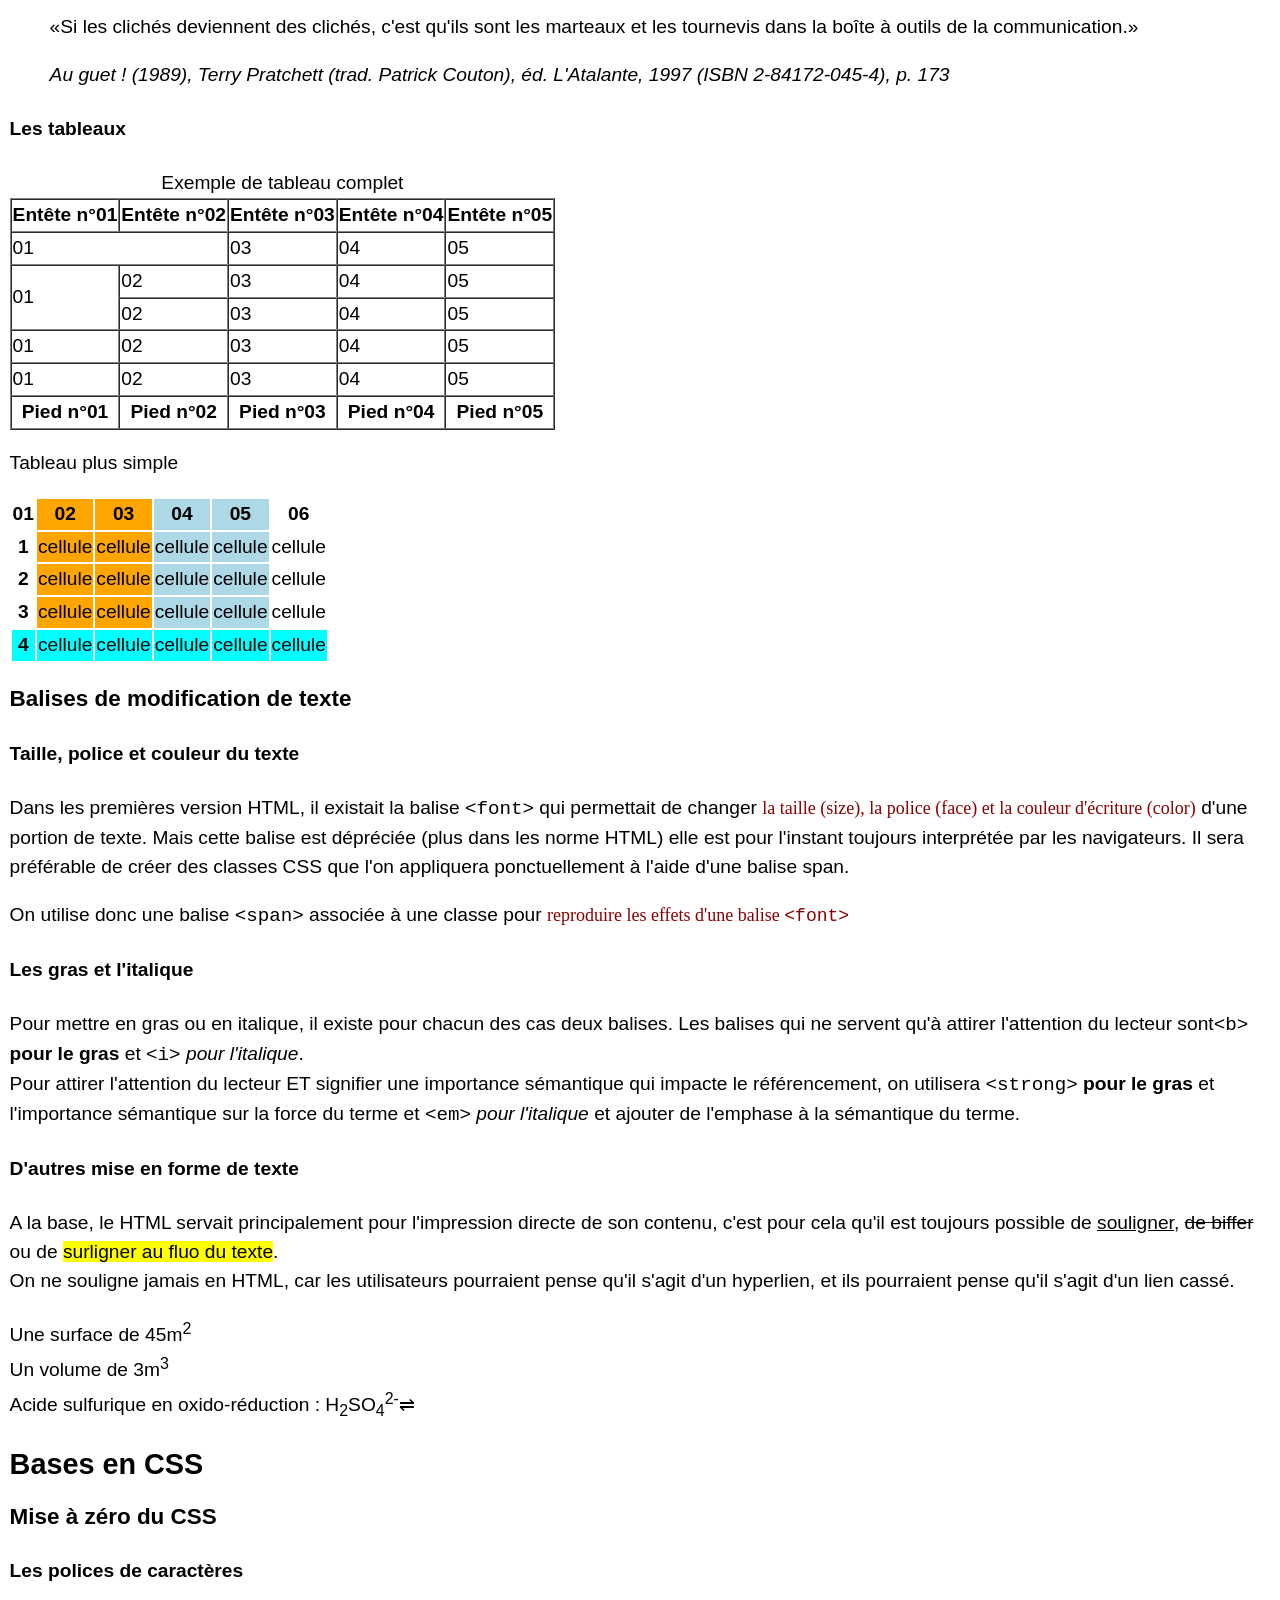
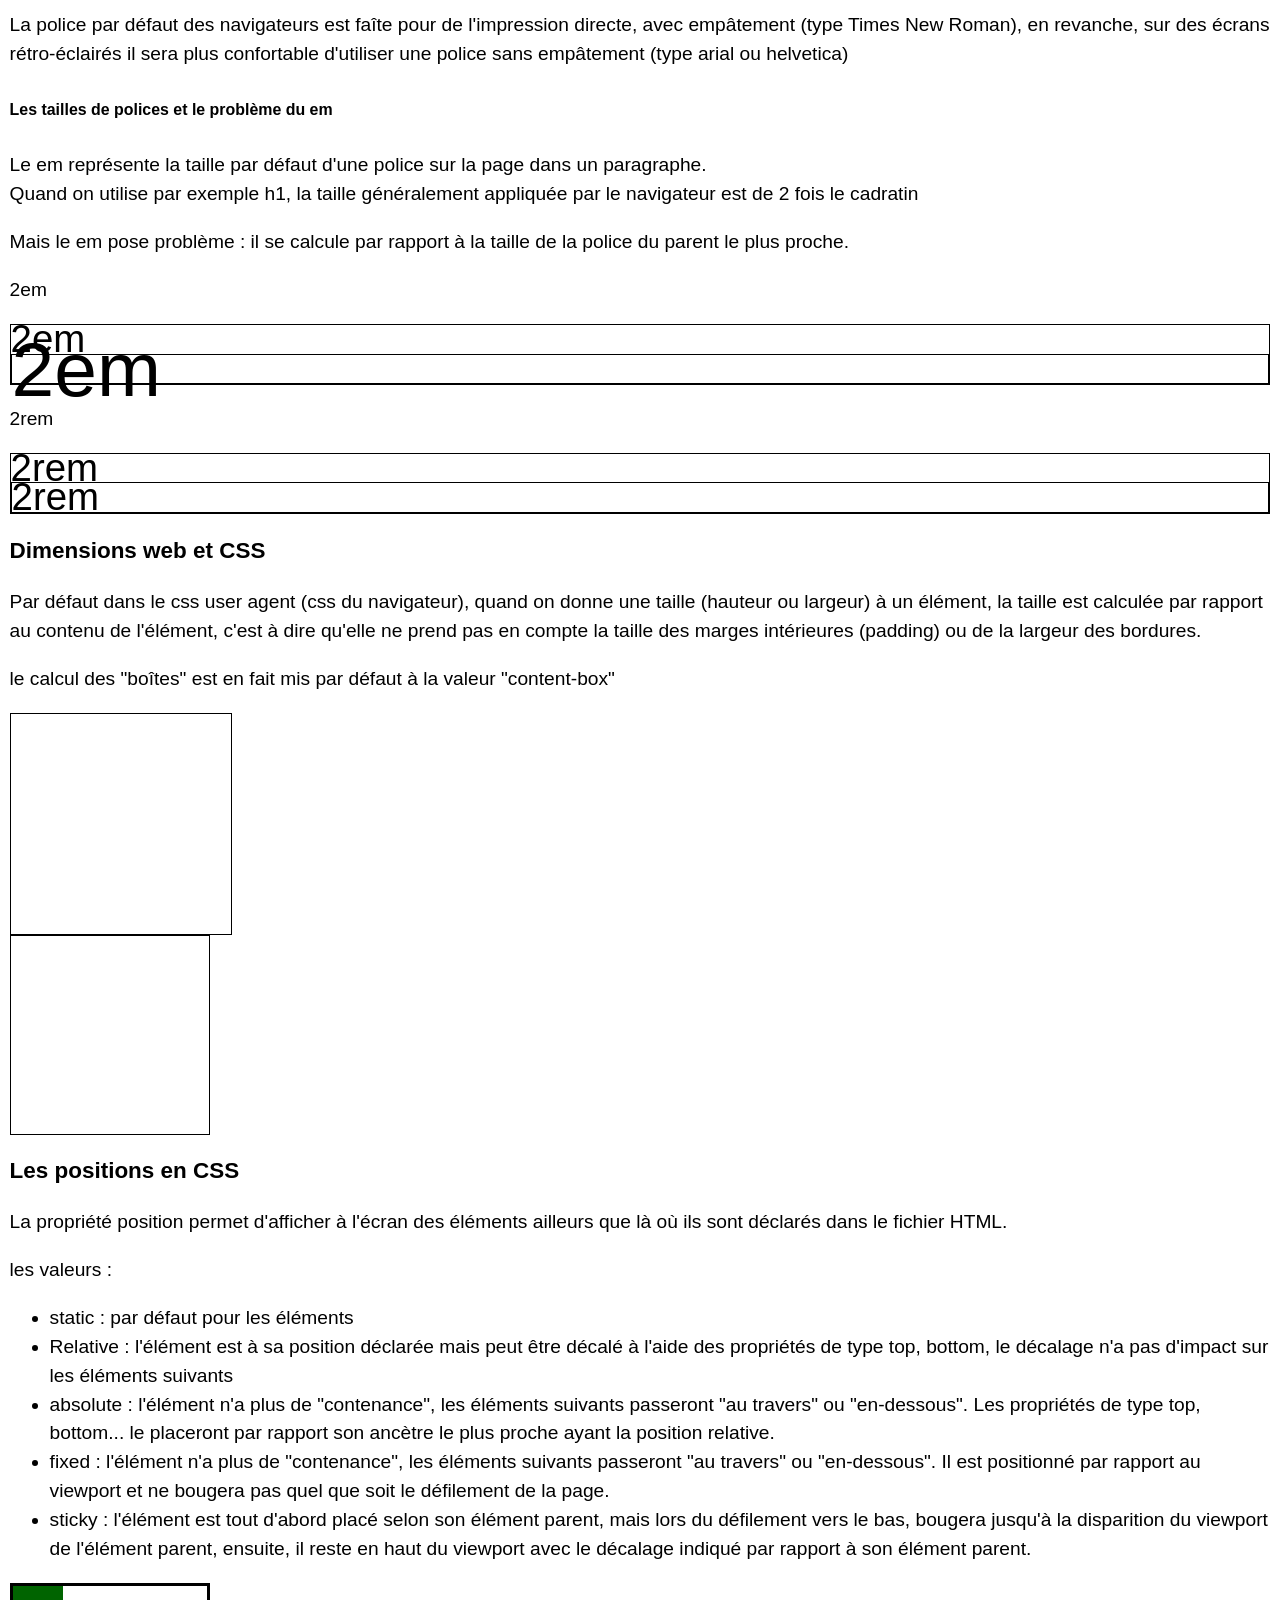
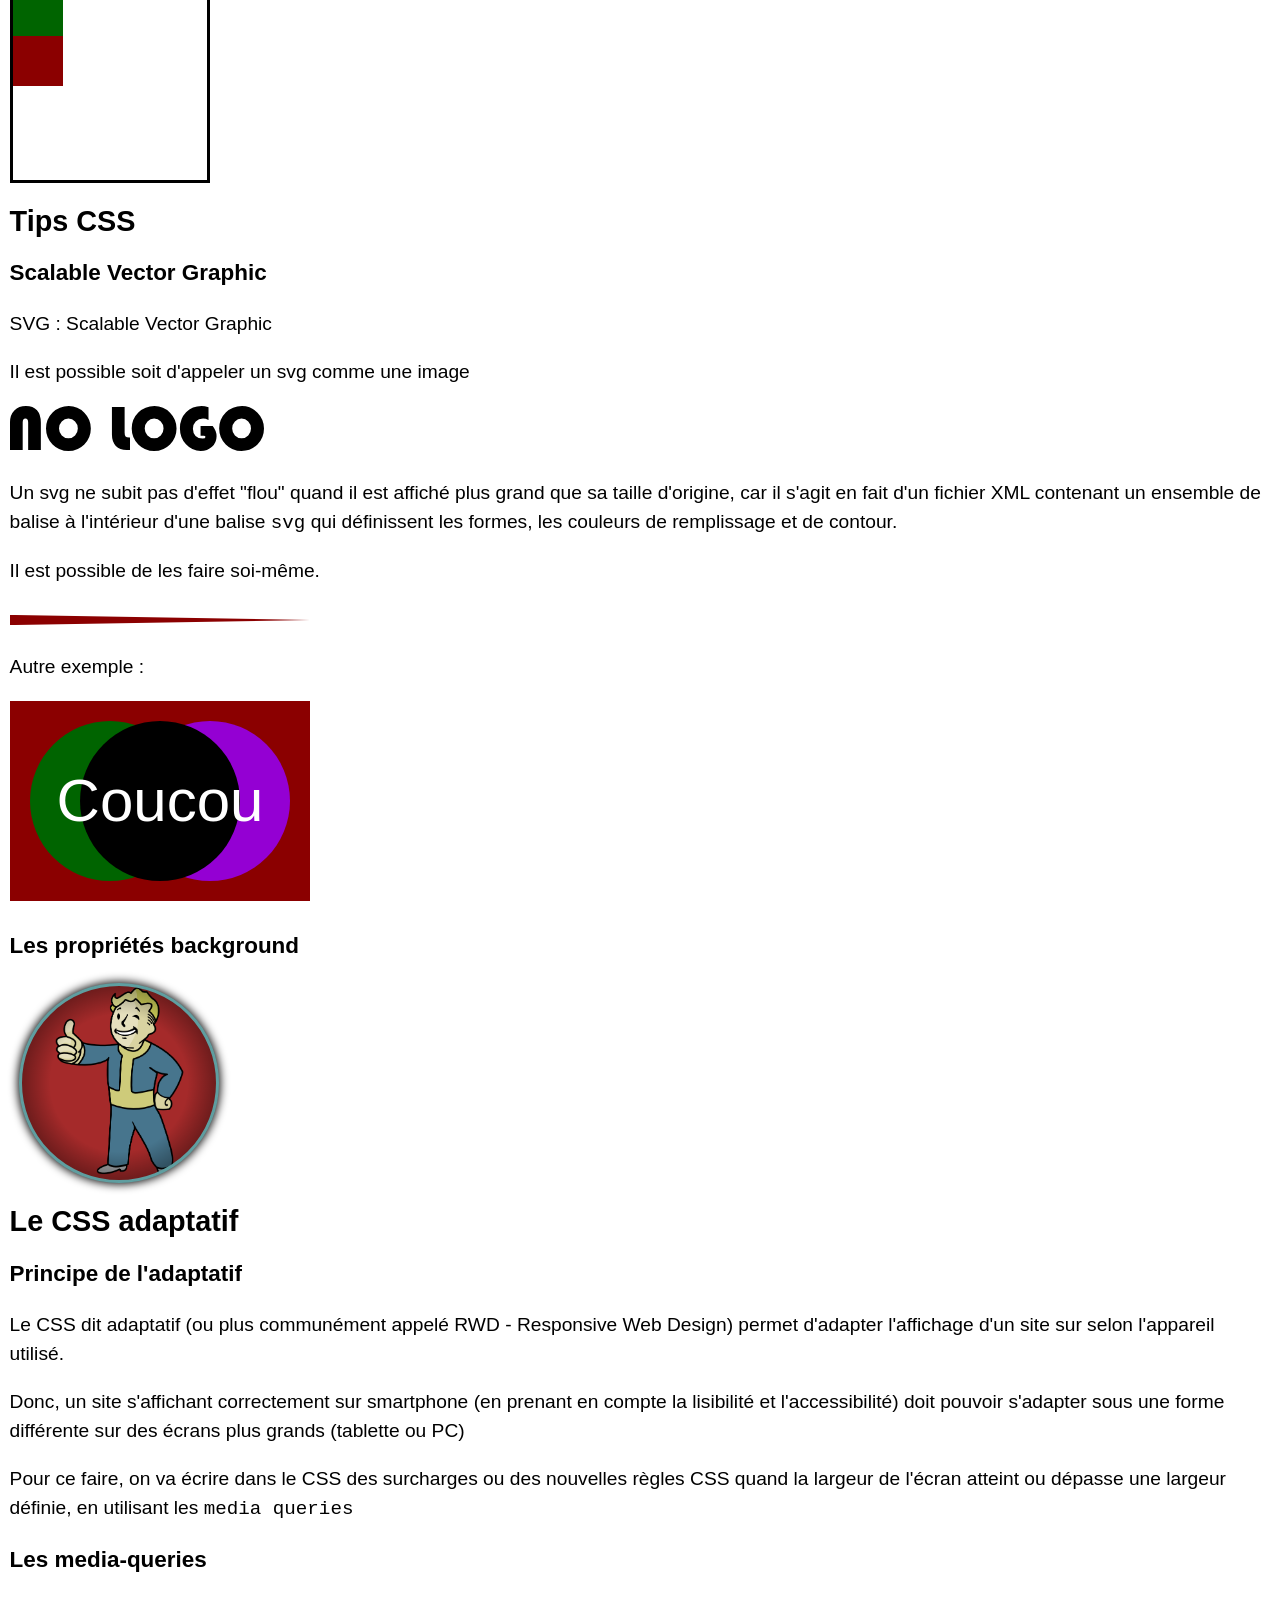
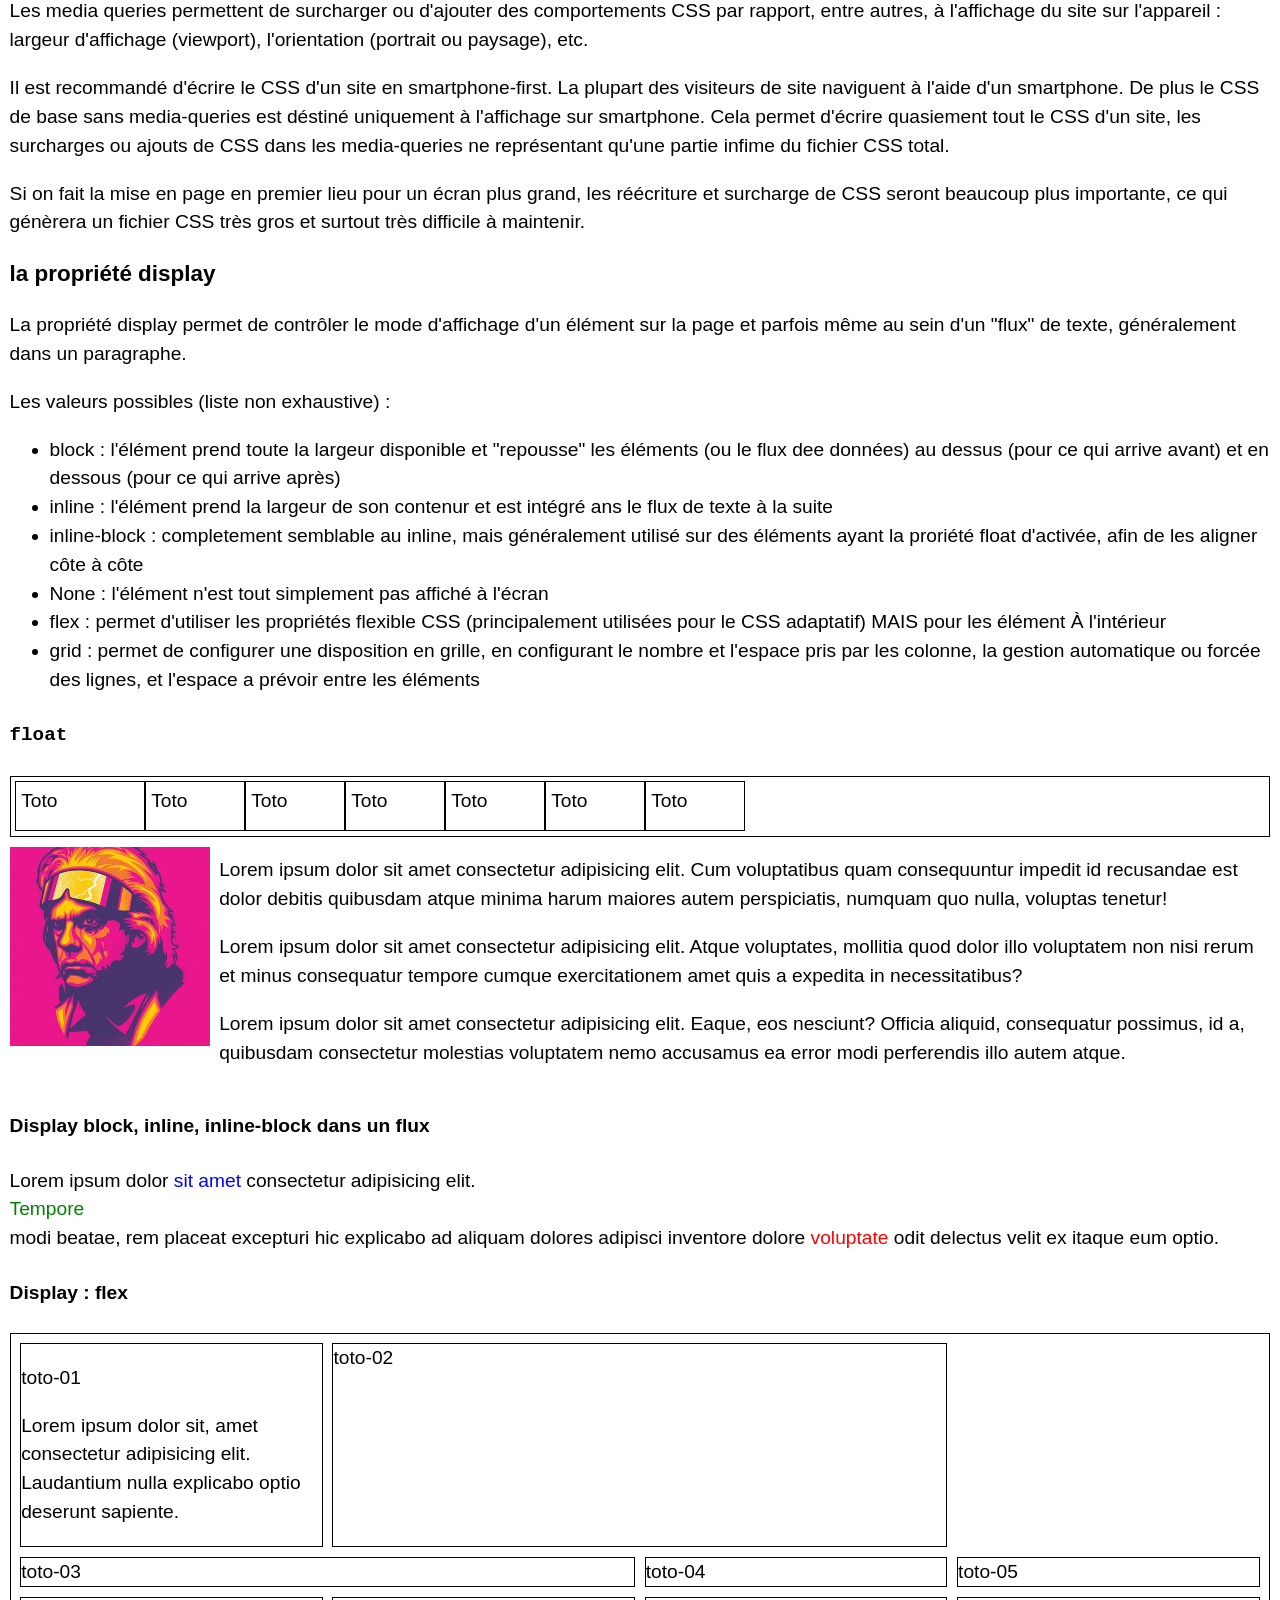
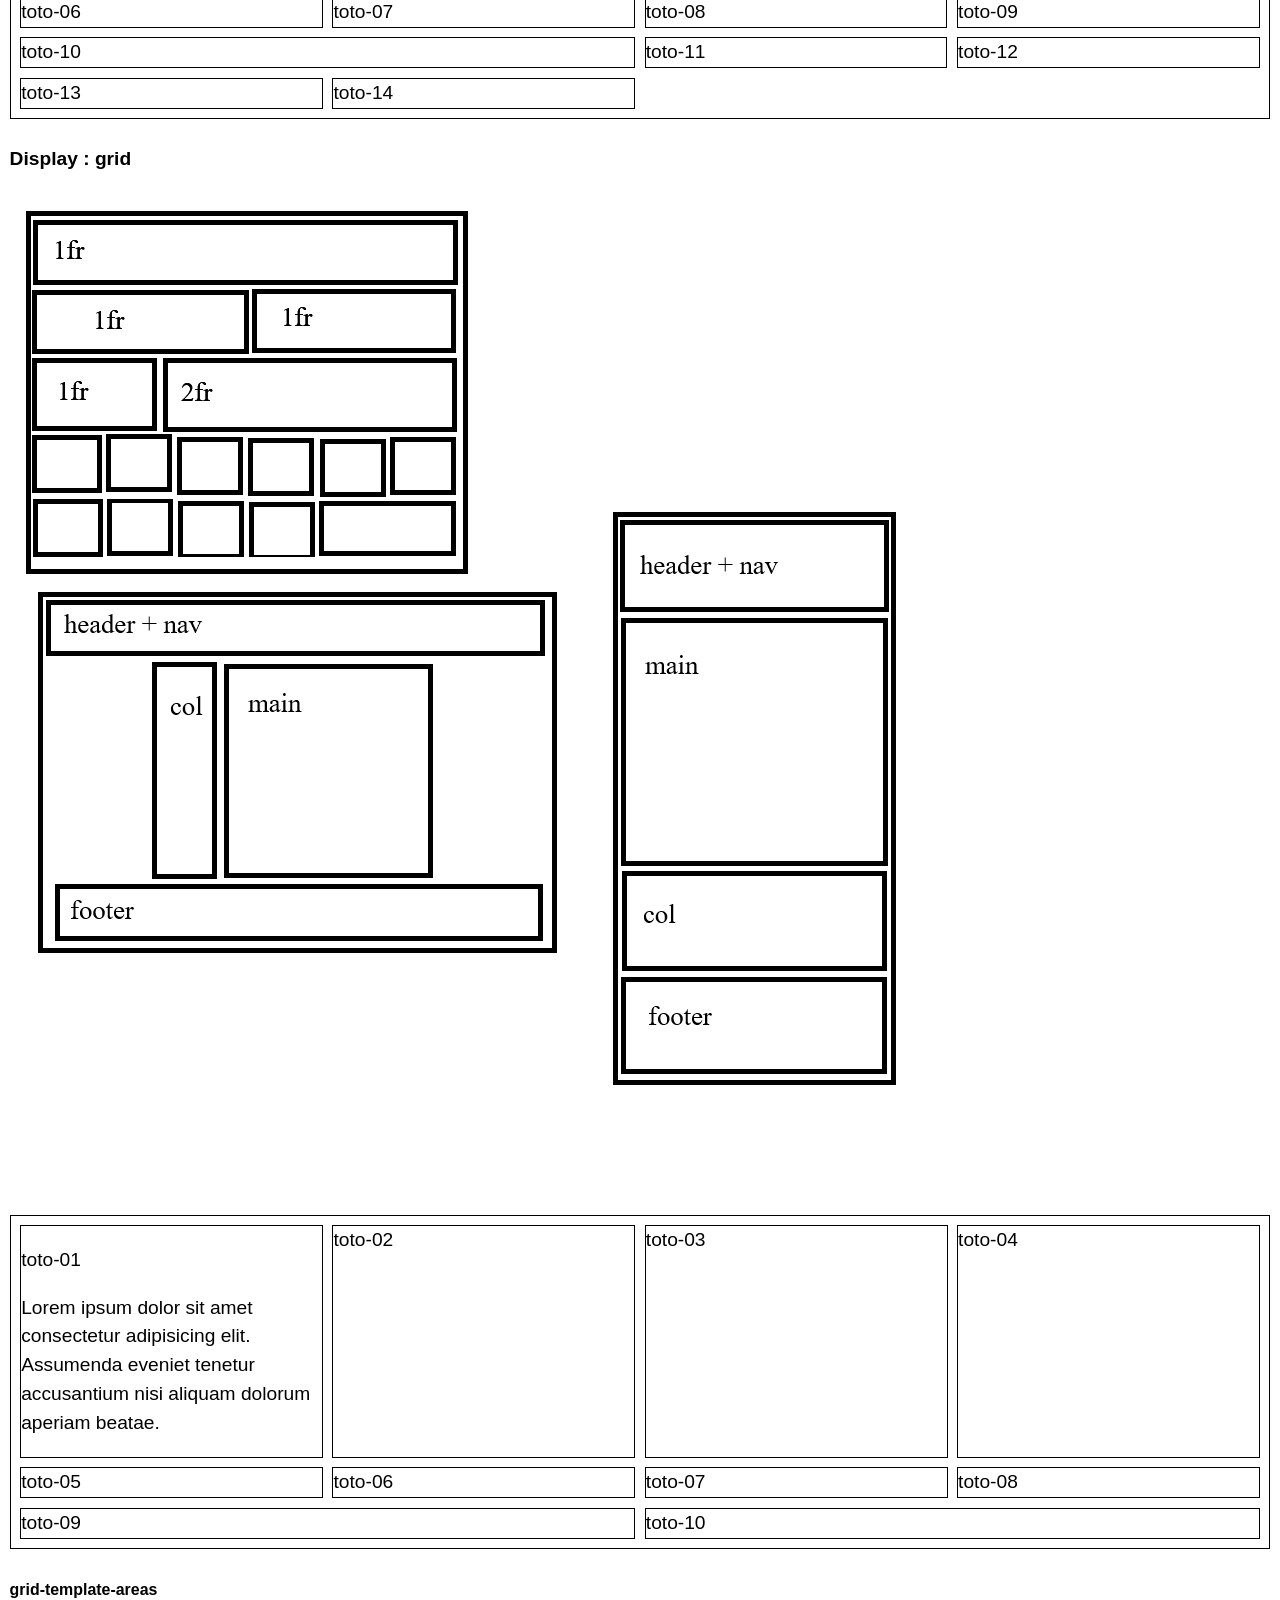
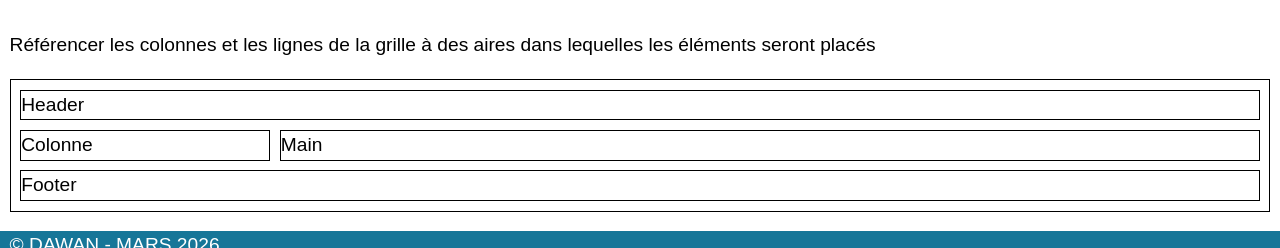
==== commit 0840ec96: "css rwd : display grid pt 2 grid-template-areas" ====
--- a/index.html
+++ b/index.html
@@ -621,13 +621,27 @@
                 </ul>
                 <h4><code>float</code></h4>
                 <div style="border: 1px solid black;padding: 0.25rem;">
-                    <div style="border: 1px solid black; padding: 0.25rem;width: 130px;float: left;display: inline-block; height: 50px;">Toto</div>
-                    <div style="border: 1px solid black; padding: 0.25rem;width: 100px;float: left;display: inline-block; height: 50px;">Toto</div>
-                    <div style="border: 1px solid black; padding: 0.25rem;width: 100px;float: left;display: inline-block; height: 50px;">Toto</div>
-                    <div style="border: 1px solid black; padding: 0.25rem;width: 100px;float: left;display: inline-block; height: 50px;">Toto</div>
-                    <div style="border: 1px solid black; padding: 0.25rem;width: 100px;float: left;display: inline-block; height: 50px;">Toto</div>
-                    <div style="border: 1px solid black; padding: 0.25rem;width: 100px;float: left;display: inline-block; height: 50px;">Toto</div>
-                    <div style="border: 1px solid black; padding: 0.25rem;width: 100px;float: left;display: inline-block; height: 50px;">Toto</div>
+                    <div
+                        style="border: 1px solid black; padding: 0.25rem;width: 130px;float: left;display: inline-block; height: 50px;">
+                        Toto</div>
+                    <div
+                        style="border: 1px solid black; padding: 0.25rem;width: 100px;float: left;display: inline-block; height: 50px;">
+                        Toto</div>
+                    <div
+                        style="border: 1px solid black; padding: 0.25rem;width: 100px;float: left;display: inline-block; height: 50px;">
+                        Toto</div>
+                    <div
+                        style="border: 1px solid black; padding: 0.25rem;width: 100px;float: left;display: inline-block; height: 50px;">
+                        Toto</div>
+                    <div
+                        style="border: 1px solid black; padding: 0.25rem;width: 100px;float: left;display: inline-block; height: 50px;">
+                        Toto</div>
+                    <div
+                        style="border: 1px solid black; padding: 0.25rem;width: 100px;float: left;display: inline-block; height: 50px;">
+                        Toto</div>
+                    <div
+                        style="border: 1px solid black; padding: 0.25rem;width: 100px;float: left;display: inline-block; height: 50px;">
+                        Toto</div>
                     <div style="clear: both;"></div>
                 </div>
                 <img src="./images/doc-signal-200w.png" style="float: left;margin: 0.5rem 0.5rem 0.5rem 0;" />
@@ -649,17 +663,21 @@
                 <div style="clear: both;"></div>
                 <h4>Display block, inline, inline-block dans un flux</h4>
                 <p>
-                    Lorem ipsum dolor <span style="display: inline;color: blue;" title="display: inline">sit amet</span> consectetur adipisicing elit. <span style="display: block;color: green;" title="display: block">Tempore</span> modi beatae, rem placeat excepturi hic explicabo ad aliquam dolores adipisci inventore dolore <span style="display: inline-block;color: red;" title="display: inline-block">voluptate</span> odit delectus velit ex itaque eum optio.
+                    Lorem ipsum dolor <span style="display: inline;color: blue;" title="display: inline">sit amet</span>
+                    consectetur adipisicing elit. <span style="display: block;color: green;"
+                        title="display: block">Tempore</span> modi beatae, rem placeat excepturi hic explicabo ad
+                    aliquam dolores adipisci inventore dolore <span style="display: inline-block;color: red;"
+                        title="display: inline-block">voluptate</span> odit delectus velit ex itaque eum optio.
                 </p>
                 <h4>Display : flex</h4>
                 <style>
                     /* phone */
                     .exemple-display-flex,
-                    .div-flex{
+                    .div-flex {
                         border: 1px solid black;
                     }
 
-                    .exemple-display-flex{
+                    .exemple-display-flex {
                         display: flex;
                         flex-wrap: wrap;
                         justify-content: flex-start;
@@ -667,40 +685,43 @@
                         padding-bottom: var(--gap-display-flex);
                         padding-left: var(--gap-display-flex);
                     }
-                    
-                    .div-flex{
+
+                    .div-flex {
                         width: 100%;
                         margin-top: var(--gap-display-flex);
                         margin-right: var(--gap-display-flex);
                     }
 
                     @media screen and (min-width: 500px) {
+
                         /* small */
-                        .div-flex{
-                            width: calc( 50% - var(--gap-display-flex) );
+                        .div-flex {
+                            width: calc(50% - var(--gap-display-flex));
                         }
                     }
 
                     @media screen and (min-width: 900px) {
+
                         /* md */
-                        .div-flex{
-                            width: calc( (100% / 3) - var(--gap-display-flex));
-                        }
-                        
-                        .flex-col-md-2{
-                            width: calc( ((100% / 3) * 2) - var(--gap-display-flex));
-                        }
-                    }
-                    
+                        .div-flex {
+                            width: calc((100% / 3) - var(--gap-display-flex));
+                        }
+
+                        .flex-col-md-2 {
+                            width: calc(((100% / 3) * 2) - var(--gap-display-flex));
+                        }
+                    }
+
                     @media screen and (min-width: 1100px) {
+
                         /* lg */
-                        .div-flex{
-                            width: calc( (100% / 4) - var(--gap-display-flex));
-                        }
-
-                        .flex-col-md-2, 
-                        .flex-col-lg-2{
-                            width: calc( ((100% / 4) * 2) - var(--gap-display-flex));
+                        .div-flex {
+                            width: calc((100% / 4) - var(--gap-display-flex));
+                        }
+
+                        .flex-col-md-2,
+                        .flex-col-lg-2 {
+                            width: calc(((100% / 4) * 2) - var(--gap-display-flex));
                         }
 
                     }
@@ -711,7 +732,8 @@
                             toto-01
                         </p>
                         <p>
-                            Lorem ipsum dolor sit, amet consectetur adipisicing elit. Laudantium nulla explicabo optio deserunt sapiente.
+                            Lorem ipsum dolor sit, amet consectetur adipisicing elit. Laudantium nulla explicabo optio
+                            deserunt sapiente.
                         </p>
                     </div>
                     <div class="div-flex flex-col-md-2">toto-02</div>
@@ -732,11 +754,11 @@
                 <img class="img-fluid" src="./support/005-grille-ligne-colonnes-aires.png" />
                 <style>
                     .exemple-display-grid,
-                    .div-grid{
+                    .div-grid {
                         border: 1px solid black;
                     }
 
-                    .exemple-display-grid{
+                    .exemple-display-grid {
                         display: grid;
                         gap: 0.5rem;
                         padding: 0.5rem;
@@ -744,50 +766,52 @@
                     }
 
                     @media screen and (min-width: 500px) {
+
                         /* small */
-                        .exemple-display-grid{
+                        .exemple-display-grid {
                             grid-template-columns: 1fr 1fr;
                         }
 
-                        .grid-col-sm-2{
+                        .grid-col-sm-2 {
                             grid-column: span 2;
                         }
                     }
 
                     @media screen and (min-width: 900px) {
+
                         /* md */
-                        .exemple-display-grid{
+                        .exemple-display-grid {
                             grid-template-columns: 1fr 1fr 1fr;
                         }
 
-                        .grid-col-md-2{
+                        .grid-col-md-2 {
                             grid-column: span 2;
                         }
-                        
-                        .grid-col-md-3{
+
+                        .grid-col-md-3 {
                             grid-column: span 3;
                         }
                     }
-                    
+
                     @media screen and (min-width: 1100px) {
+
                         /* lg */
-                        .exemple-display-grid{
+                        .exemple-display-grid {
                             grid-template-columns: 1fr 1fr 1fr 1fr;
                         }
 
-                        .grid-col-lg-2{
+                        .grid-col-lg-2 {
                             grid-column: span 2;
                         }
-                        
-                        .grid-col-lg-3{
+
+                        .grid-col-lg-3 {
                             grid-column: span 3;
                         }
-                        
-                        .grid-col-lg-4{
+
+                        .grid-col-lg-4 {
                             grid-column: span 4;
                         }
                     }
-
                 </style>
                 <div class="exemple-display-grid">
                     <div class="div-grid">
@@ -795,7 +819,8 @@
                             toto-01
                         </p>
                         <p>
-                            Lorem ipsum dolor sit amet consectetur adipisicing elit. Assumenda eveniet tenetur accusantium nisi aliquam dolorum aperiam beatae.
+                            Lorem ipsum dolor sit amet consectetur adipisicing elit. Assumenda eveniet tenetur
+                            accusantium nisi aliquam dolorum aperiam beatae.
                         </p>
                     </div>
                     <div class="div-grid">toto-02</div>
@@ -807,6 +832,65 @@
                     <div class="div-grid">toto-08</div>
                     <div class="div-grid grid-col-lg-2">toto-09</div>
                     <div class="div-grid grid-col-md-3 grid-col-lg-2">toto-10</div>
+                </div>
+                <h5>grid-template-areas</h5>
+                <p>
+                    Référencer les colonnes et les lignes de la grille à des aires dans lequelles les éléments seront
+                    placés
+                </p>
+                <style>
+                    .exemple-areas,
+                    .exemple-areas>* {
+                        border: 1px solid black;
+                    }
+
+                    .exemple-areas {
+                        display: grid;
+                        grid-template-columns: 250px auto;
+                        grid-template-areas:
+                            'header-areas header-areas'
+                            'main-areas main-areas'
+                            'col-areas col-areas'
+                            'footer-areas footer-areas'
+                        ;
+                        margin-bottom: 1rem;
+                        row-gap: 0.5rem;
+                        column-gap: 0.5rem;
+                        padding: 0.5rem;
+                    }
+
+                    .header-areas {
+                        grid-area: header-areas;
+                    }
+
+                    .main-areas {
+                        grid-area: main-areas;
+                    }
+
+                    .col-areas {
+                        grid-area: col-areas;
+                    }
+
+                    .footer-areas {
+                        grid-area: footer-areas;
+                    }
+
+                    @media screen and (min-width: 1000px) {
+                        .exemple-areas {
+                            grid-template-areas:
+                                'header-areas header-areas'
+                                'col-areas main-areas'
+                                'footer-areas footer-areas'
+                            ;
+                        }
+                    }
+                </style>
+                <div class="exemple-areas">
+                    <div class="header-areas">Header</div>
+                    <div class="main-areas">Main</div>
+                    <div class="col-areas">Colonne</div>
+                    <div class="footer-areas">Footer</div>
+                </div>
             </article>
         </section>
     </main>
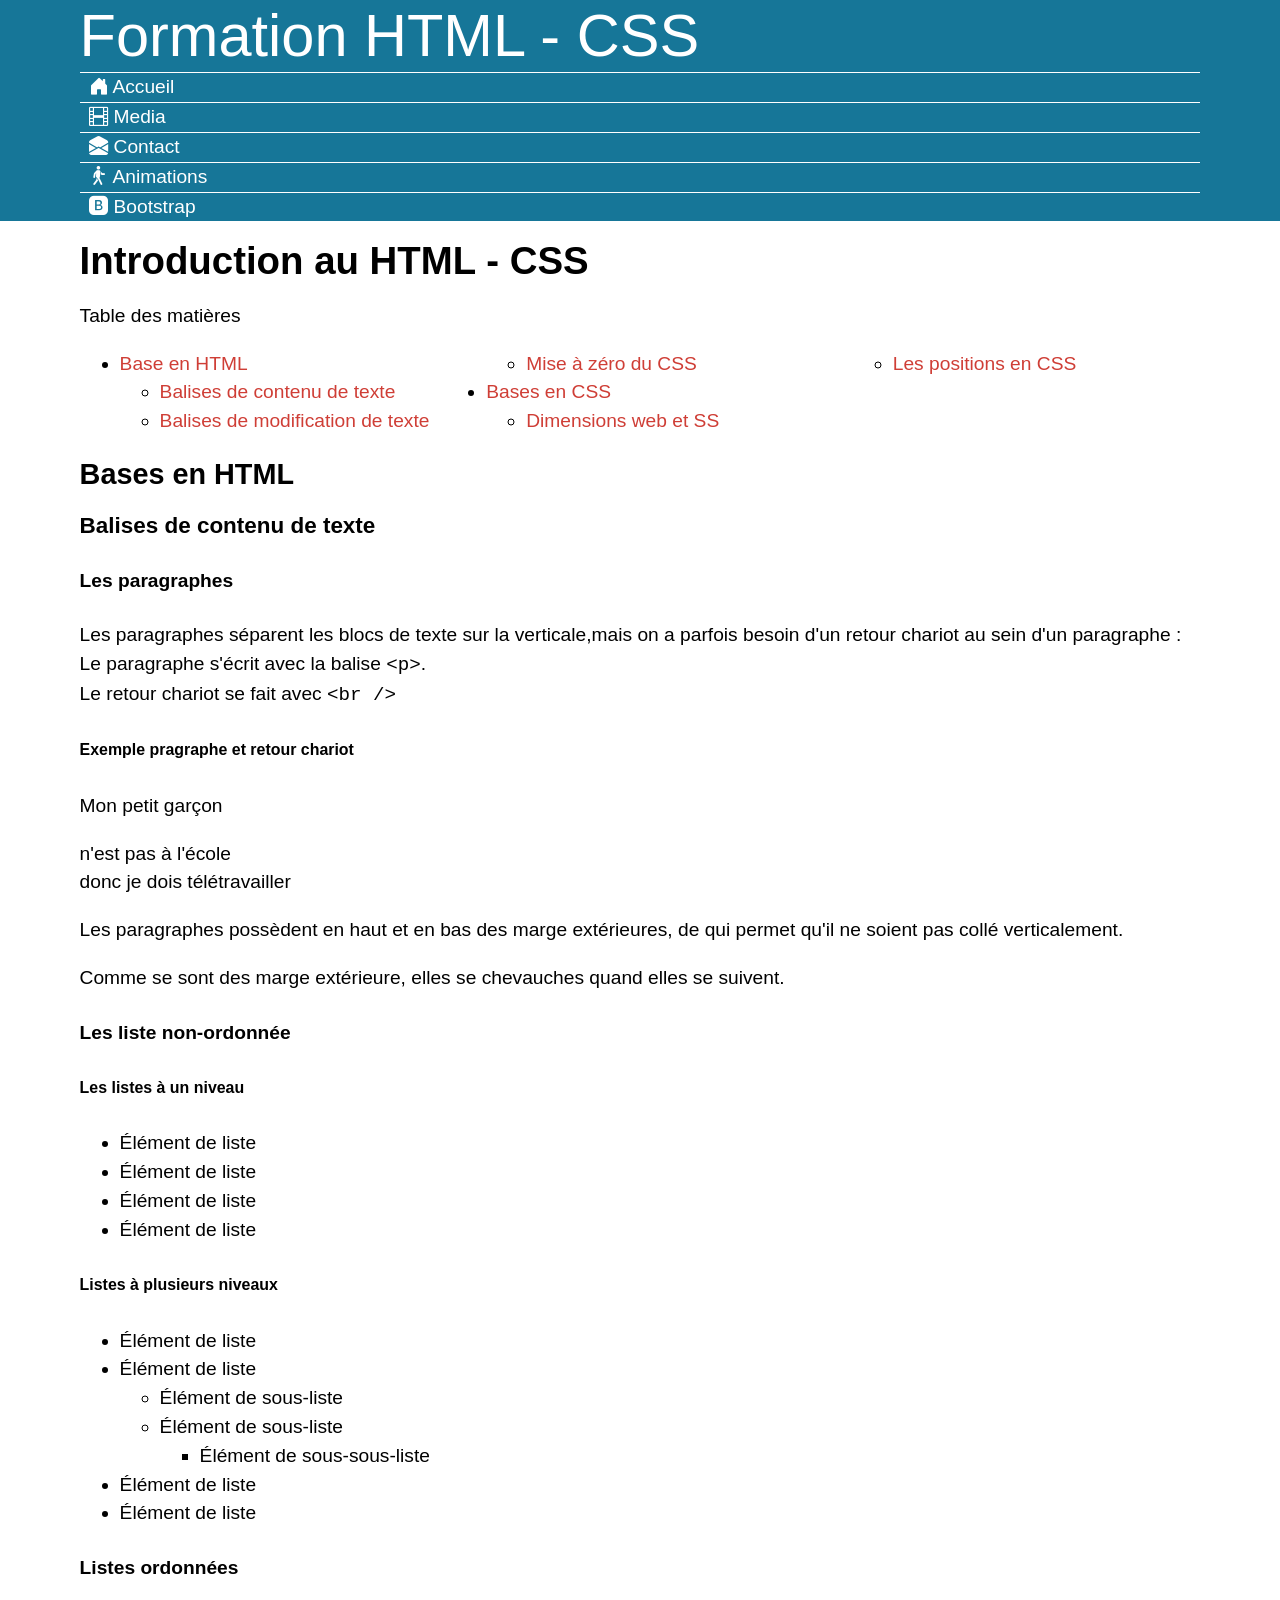
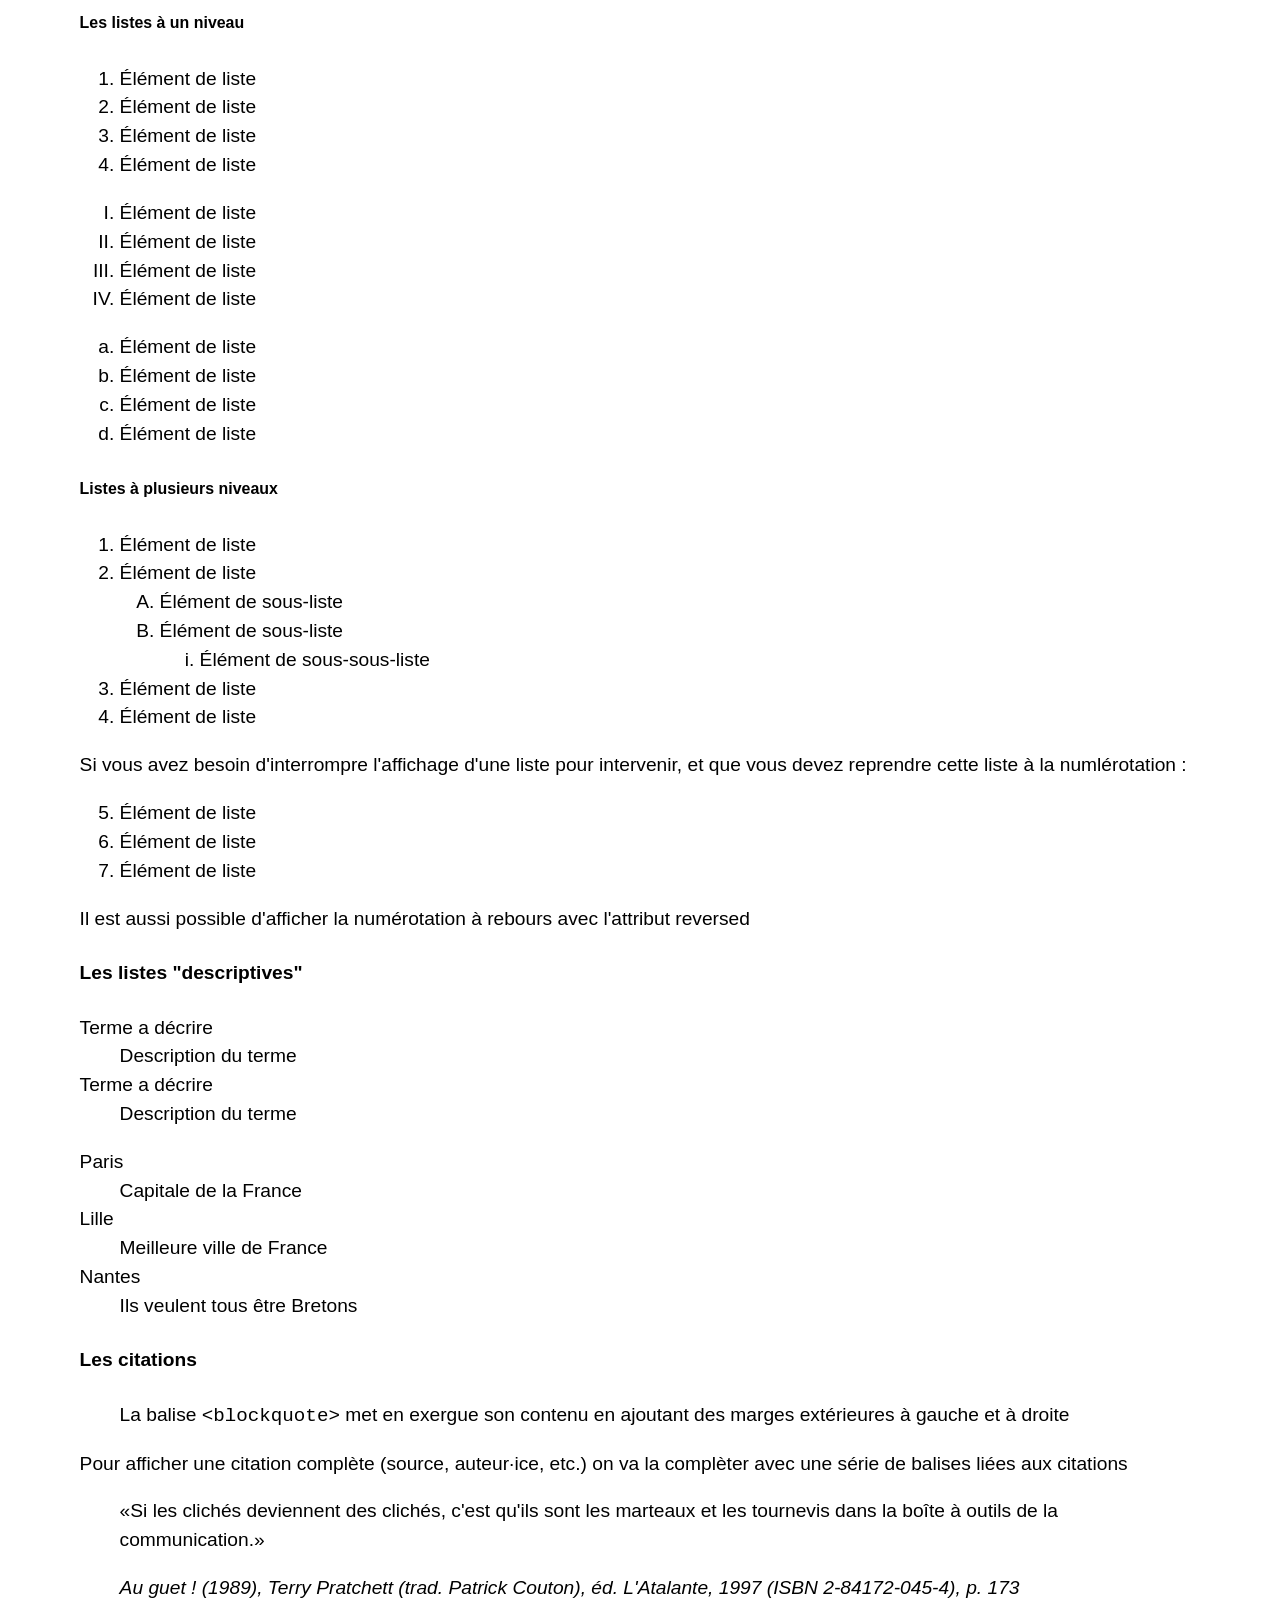
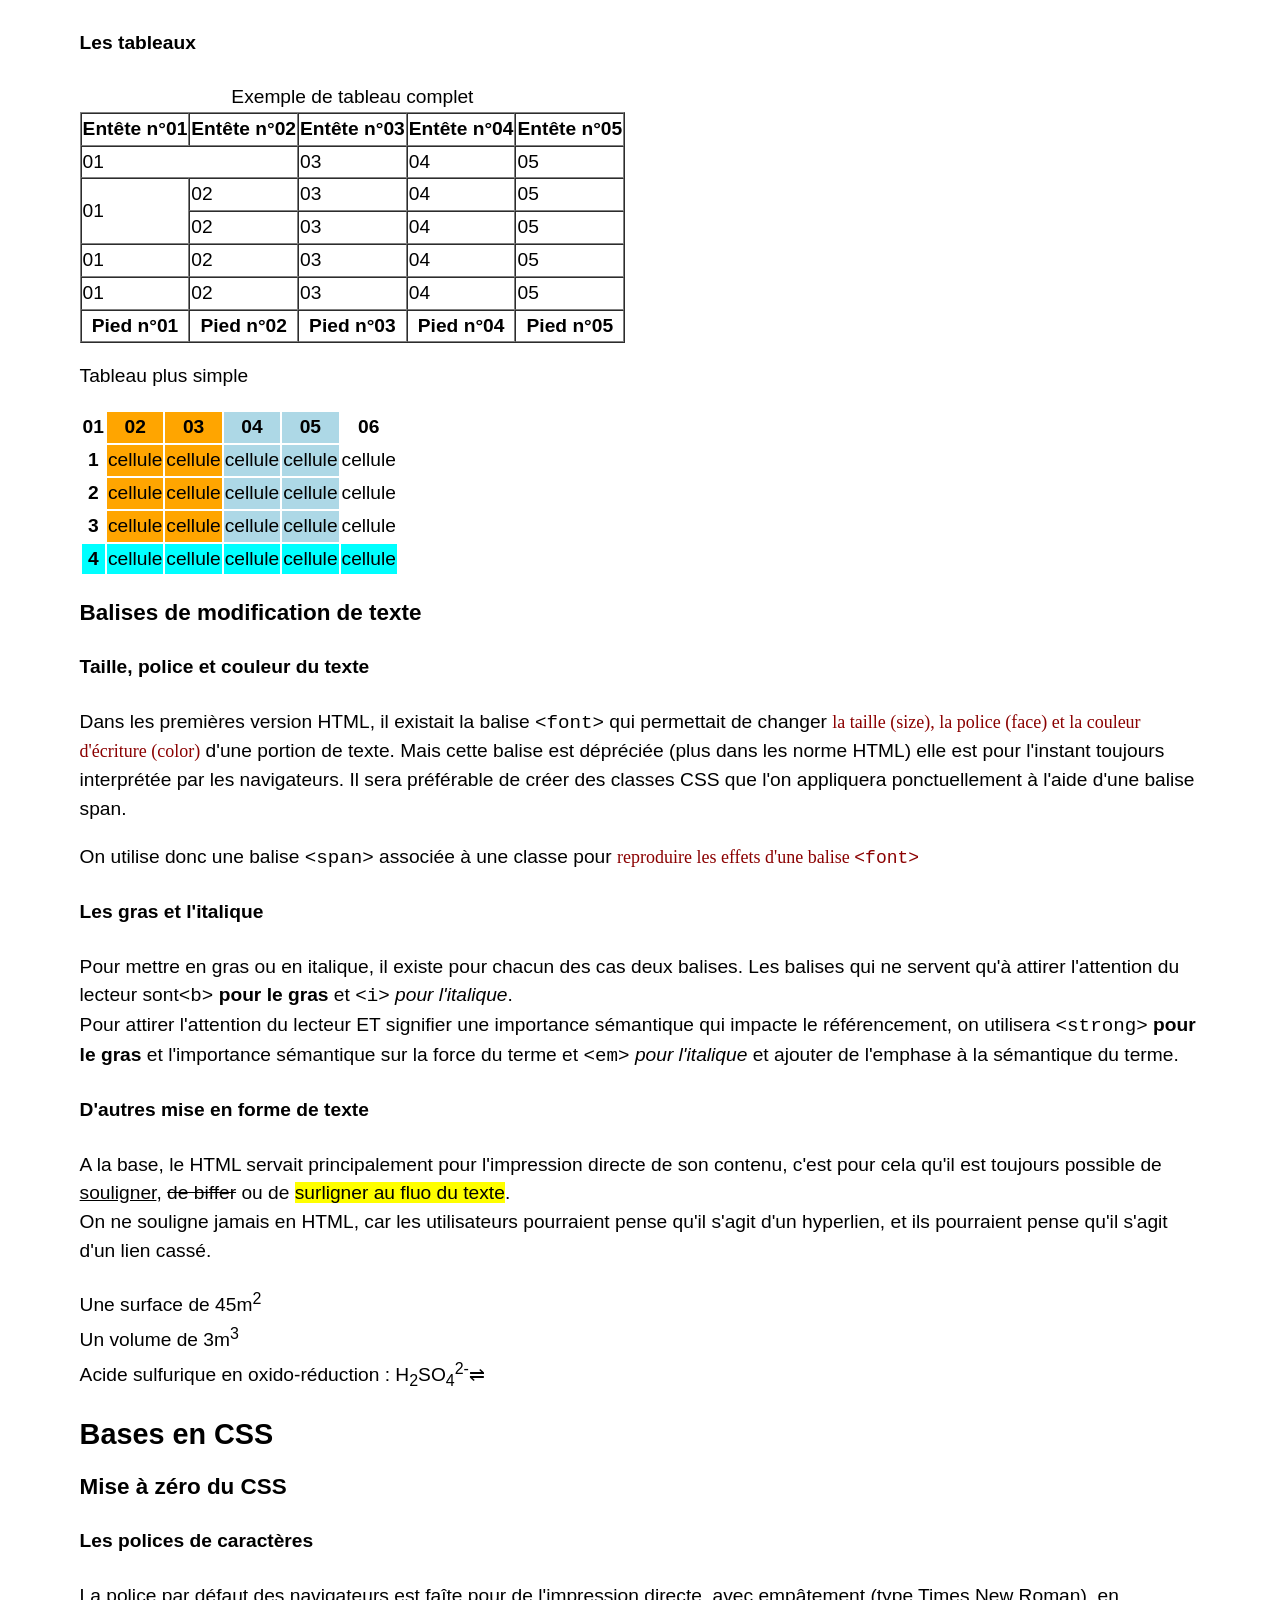
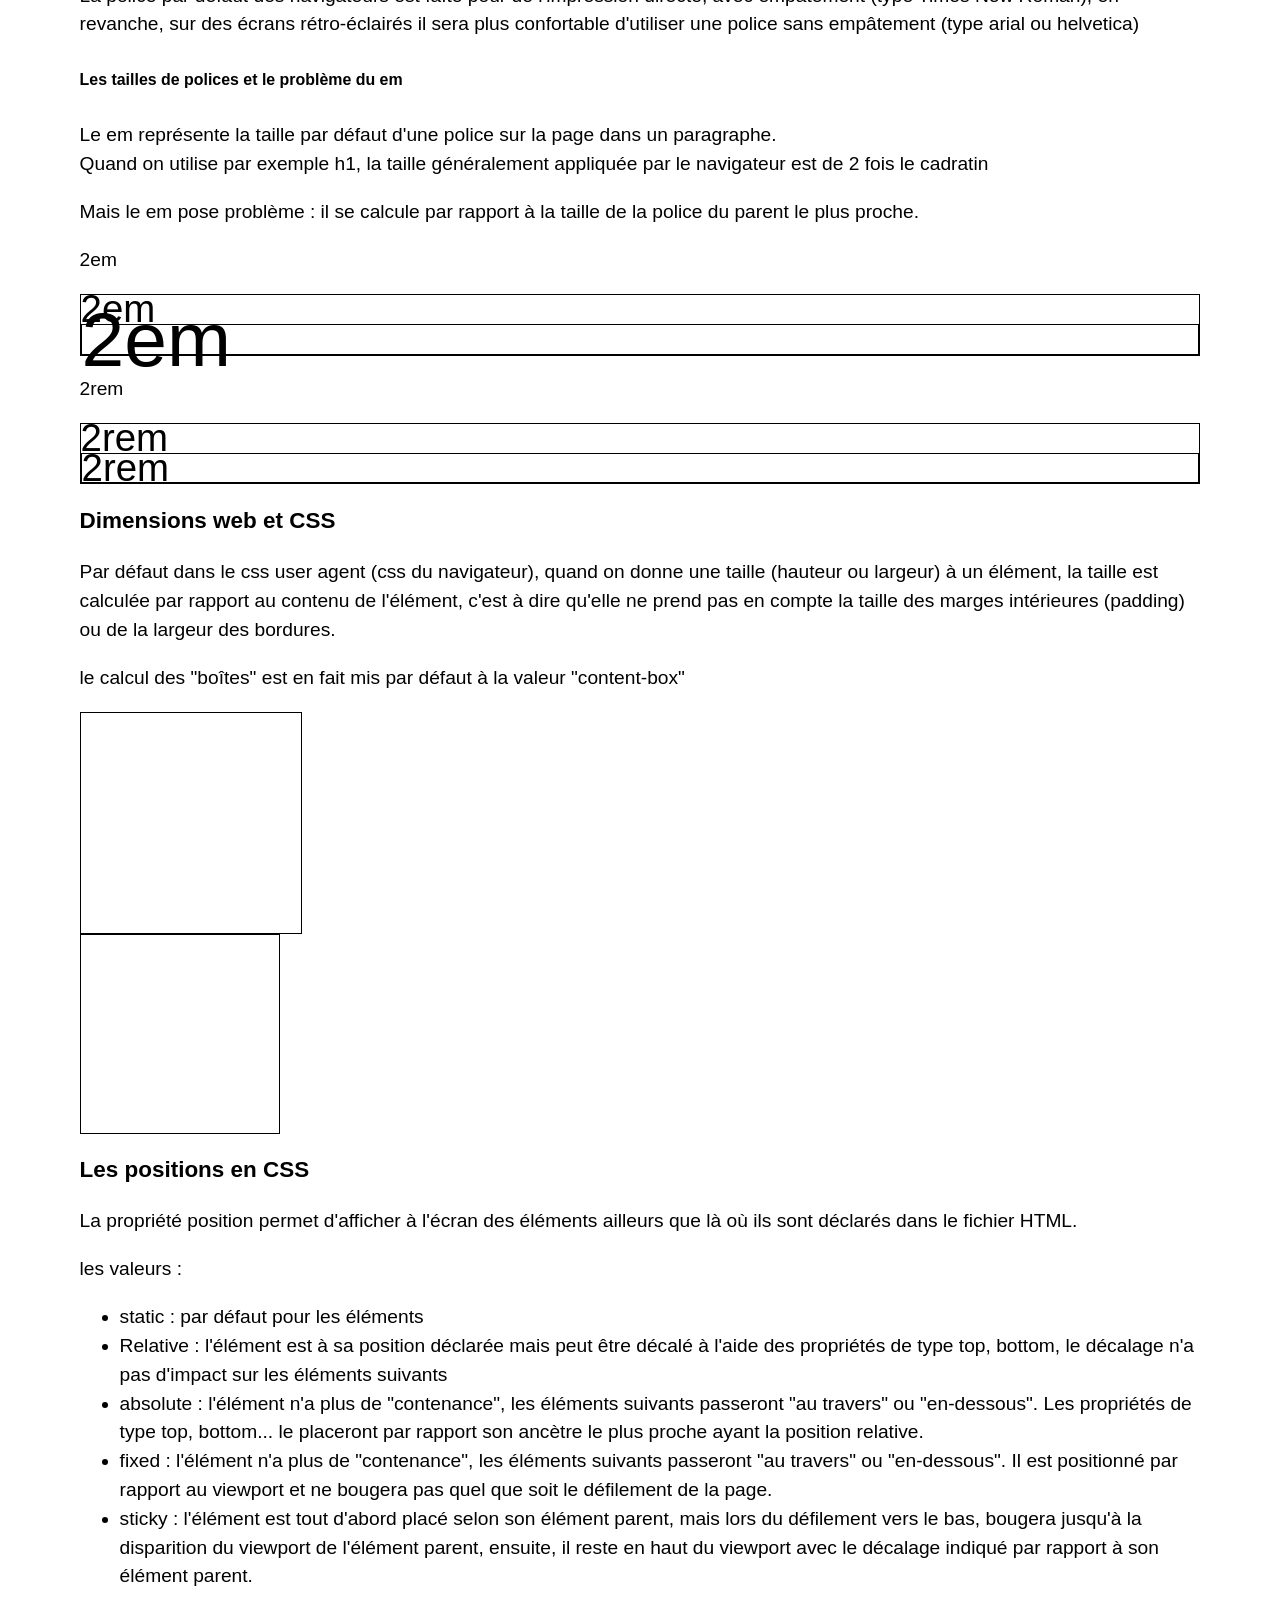
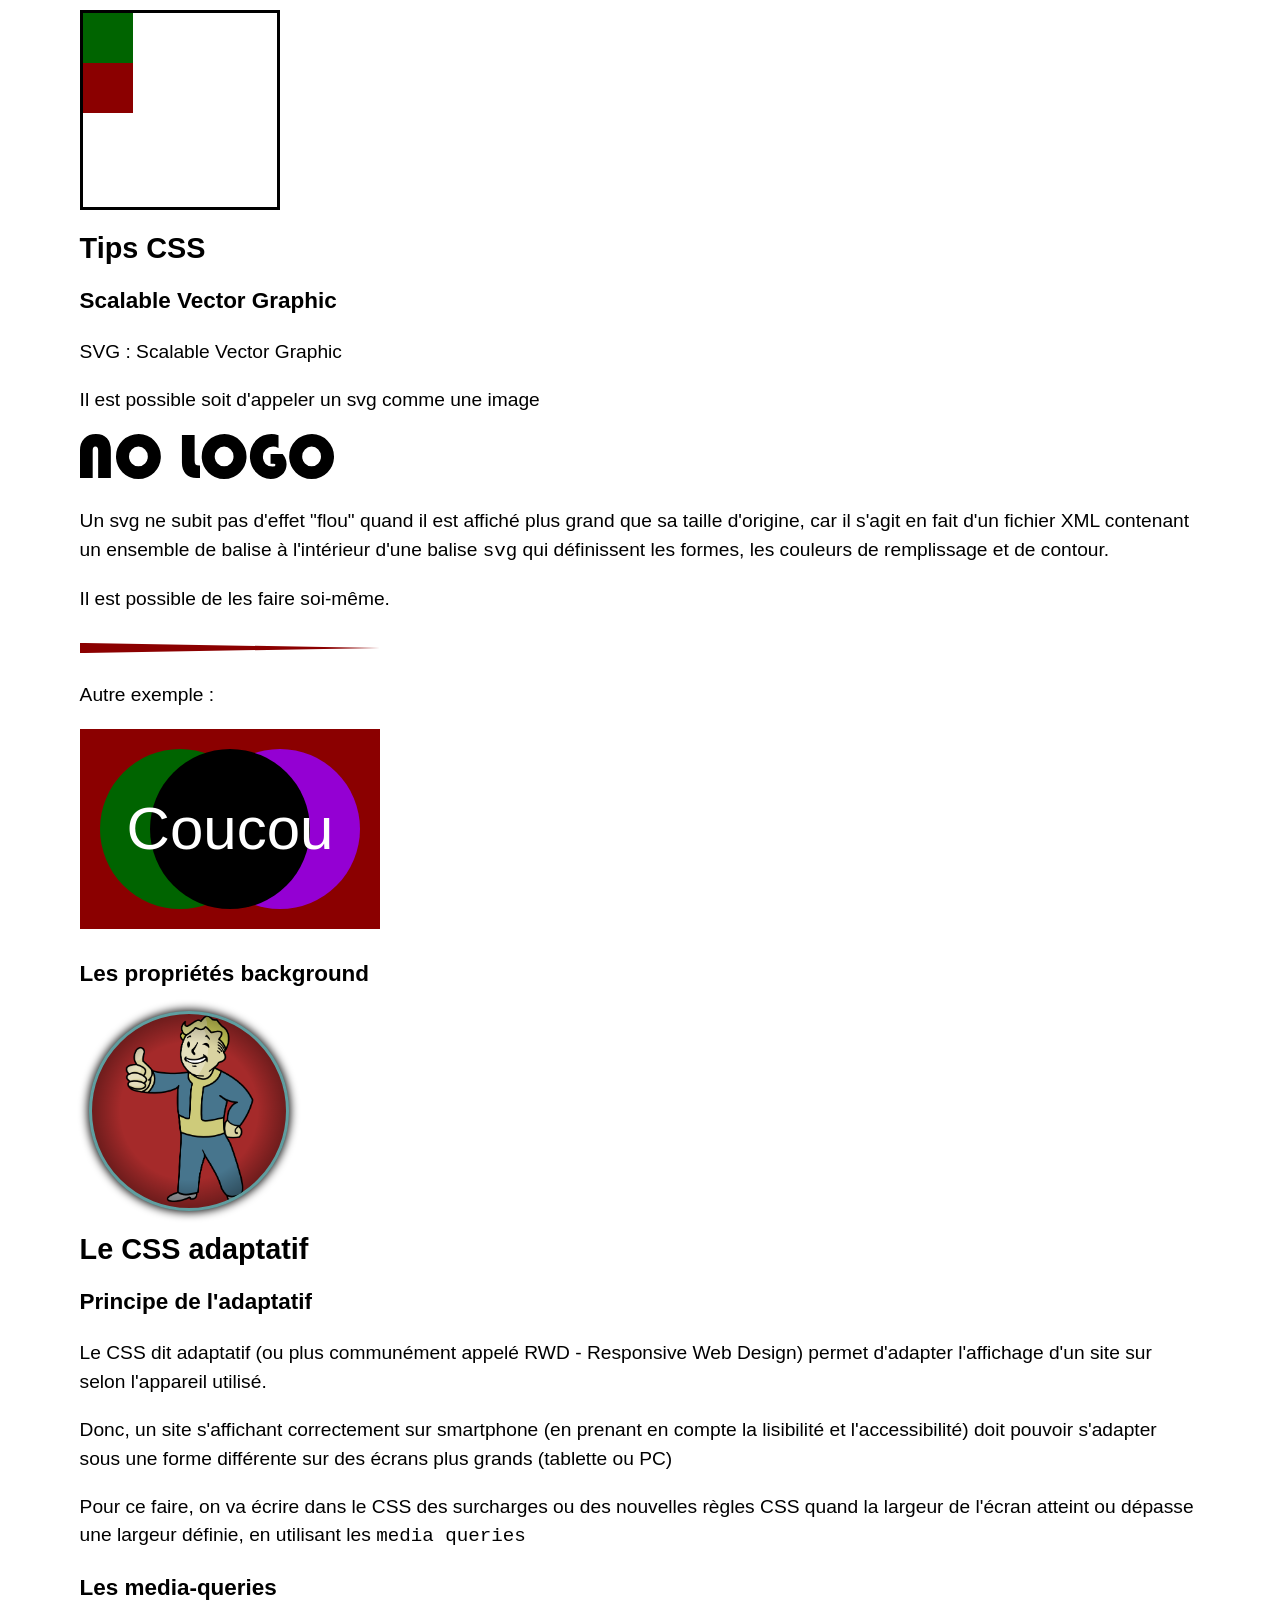
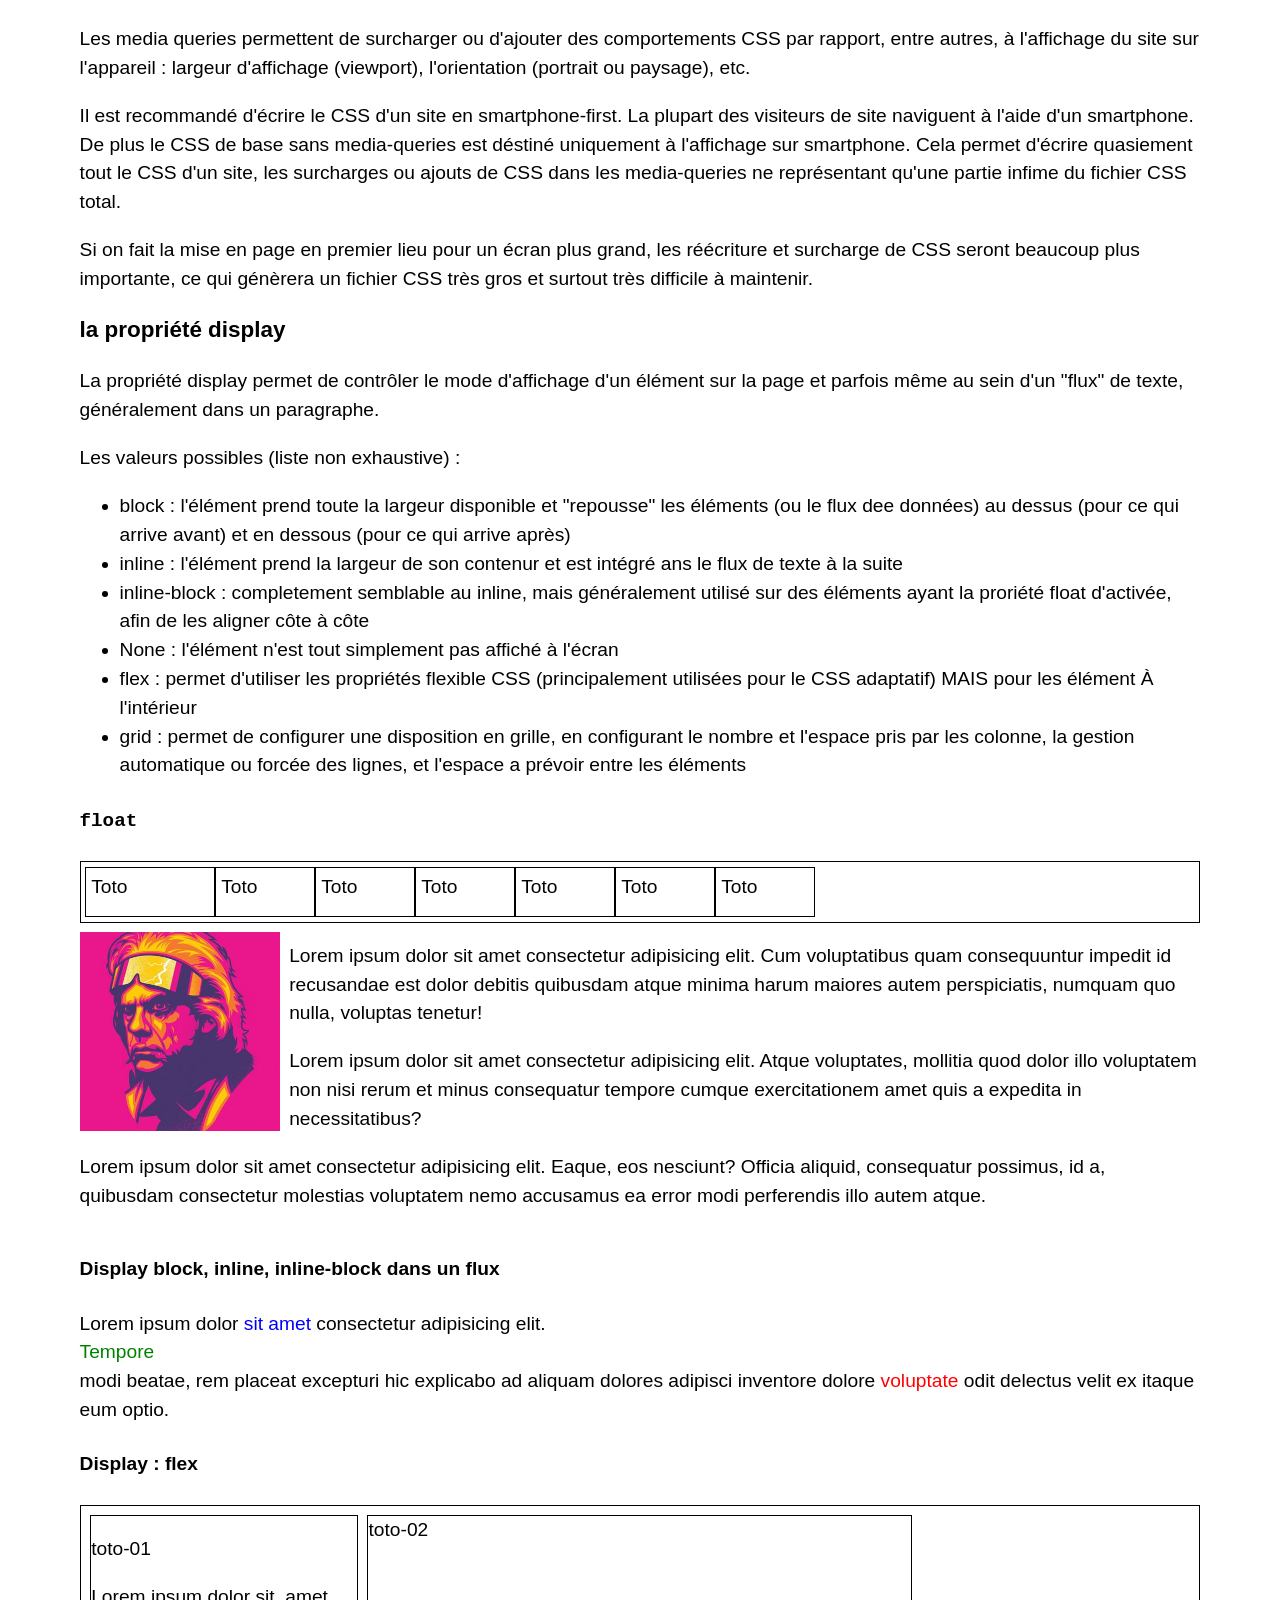
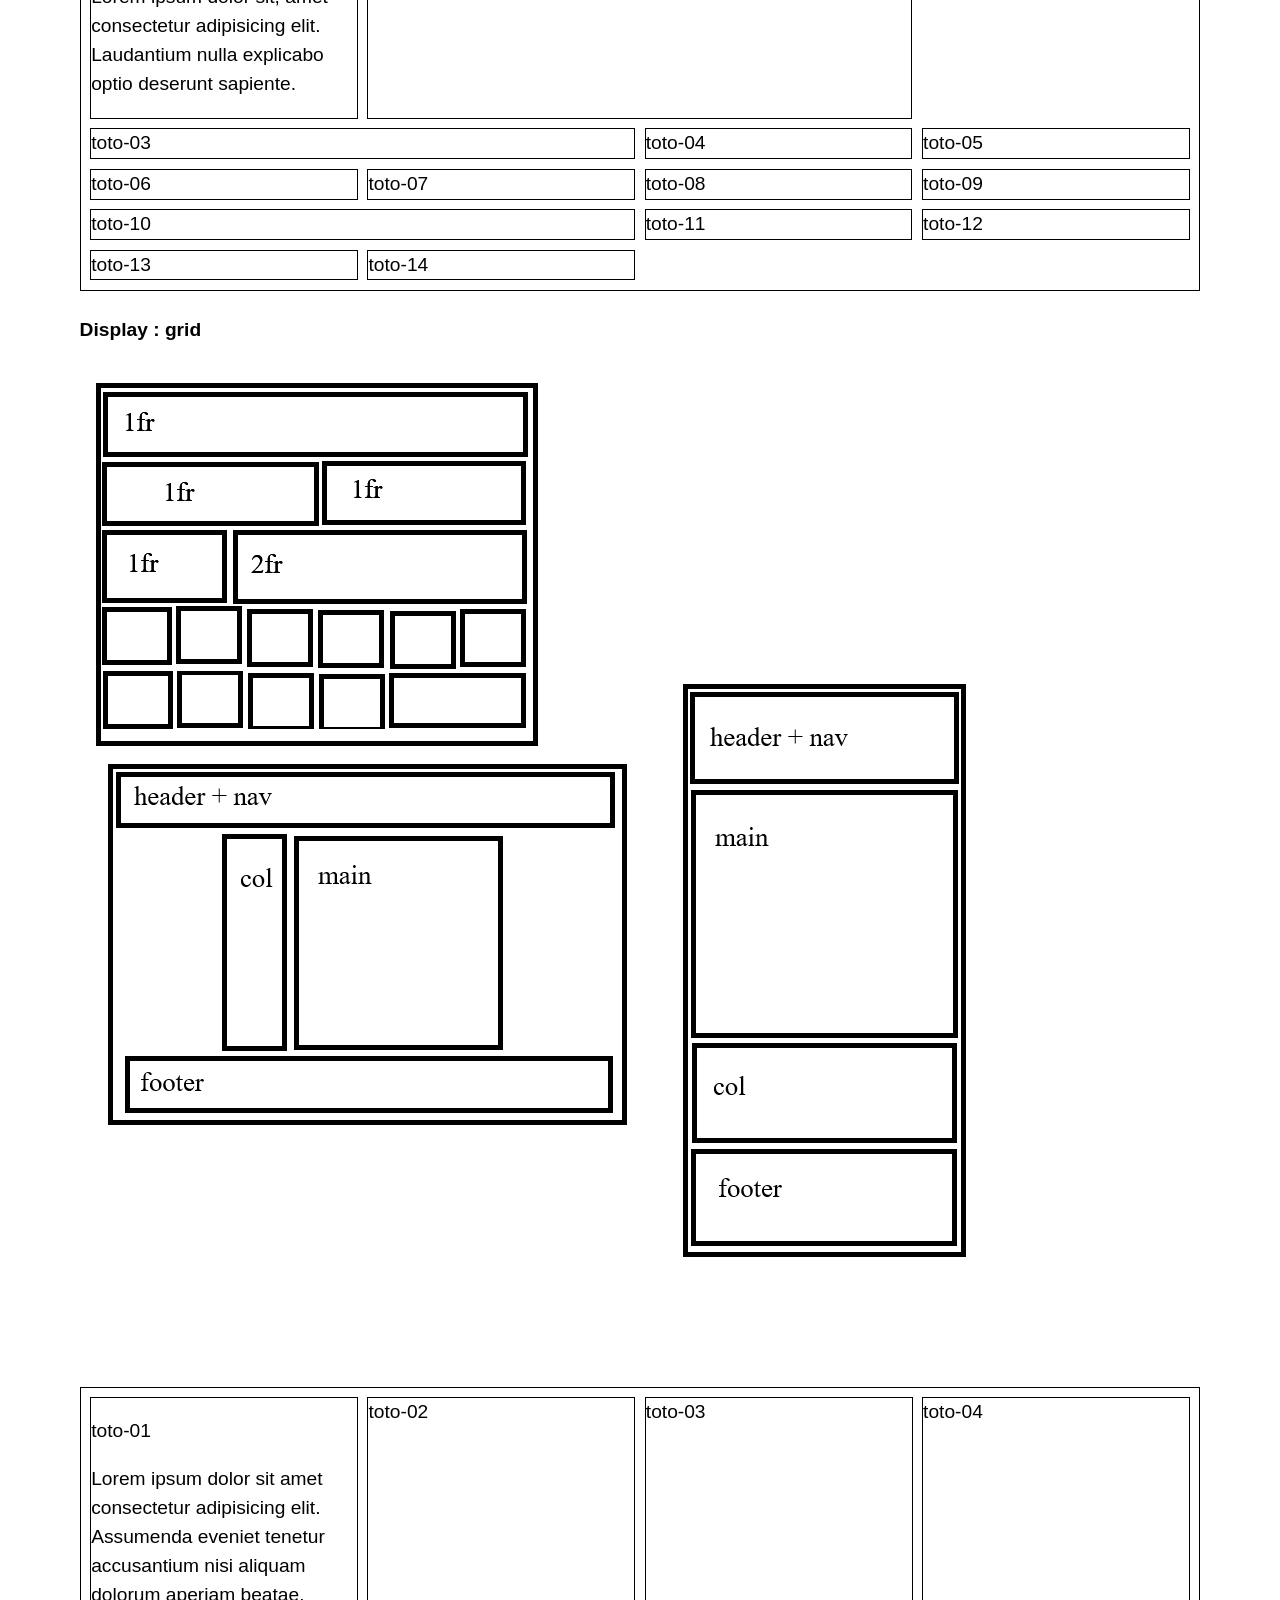
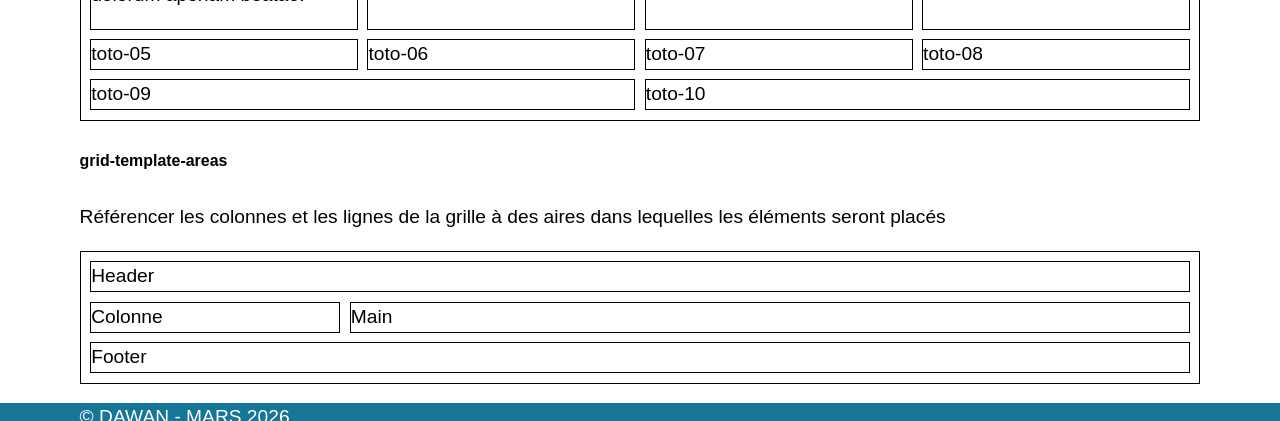
==== commit 49b9f3bc: "css rwd : les points de rupture à l'affichage, application dans les media queries" ====
--- a/index.html
+++ b/index.html
@@ -11,12 +11,12 @@
 
 <body>
     <header role="banner">
-        <div>
+        <div class="container">
             <span class="site-title">Formation HTML - CSS</span>
         </div>
     </header>
     <nav role="navigation">
-        <div>
+        <div class="container">
             <ul>
                 <li><a href="./" title="Introduction au HTML - CSS"><i class="bi bi-house-door-fill"></i> Accueil</a>
                 </li>
@@ -30,7 +30,7 @@
             </ul>
         </div>
     </nav>
-    <main>
+    <main class="container">
         <header>
             <h1>Introduction au HTML - CSS</h1>
         </header>
@@ -38,23 +38,25 @@
             <p>
                 <span>Table des matières</span>
             </p>
-            <ul>
-                <li>
-                    <a href="#bases-en-html">Base en HTML</a>
-                    <ul>
-                        <li><a href="#balises-de-contenu-de-texte">Balises de contenu de texte</a></li>
-                        <li><a href="#balises-de-modification-de-texte">Balises de modification de texte</a></li>
-                        <li><a href="#mise-a-zero-du-css">Mise à zéro du CSS</a></li>
-                    </ul>
-                </li>
-                <li>
-                    <a href="#bases-en-css">Bases en CSS</a>
-                    <ul>
-                        <li><a href="#dimensions-web-et-css">Dimensions web et SS</a></li>
-                        <li><a href="#les-positions-en-css">Les positions en CSS</a></li>
-                    </ul>
-                </li>
-            </ul>
+            <nav>
+                <ul class="toc">
+                    <li>
+                        <a href="#bases-en-html">Base en HTML</a>
+                        <ul>
+                            <li><a href="#balises-de-contenu-de-texte">Balises de contenu de texte</a></li>
+                            <li><a href="#balises-de-modification-de-texte">Balises de modification de texte</a></li>
+                            <li><a href="#mise-a-zero-du-css">Mise à zéro du CSS</a></li>
+                        </ul>
+                    </li>
+                    <li>
+                        <a href="#bases-en-css">Bases en CSS</a>
+                        <ul>
+                            <li><a href="#dimensions-web-et-css">Dimensions web et SS</a></li>
+                            <li><a href="#les-positions-en-css">Les positions en CSS</a></li>
+                        </ul>
+                    </li>
+                </ul>
+            </nav>
         </aside>
         <section>
             <header>
@@ -895,7 +897,7 @@
         </section>
     </main>
     <footer>
-        <div>&copy; DAWAN - MARS 2026</div>
+        <div class="container">&copy; DAWAN - MARS 2026</div>
     </footer>
 </body>
 
--- a/css/style.css
+++ b/css/style.css
@@ -398,4 +398,49 @@
     body > footer{
         display: none;
     }
+}
+/* Tout ce qui est déclaré avant la media querie suivante concerne une largeur d'écran inférieur strictement à 576px */
+
+.container{
+    width: 100%;
+    margin-left: auto;
+    margin-right: auto;
+}
+
+@media screen and (min-width: 576px) {
+    .container{
+        width: 540px;
+    }
+}
+
+@media screen and (min-width: 768px) {
+    .container{
+        width: 720px;
+    }
+
+    .toc{
+        column-count: 2;
+    }
+}
+
+@media screen and (min-width: 992px) {
+    .container{
+        width: 960px;
+    }
+}
+
+@media screen and (min-width: 1200px) {
+    .container{
+        width: 1140px;
+    }
+
+    .toc{
+        column-count: 3;
+    }
+}
+
+@media screen and (min-width: 1400px) {
+    .container{
+        width: 1320px;
+    }
 }
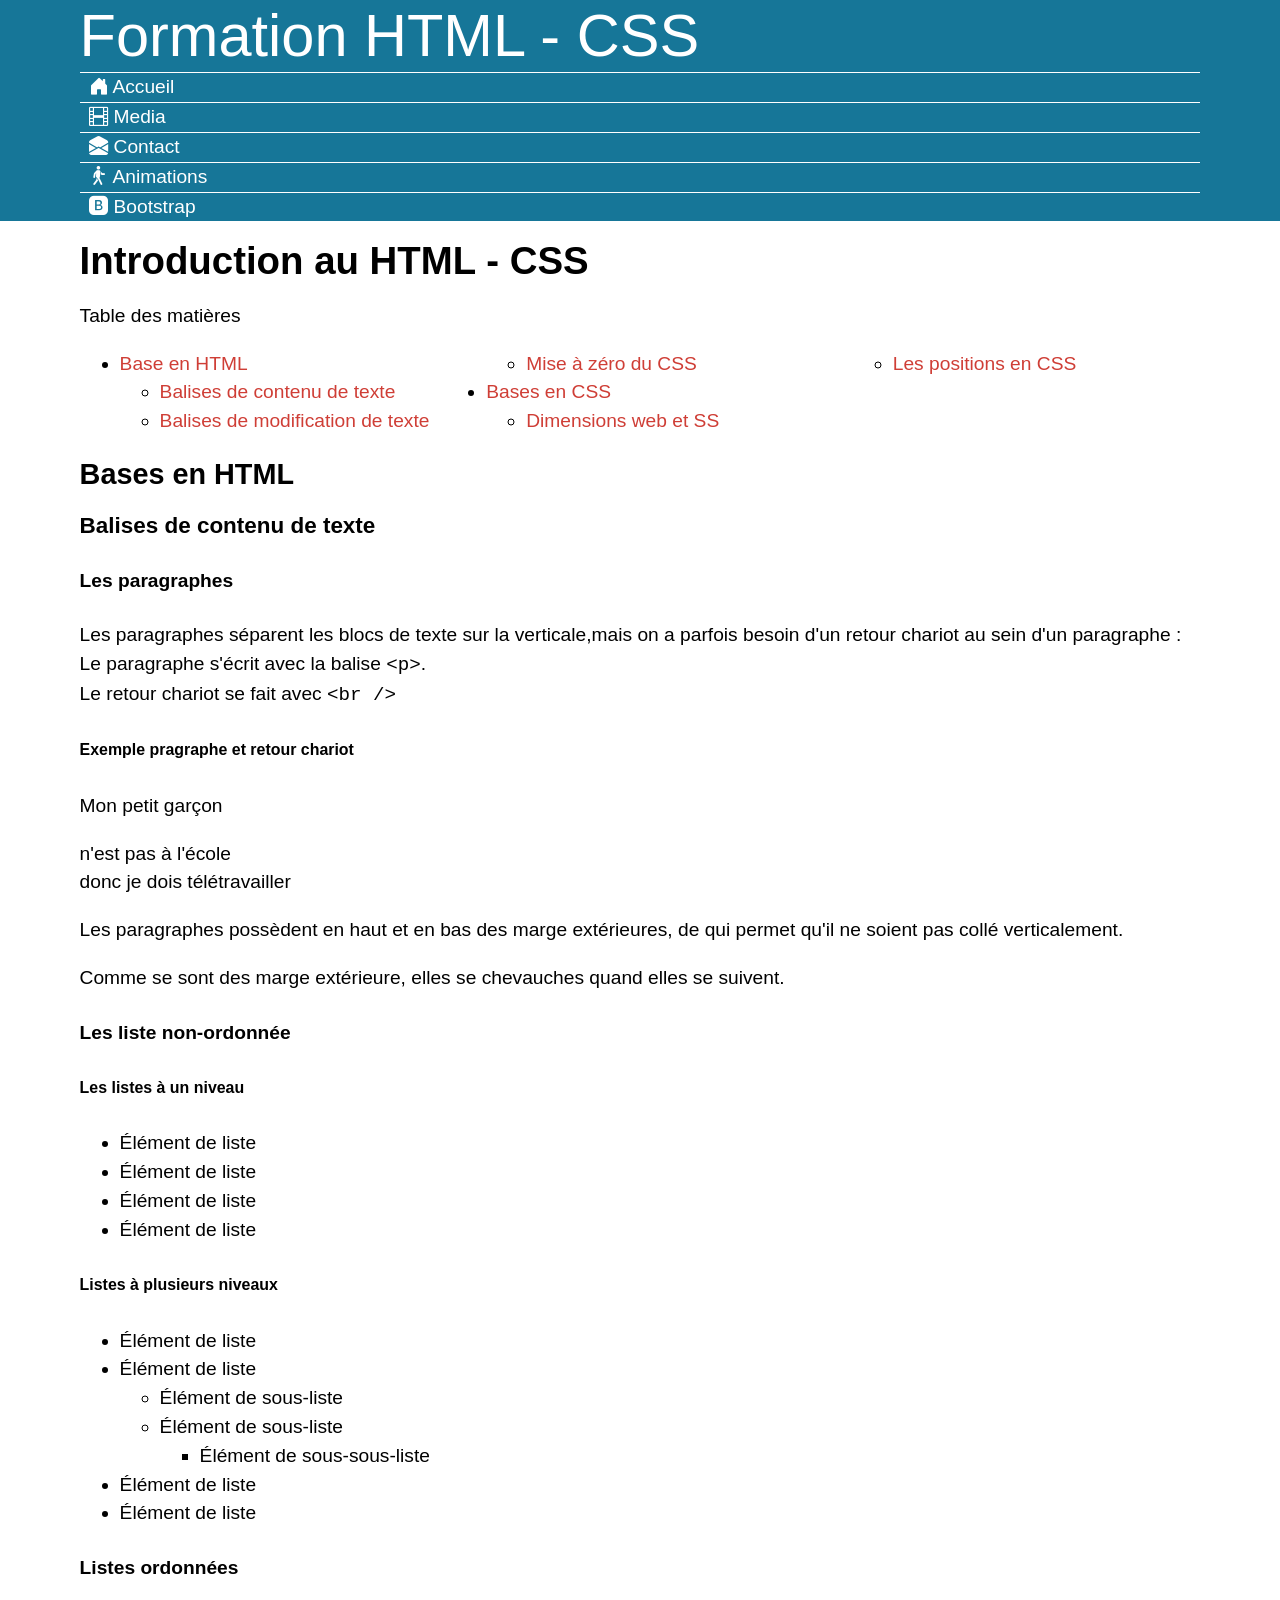
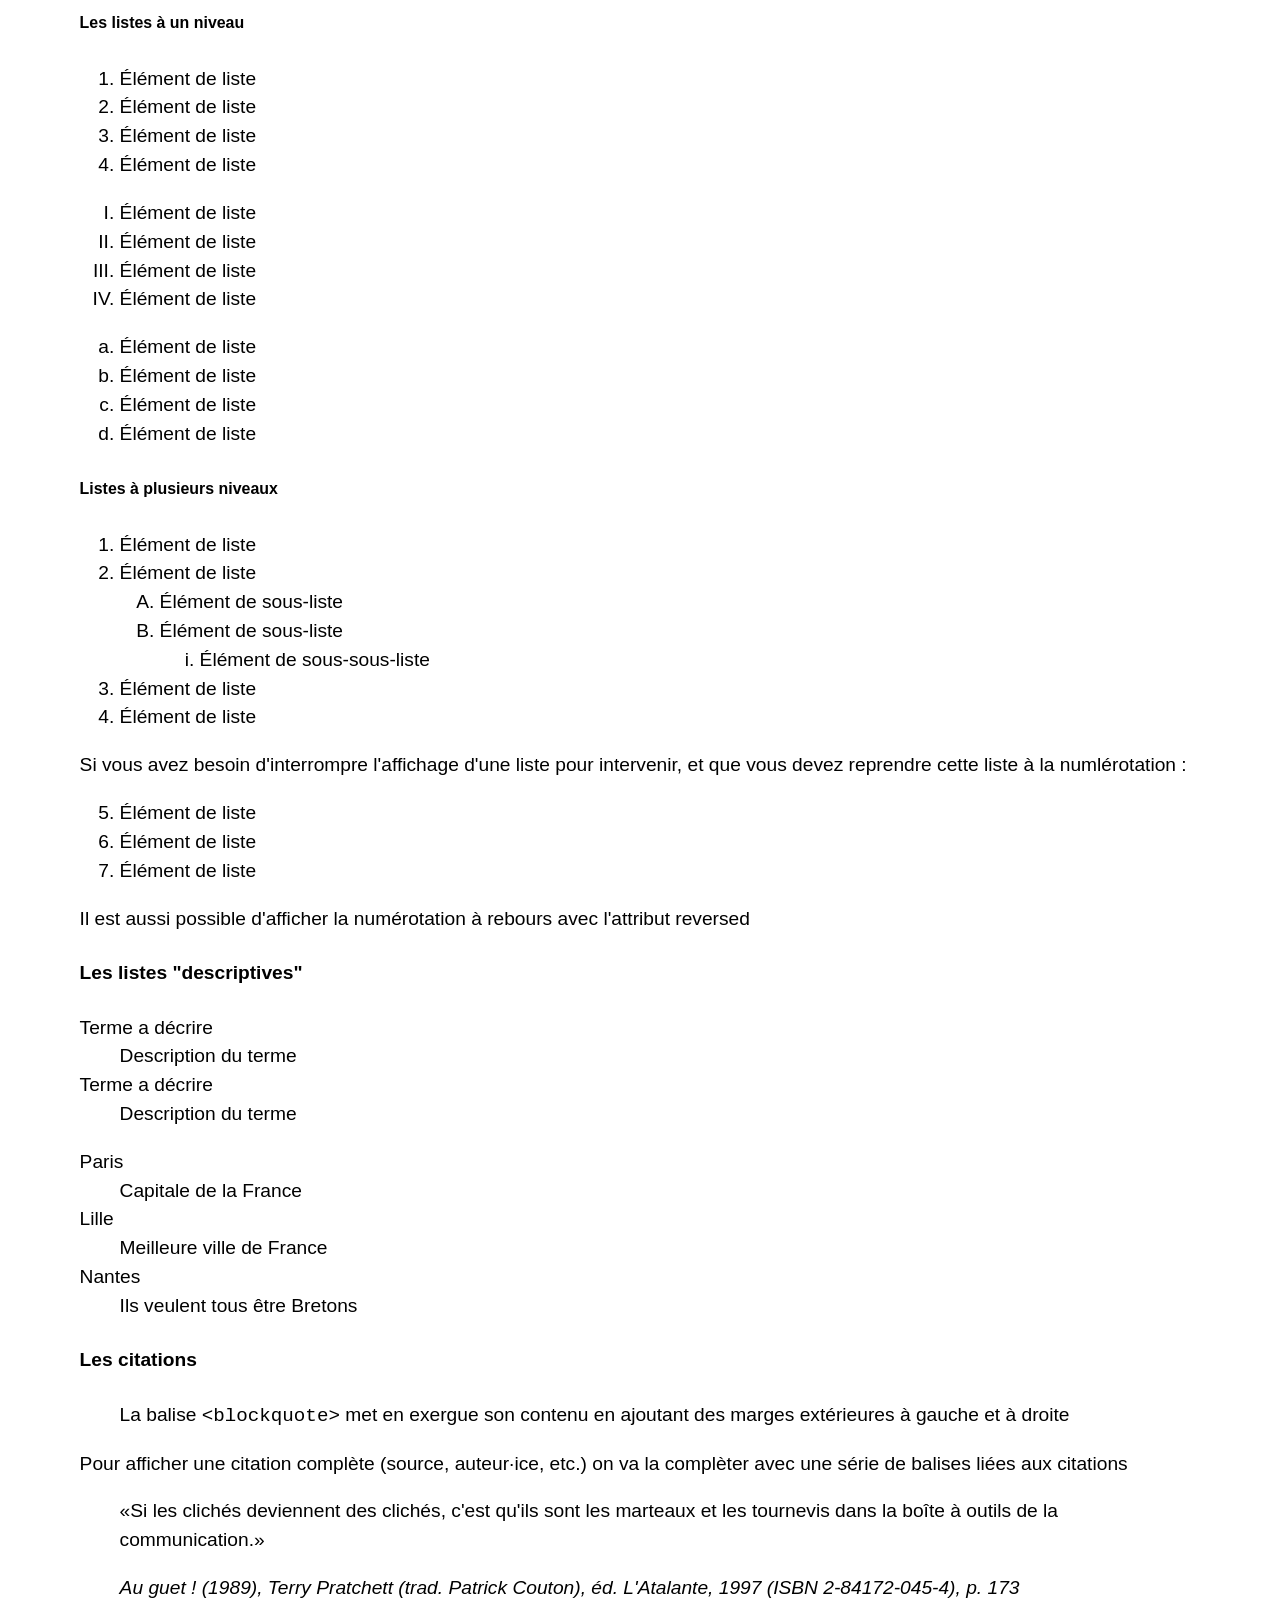
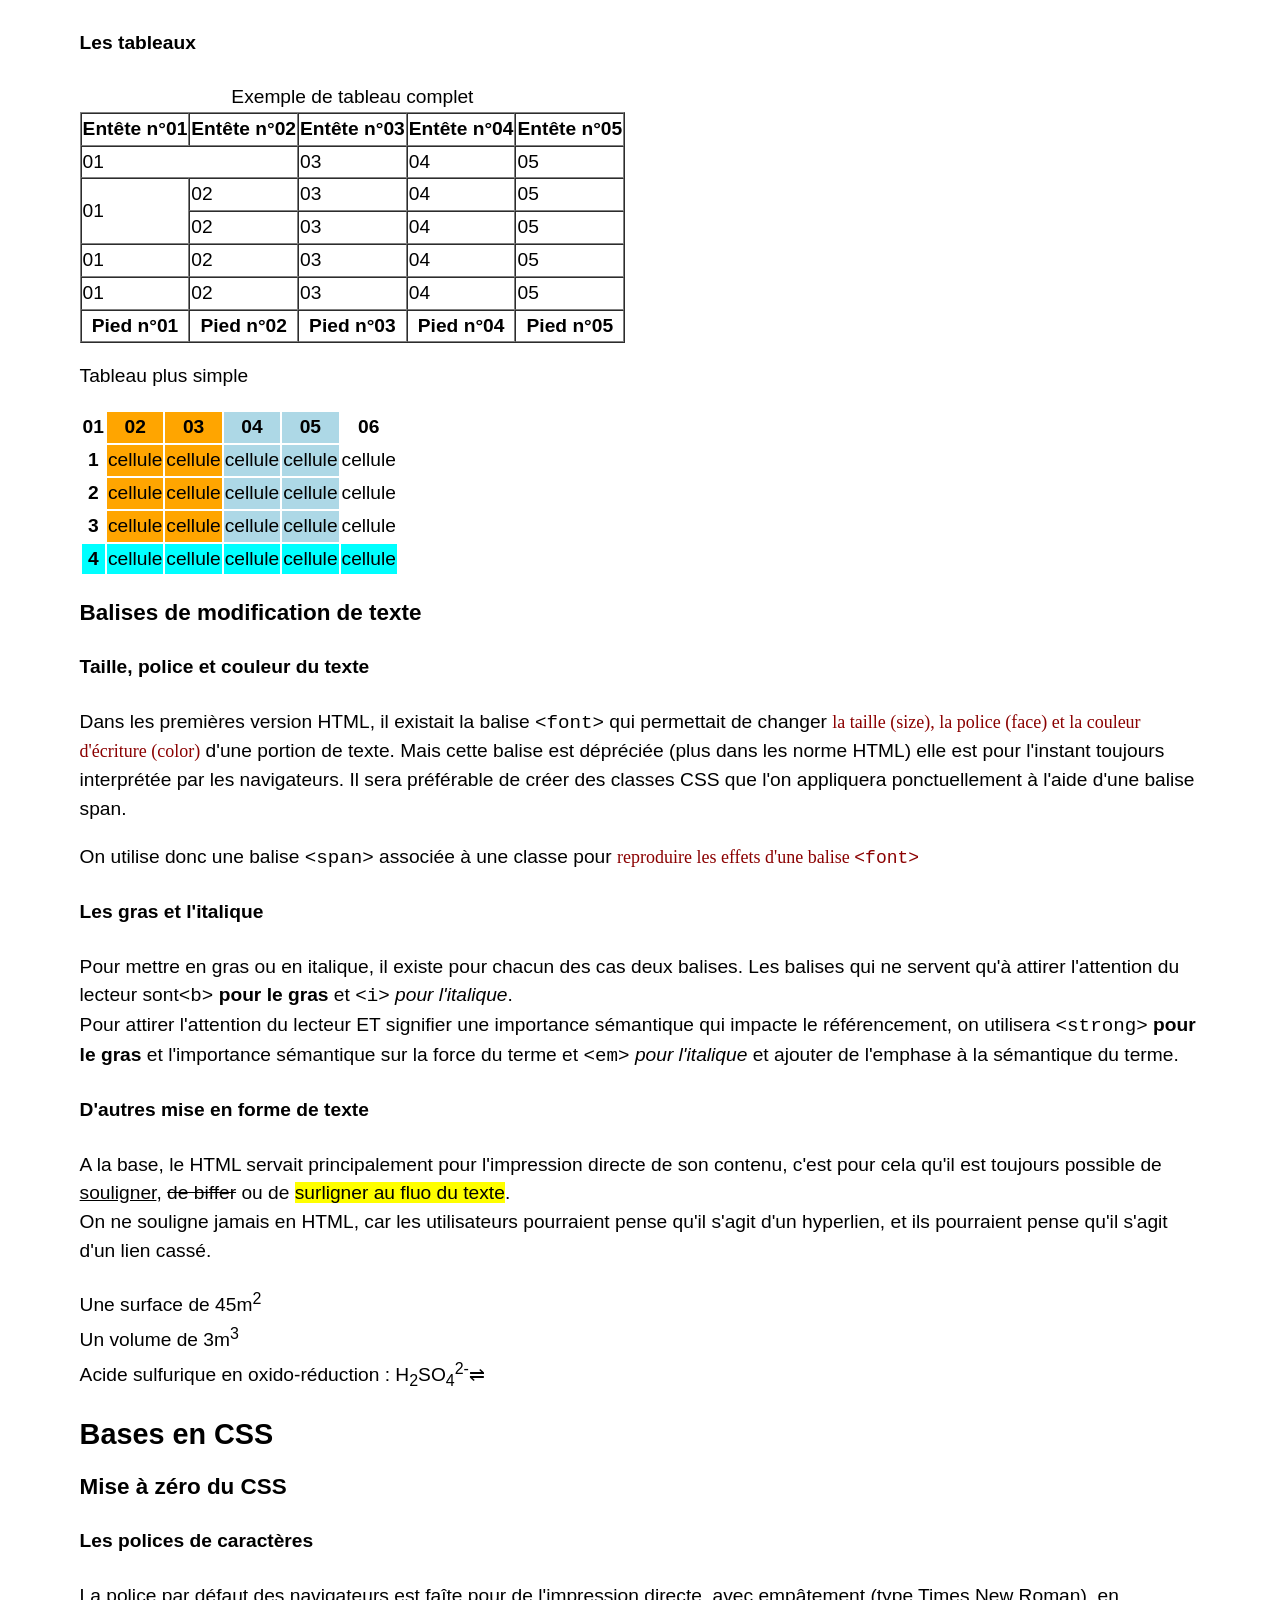
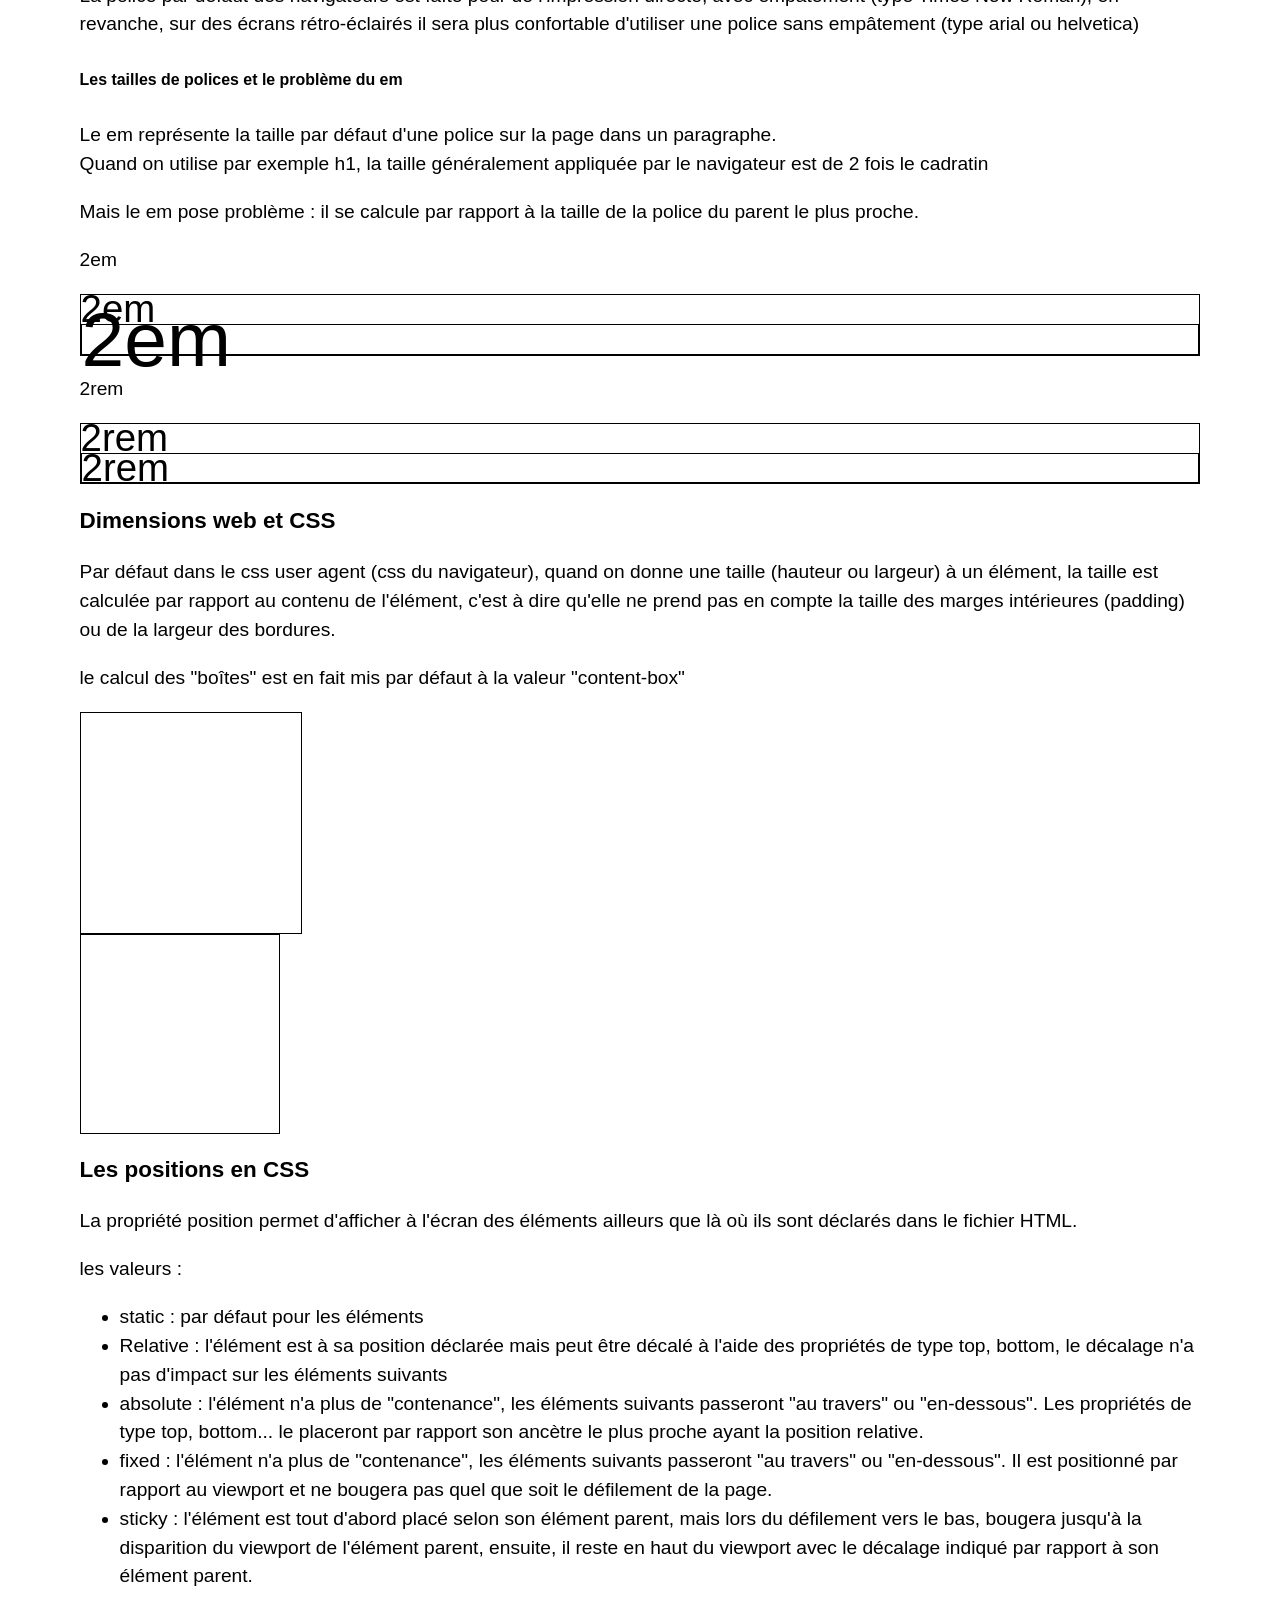
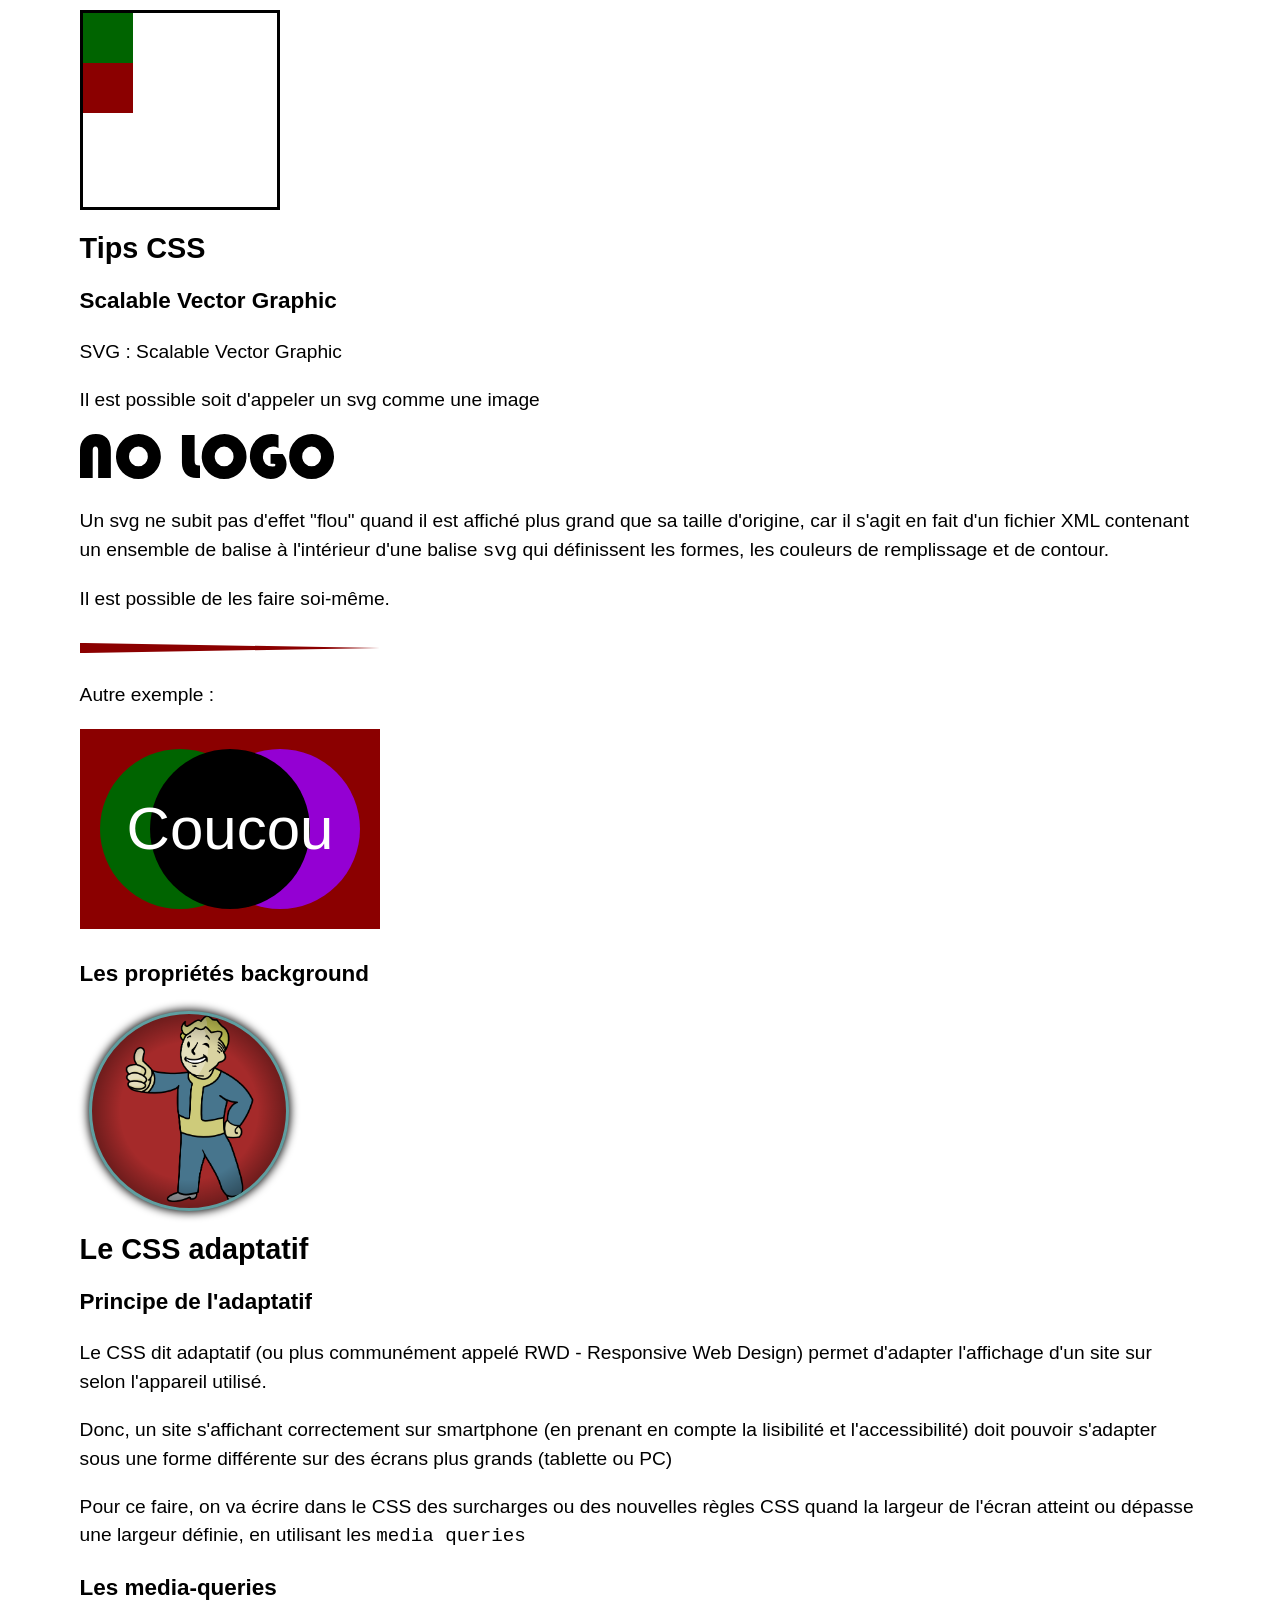
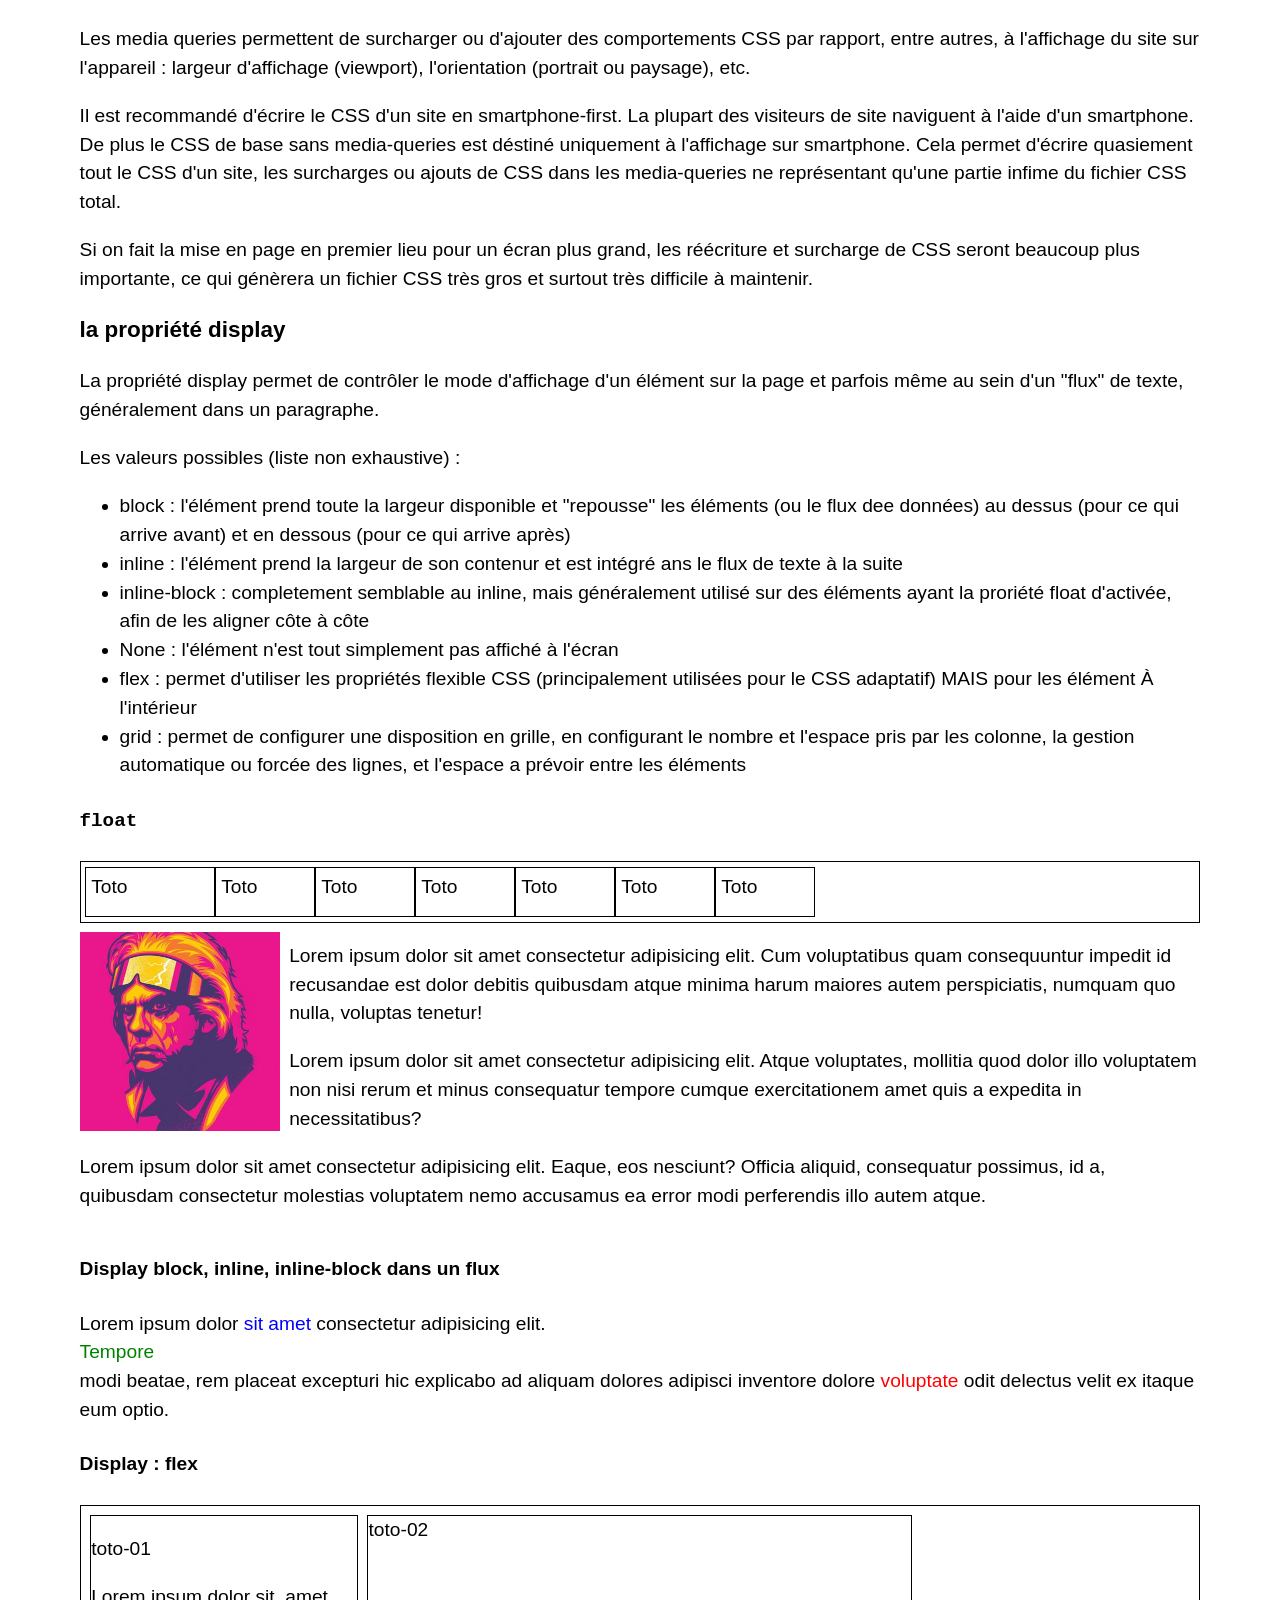
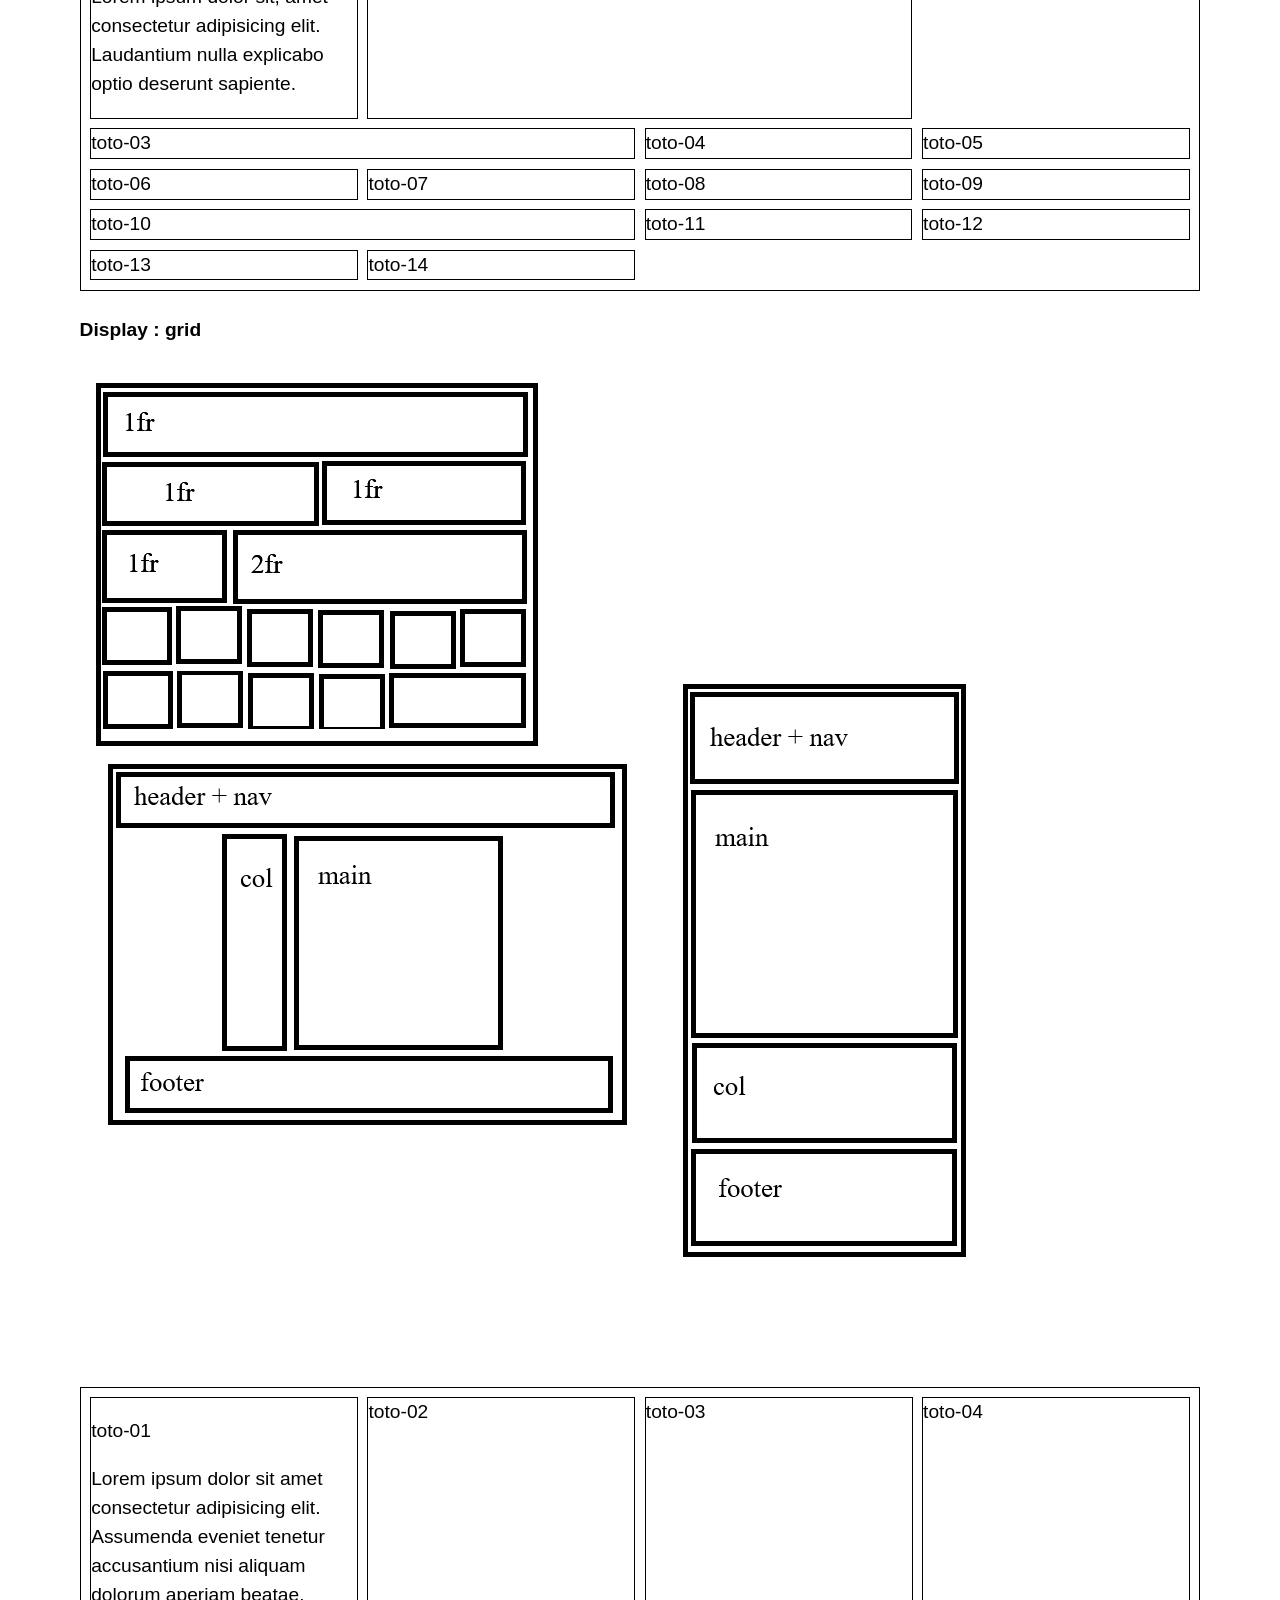
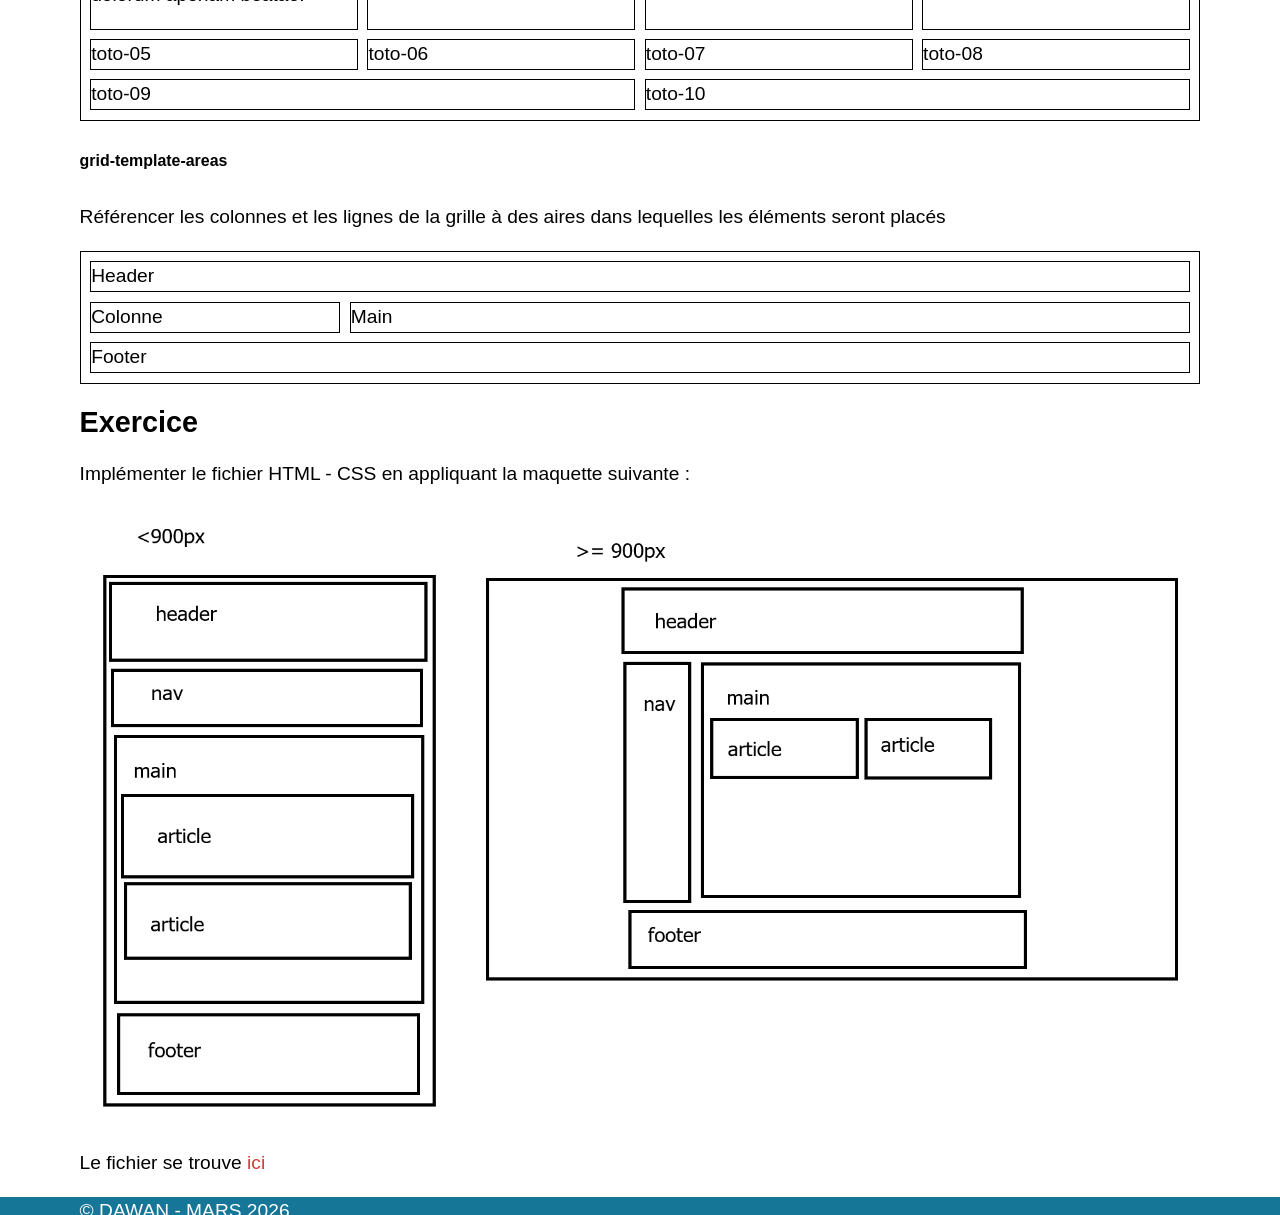
==== commit cd2505bc: "css rwd : exercice - implementer une maquette en HTML CSS" ====
--- a/index.html
+++ b/index.html
@@ -624,25 +624,25 @@
                 <h4><code>float</code></h4>
                 <div style="border: 1px solid black;padding: 0.25rem;">
                     <div
-                        style="border: 1px solid black; padding: 0.25rem;width: 130px;float: left;display: inline-block; height: 50px;">
+                        style="border: 1px solid black; padding: 0.25rem;width: 130px;float: left; height: 50px;">
                         Toto</div>
                     <div
-                        style="border: 1px solid black; padding: 0.25rem;width: 100px;float: left;display: inline-block; height: 50px;">
+                        style="border: 1px solid black; padding: 0.25rem;width: 100px;float: left; height: 50px;">
                         Toto</div>
                     <div
-                        style="border: 1px solid black; padding: 0.25rem;width: 100px;float: left;display: inline-block; height: 50px;">
+                        style="border: 1px solid black; padding: 0.25rem;width: 100px;float: left; height: 50px;">
                         Toto</div>
                     <div
-                        style="border: 1px solid black; padding: 0.25rem;width: 100px;float: left;display: inline-block; height: 50px;">
+                        style="border: 1px solid black; padding: 0.25rem;width: 100px;float: left; height: 50px;">
                         Toto</div>
                     <div
-                        style="border: 1px solid black; padding: 0.25rem;width: 100px;float: left;display: inline-block; height: 50px;">
+                        style="border: 1px solid black; padding: 0.25rem;width: 100px;float: left; height: 50px;">
                         Toto</div>
                     <div
-                        style="border: 1px solid black; padding: 0.25rem;width: 100px;float: left;display: inline-block; height: 50px;">
+                        style="border: 1px solid black; padding: 0.25rem;width: 100px;float: left; height: 50px;">
                         Toto</div>
                     <div
-                        style="border: 1px solid black; padding: 0.25rem;width: 100px;float: left;display: inline-block; height: 50px;">
+                        style="border: 1px solid black; padding: 0.25rem;width: 100px;float: left; height: 50px;">
                         Toto</div>
                     <div style="clear: both;"></div>
                 </div>
@@ -725,7 +725,6 @@
                         .flex-col-lg-2 {
                             width: calc(((100% / 4) * 2) - var(--gap-display-flex));
                         }
-
                     }
                 </style>
                 <div class="exemple-display-flex">
@@ -894,6 +893,16 @@
                     <div class="footer-areas">Footer</div>
                 </div>
             </article>
+            <article>
+                <h2>Exercice</h2>
+                <p>
+                    Implémenter le fichier HTML - CSS en appliquant la maquette suivante : 
+                </p>
+                <img src="./support/011-exo-2.png" class="img-fluid" />
+                <p>
+                    Le fichier se trouve <a href="./emailing.html" target="_blank">ici</a>
+                </p>
+            </article>
         </section>
     </main>
     <footer>
